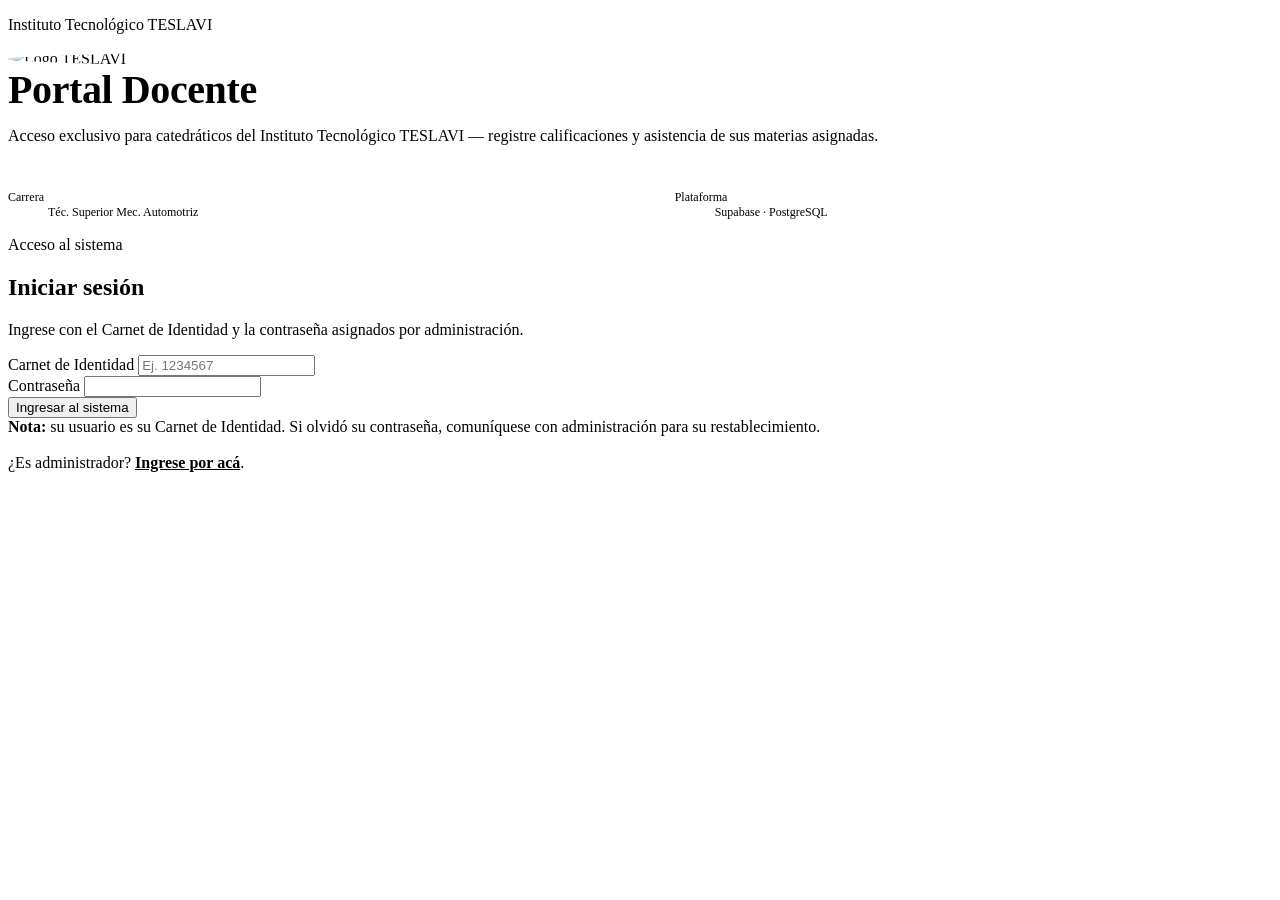
==== docente.html @ 72f9b279 "Add files via upload" ====
<!DOCTYPE html>
<html lang="es">

<head>
  <meta charset="UTF-8">
  <meta name="viewport" content="width=device-width, initial-scale=1.0">
  <title>TESLAVI · Portal Docente</title>
  <meta name="description" content="Portal del Docente — Instituto Tecnológico TESLAVI">

  <link rel="preconnect" href="https://fonts.googleapis.com">
  <link rel="preconnect" href="https://fonts.gstatic.com" crossorigin>
  <link
    href="https://fonts.googleapis.com/css2?family=Sora:wght@500;600;700;800&family=Plus+Jakarta+Sans:wght@400;500;600;700&family=Poppins:wght@400;500;600;700&family=Turret+Road:wght@700;800&display=swap"
    rel="stylesheet">

  <script src="https://cdn.jsdelivr.net/npm/@supabase/supabase-js@2"></script>
  <!-- Librería ExcelJS para exportar planillas de notas/asistencia con diseño -->
  <script src="https://cdnjs.cloudflare.com/ajax/libs/exceljs/4.3.0/exceljs.min.js"></script>
  <!-- Librería jsPDF para generación de PDFs -->
  <script src="https://cdnjs.cloudflare.com/ajax/libs/jspdf/2.5.1/jspdf.umd.min.js"></script>
  <script src="https://cdnjs.cloudflare.com/ajax/libs/jspdf-autotable/3.5.28/jspdf.plugin.autotable.min.js"></script>

  <!-- Fase 0 (Corte): tokens/base/componentes compartidos con index.html -->
  <link rel="stylesheet" href="assets/css/01-tokens.css">
  <!-- Fase 1: aplicar el tema ANTES del primer render (ver index.html).
       No sigue prefers-color-scheme todavía: el modo oscuro se termina
       de auditar en Fase 2/3, solo se activa si el usuario lo eligió. -->
  <script>
    (function () {
      try {
        var guardado = localStorage.getItem('teslavi-tema');
        document.documentElement.setAttribute('data-tema', guardado === 'oscuro' ? 'oscuro' : 'claro');
      } catch (e) { /* localStorage bloqueado: se queda en modo claro */ }
    })();
  </script>
  <link rel="stylesheet" href="assets/css/02-base.css">
  <link rel="stylesheet" href="assets/css/03-componentes.css">
  <script src="assets/js/01-ui.js"></script>

  <style>
    /* ---------------- Panel institucional (izquierda) ---------------- */

    .marca-titulo {
      font-family: var(--f-display);
      font-weight: 700;
      font-size: clamp(28px, 3.2vw, 40px);
      line-height: 1.08;
      margin: 0 0 14px;
      letter-spacing: -0.01em;
    }

    .marca-pie {
      position: relative;
      z-index: 1;
      display: grid;
      grid-template-columns: repeat(2, auto);
      gap: 32px;
      padding-top: 28px;
      border-top: 1px solid rgba(234, 243, 238, .15);
      font-family: var(--f-datos);
      font-size: 12px;
      color: var(--turquesa-claro);
    }

    /* ---------------- Panel de acceso (derecha) ---------------- */

    .campo input:focus { border-color: var(--verde-950); background: var(--superficie); }

    a:focus-visible, button:focus-visible, input:focus-visible, select:focus-visible,
    textarea:focus-visible, [tabindex]:focus-visible {
      outline: 2px solid var(--verde-vivo-texto);
      outline-offset: 2px;
      border-radius: var(--radio);
    }

    /* ---------------- Dashboard Layout (SPA) ---------------- */
    /* .menu-item:hover/.activa vive en assets/css/03-componentes.css */

    .topbar > * { position: relative; z-index: 1; }

    .card { background: #fff; border: 1px solid var(--borde); box-shadow: var(--sombra-1); }

    /* Cabeceras de Calificar/Asistencia/Historial: título+desc a la izquierda,
       acciones (exportar/volver) a la derecha. flex-wrap va sin media query
       porque el desborde no depende solo del ancho de pantalla sino también
       de cuántos botones entran — así nunca se corta la página completa. */
    .cabecera-seccion { display: flex; justify-content: space-between; align-items: flex-start; gap: 12px; flex-wrap: wrap; }
    .fila-acciones-cabecera { display: flex; gap: 8px; flex-wrap: wrap; }
    .grupo-nav-dia { display: flex; align-items: center; gap: 4px; margin-left: auto; }

    /* CSS para la vista de calificaciones (Estilo Ledger) */
    #seccion-calificar .materia-table th,
    #seccion-calificar .materia-table td {
      padding: 6px 12px;
      font-size: 13.5px;
      vertical-align: middle;
    }
    #seccion-calificar .materia-table th { padding-top: 10px; padding-bottom: 10px; }
    #seccion-calificar .card { border-radius: var(--radio); }

    /* ============================================================
       RESPONSIVE — Sistema adaptativo para celular y computadora
       ============================================================ */

    @media (max-width: 1024px) {
      .btn-hamburguesa { display: flex; align-items: center; justify-content: center; }
      .dashboard-layout { position: relative; overflow: hidden; }
      .sidebar {
        position: fixed;
        top: 0; bottom: 0; left: 0;
        transform: translateX(-100%);
        z-index: 100;
        transition: transform 0.3s cubic-bezier(.4,0,.2,1);
        height: 100%;
      }
      .sidebar.abierto { transform: translateX(0); box-shadow: var(--sombra-2); }
      .topbar { padding: 0 var(--e-4); }
      .content-area { padding: var(--e-6); }
    }

    @media (max-width: 768px) {
      .header-title { font-size: 22px; }
      .header-desc { font-size: 13px; margin-bottom: 20px; }
      #contenedorMisMaterias .semestre-card > div:last-child { flex-direction: column !important; }
      #contenedorMisMaterias button { width: 100% !important; }
      .materia-table { display: block; overflow-x: auto; white-space: nowrap; }
      .topbar { height: 56px; }
      /* Botones de exportar/volver y de navegación de día: en desktop su
         padding compacto anda bien con mouse, pero en móvil quedan por
         debajo del objetivo táctil mínimo de 44px. */
      .fila-acciones-cabecera button { min-height: 44px; }
      .grupo-nav-dia button { min-height: 44px; min-width: 44px; }
    }

    @media (max-width: 480px) {
      .content-area { padding: 16px 12px; }
      .header-title { font-size: 19px; }
      .form-titulo { font-size: 22px; }
      .campo input, .select-css { font-size: 16px; }
      .topbar { padding: 0 12px; }
      /* minmax(320px,1fr) puede desbordar la página en pantallas <344px
         (320 de mínimo + padding del content-area); una sola columna
         evita el scroll horizontal accidental en esos equipos. */
      #contenedorMisMaterias { grid-template-columns: 1fr; }
    }
  </style>
</head>

<body>

  <!-- ================= LOGIN DOCENTE ================= -->
  <div class="layout" id="vistaLogin">
    <aside class="panel-marca">
      <div class="grid-tecnica" aria-hidden="true"></div>
      <div class="marca-cabecera">
        <p class="marca-eyebrow">Instituto Tecnológico TESLAVI</p>
        <div class="sello">
          <img src="assets/img/teslavi.jpg" alt="Logo TESLAVI" style="width: 100%; height: 100%; border-radius: 50%; object-fit: cover; display: block;">
        </div>
        <h1 class="marca-titulo">Portal Docente</h1>
        <p class="marca-subtitulo">
          Acceso exclusivo para catedráticos del Instituto Tecnológico TESLAVI —
          registre calificaciones y asistencia de sus materias asignadas.
        </p>
      </div>
      <dl class="marca-pie">
        <div>
          <dt>Carrera</dt>
          <dd>Téc. Superior Mec. Automotriz</dd>
        </div>
        <div>
          <dt>Plataforma</dt>
          <dd>Supabase · PostgreSQL</dd>
        </div>
      </dl>
    </aside>

    <main class="panel-acceso">
      <div class="form-wrap">
        <p class="form-eyebrow">Acceso al sistema</p>
        <h2 class="form-titulo">Iniciar sesión</h2>
        <p class="form-desc">Ingrese con el Carnet de Identidad y la contraseña asignados por administración.</p>

        <form id="formLoginDocente" novalidate>
          <div class="campo">
            <label for="ci">Carnet de Identidad</label>
            <input type="text" id="ci" name="ci" inputmode="numeric" autocomplete="username" maxlength="10" required placeholder="Ej. 1234567">
          </div>
          <div class="campo">
            <label for="contrasena">Contraseña</label>
            <input type="password" id="contrasena" name="contrasena" autocomplete="current-password" required>
          </div>

          <button type="submit" class="btn-ingresar" id="btnIngresar">
            <span class="spinner"></span>
            <span id="btnTexto">Ingresar al sistema</span>
          </button>

          <div class="mensaje error" id="mensajeError" role="alert"></div>
        </form>

        <div class="form-pie">
          <strong>Nota:</strong> su usuario es su Carnet de Identidad. Si olvidó su
          contraseña, comuníquese con administración para su restablecimiento.<br><br>
          ¿Es administrador? <a href="index.html" style="color: var(--verde-vivo-texto); font-weight: 600;">Ingrese por acá</a>.
        </div>
      </div>
    </main>
  </div>

  <!-- ================= PANEL DEL DOCENTE (SPA) ================= -->
  <div id="vistaSistema" style="display: none;">
    <div class="dashboard-layout">
      <div class="sidebar-overlay" id="sidebarOverlay" onclick="cerrarSidebar()"></div>
      <aside class="sidebar" id="sidebarPrincipal">
        <div class="sidebar-header">
          <h2 style="margin: 0; font-family: var(--f-display); font-size: 20px;">TESLAVI</h2>
          <span style="font-size: 12px; color: var(--turquesa-claro); font-family: var(--f-datos);">Portal Docente</span>
        </div>

        <div class="sidebar-menu">
          <div class="menu-item activa" onclick="window.volverMenuDocente()">
            <svg class="ui-icon" width="18" height="18" viewBox="0 0 24 24" fill="none" stroke="currentColor"
              stroke-width="1.5" stroke-linecap="round" stroke-linejoin="round">
              <path d="M4 19.5v-15A2.5 2.5 0 0 1 6.5 2H20v20H6.5a2.5 2.5 0 0 1 0-5H20" />
            </svg>
            <span style="font-family: var(--f-datos); color: var(--verde-600); opacity: 0.7; margin-right: 8px; font-size: 13px;">01</span>
            Mis Materias
          </div>
        </div>

        <div class="sidebar-identity"
          style="flex-shrink: 0; display: flex; flex-direction: column; justify-content: center; align-items: center; padding: var(--e-6); opacity: 0.8;">
          <div class="sello" style="width: 32px; height: 32px; margin-bottom: 12px;">
            <img src="assets/img/teslavi.jpg" alt="Logo TESLAVI" style="width: 100%; height: 100%; border-radius: 50%; object-fit: cover; display: block;">
          </div>
          <div style="font-family: var(--f-datos); font-size: 11px; color: var(--turquesa-claro); text-align: center; text-transform: uppercase; letter-spacing: 0.05em; line-height: 1.6;">
            Carrera:<br>Téc. Superior<br>Mec. Automotriz</div>
        </div>

        <div class="sidebar-footer" style="padding: var(--e-6); border-top: 1px solid rgba(255,255,255,0.08);">
          <button id="btnSalir"
            style="width: 100%; background: rgba(255,255,255,0.1); color: white; border: none; padding: 10px; border-radius: var(--radio); cursor: pointer; font-weight: 500; transition: background 0.2s;">
            Cerrar sesión
          </button>
        </div>
      </aside>

      <div class="main-content">
        <header class="topbar">
          <button class="btn-hamburguesa" id="btnHamburguesa" onclick="toggleSidebar()" aria-label="Abrir menú">
            <svg width="22" height="22" viewBox="0 0 24 24" fill="none" stroke="currentColor" stroke-width="2" stroke-linecap="round" stroke-linejoin="round">
              <line x1="3" y1="6" x2="21" y2="6"/>
              <line x1="3" y1="12" x2="21" y2="12"/>
              <line x1="3" y1="18" x2="21" y2="18"/>
            </svg>
          </button>
          <div id="topbarRuta" style="font-weight: 600; color: var(--tinta-700); flex: 1; margin-left: 8px;">Mis Materias</div>
          <div style="display: flex; align-items: center; gap: 12px;">
            <div style="width: 32px; height: 32px; background: var(--verde-vivo); border-radius: 50%; display: flex; align-items: center; justify-content: center; color: var(--verde-950); font-weight: bold;">D</div>
            <div>
              <div id="labelNombreDocente" style="font-size: 13px; font-weight: 600;">Docente</div>
              <div id="labelRol" style="font-size: 11px; color: var(--tinta-500); text-transform: uppercase;">Docente</div>
            </div>
          </div>
        </header>

        <!-- Banda de calibre (§3.3 del brief): indicador de contexto en vivo
             del módulo activo. En Calificar: alumnos con Nota Final cargada
             sobre el total, mientras el docente escribe. -->
        <div class="banda-calibre" id="bandaCalibre" role="progressbar" aria-valuemin="0" aria-valuemax="100"
             aria-valuenow="0" aria-label="Progreso de carga de notas" title="0 de 0 alumnos con nota cargada">
          <div class="banda-calibre__ticks" aria-hidden="true"></div>
          <div class="banda-calibre__relleno"></div>
        </div>

        <main class="content-area">

          <!-- ================= MODULO DOCENTE ================= -->
          <div id="seccion-mis-materias" class="seccion activa">
            <h1 class="header-title">Mis Materias Asignadas</h1>
            <p class="header-desc">Seleccione una materia para calificar o registrar asistencia de sus estudiantes.</p>
            <div id="contenedorMisMaterias" style="display:grid; grid-template-columns: repeat(auto-fit, minmax(320px, 1fr)); gap: var(--e-6);"></div>
          </div>

          <div id="seccion-calificar" class="seccion">
            <div class="cabecera-seccion">
                <div>
                   <h1 class="header-title" id="tituloMateriaCalificar">Materia</h1>
                   <p class="header-desc" id="subtituloMateriaCalificar">Semestre - Turno</p>
                </div>
                <div class="fila-acciones-cabecera">
                   <button onclick="window.exportarExcelNotas()" class="btn-ingresar" style="width: auto; padding: 8px 12px; margin: 0; background: #1B8557;" title="Exportar a Excel"><svg class="ui-icon" width="16" height="16" viewBox="0 0 24 24" fill="none" stroke="currentColor" stroke-width="2" stroke-linecap="round" stroke-linejoin="round"><path d="M14 2H6a2 2 0 0 0-2 2v16a2 2 0 0 0 2 2h12a2 2 0 0 0 2-2V8z"/><polyline points="14 2 14 8 20 8"/><path d="M8 13h2"/><path d="M8 17h2"/><path d="M14 13h2"/><path d="M14 17h2"/></svg> Excel</button>
                   <button onclick="window.exportarPDFNotas()" class="btn-ingresar" style="width: auto; padding: 8px 12px; margin: 0; background: #D32F2F;" title="Exportar a PDF"><svg class="ui-icon" width="16" height="16" viewBox="0 0 24 24" fill="none" stroke="currentColor" stroke-width="2" stroke-linecap="round" stroke-linejoin="round"><path d="M14 2H6a2 2 0 0 0-2 2v16a2 2 0 0 0 2 2h12a2 2 0 0 0 2-2V8z"/><polyline points="14 2 14 8 20 8"/><path d="M10 13v4"/><path d="M10 13h2.5c.83 0 1.5.67 1.5 1.5s-.67 1.5-1.5 1.5H10"/></svg> PDF</button>
                   <button onclick="window.exportarWordNotas()" class="btn-ingresar" style="width: auto; padding: 8px 12px; margin: 0; background: #1976D2;" title="Exportar a Word"><svg class="ui-icon" width="16" height="16" viewBox="0 0 24 24" fill="none" stroke="currentColor" stroke-width="2" stroke-linecap="round" stroke-linejoin="round"><path d="M14 2H6a2 2 0 0 0-2 2v16a2 2 0 0 0 2 2h12a2 2 0 0 0 2-2V8z"/><polyline points="14 2 14 8 20 8"/><path d="M10 13l1 4 1.5-3 1.5 3 1-4"/></svg> Word</button>
                   <button onclick="window.volverMenuDocente()" class="btn-secundario" style="padding:8px 16px; margin-left: 8px;">Volver</button>
                </div>
            </div>
            <div class="tabs-container" style="margin-top:24px;">
               <button class="tab-btn active" id="tabBtnCalificarT1" onclick="window.cambiarTabCalificar('tab-calificar-t1', this)">Trimestre 1</button>
               <button class="tab-btn" onclick="window.cambiarTabCalificar('tab-calificar-t2', this)">Trimestre 2</button>
               <button class="tab-btn" onclick="window.cambiarTabCalificar('tab-calificar-resumen', this)">Resumen y Recuperatorio</button>
            </div>

            <div id="tab-calificar-t1" class="vista-tab activa">
              <div class="card list-panel" style="padding:0;">
                <div class="tabla-scroll-wrap">
                <table class="materia-table" style="min-width:940px;">
                   <thead>
                      <tr>
                         <th style="width:4%">#</th>
                         <th style="width:16%">Estudiante</th>
                         <th style="width:12%">Asistencia (20)</th>
                         <th style="width:14%">Destreza (20)</th>
                         <th style="width:14%">Investig. (20)</th>
                         <th style="width:14%">Prácticas (10)</th>
                         <th style="width:14%">Examen (30)</th>
                         <th style="width:12%">Subtotal T1</th>
                      </tr>
                   </thead>
                   <tbody id="tablaT1Body"></tbody>
                </table>
                </div>
              </div>
            </div>

            <div id="tab-calificar-t2" class="vista-tab">
              <div class="card list-panel" style="padding:0;">
                <div class="tabla-scroll-wrap">
                <table class="materia-table" style="min-width:940px;">
                   <thead>
                      <tr>
                         <th style="width:4%">#</th>
                         <th style="width:16%">Estudiante</th>
                         <th style="width:12%">Asistencia (20)</th>
                         <th style="width:14%">Destreza (20)</th>
                         <th style="width:14%">Investig. (20)</th>
                         <th style="width:14%">Prácticas (10)</th>
                         <th style="width:14%">Examen (30)</th>
                         <th style="width:12%">Subtotal T2</th>
                      </tr>
                   </thead>
                   <tbody id="tablaT2Body"></tbody>
                </table>
                </div>
              </div>
            </div>

            <div id="tab-calificar-resumen" class="vista-tab">
              <div class="card list-panel" style="padding:0;">
                <div class="tabla-scroll-wrap">
                <table class="materia-table" style="min-width:760px;">
                   <thead>
                      <tr>
                         <th style="width:4%">#</th>
                         <th style="width:22%">Estudiante</th>
                         <th style="width:11%">Nota T1</th>
                         <th style="width:11%">Nota T2</th>
                         <th style="width:14%">Nota Semestral</th>
                         <th style="width:14%">Recuperatorio</th>
                         <th style="width:12%">Nota Final</th>
                         <th style="width:12%">Estado</th>
                      </tr>
                   </thead>
                   <tbody id="tablaResumenBody"></tbody>
                </table>
                </div>
              </div>
            </div>

            <div style="padding: var(--e-6) 0; text-align:right;">
               <button onclick="guardarCalificacionesMasivas()" class="btn-ingresar" style="width:auto; padding: var(--e-3) var(--e-6); margin:0;" id="btnGuardarNotas">Guardar Notas</button>
            </div>
          </div>

          <div id="seccion-asistencia" class="seccion">
            <div class="cabecera-seccion">
                <div>
                   <h1 class="header-title" id="tituloMateriaAsistencia">Materia</h1>
                   <p class="header-desc" id="subtituloMateriaAsistencia">Semestre - Turno</p>
                </div>
                <div class="fila-acciones-cabecera">
                   <input type="date" id="fechaAsistencia" class="select-css" aria-label="Fecha de asistencia" style="width: auto; height: 38px; padding: 4px 12px; margin: 0;" onchange="window.renderizarTablaAsistencia()">
                   <button onclick="window.exportarExcelAsistenciaDia()" class="btn-ingresar" style="width: auto; padding: 8px 12px; margin: 0; background: #1B8557;" title="Exportar a Excel"><svg class="ui-icon" width="16" height="16" viewBox="0 0 24 24" fill="none" stroke="currentColor" stroke-width="2" stroke-linecap="round" stroke-linejoin="round"><path d="M14 2H6a2 2 0 0 0-2 2v16a2 2 0 0 0 2 2h12a2 2 0 0 0 2-2V8z"/><polyline points="14 2 14 8 20 8"/><path d="M8 13h2"/><path d="M8 17h2"/><path d="M14 13h2"/><path d="M14 17h2"/></svg> Excel</button>
                   <button onclick="window.exportarPDFAsistenciaDia()" class="btn-ingresar" style="width: auto; padding: 8px 12px; margin: 0; background: #D32F2F;" title="Exportar a PDF"><svg class="ui-icon" width="16" height="16" viewBox="0 0 24 24" fill="none" stroke="currentColor" stroke-width="2" stroke-linecap="round" stroke-linejoin="round"><path d="M14 2H6a2 2 0 0 0-2 2v16a2 2 0 0 0 2 2h12a2 2 0 0 0 2-2V8z"/><polyline points="14 2 14 8 20 8"/><path d="M10 13v4"/><path d="M10 13h2.5c.83 0 1.5.67 1.5 1.5s-.67 1.5-1.5 1.5H10"/></svg> PDF</button>
                   <button onclick="window.exportarWordAsistenciaDia()" class="btn-ingresar" style="width: auto; padding: 8px 12px; margin: 0; background: #1976D2;" title="Exportar a Word"><svg class="ui-icon" width="16" height="16" viewBox="0 0 24 24" fill="none" stroke="currentColor" stroke-width="2" stroke-linecap="round" stroke-linejoin="round"><path d="M14 2H6a2 2 0 0 0-2 2v16a2 2 0 0 0 2 2h12a2 2 0 0 0 2-2V8z"/><polyline points="14 2 14 8 20 8"/><path d="M10 13l1 4 1.5-3 1.5 3 1-4"/></svg> Word</button>
                   <button onclick="window.volverMenuDocente()" class="btn-secundario" style="padding:8px 16px; margin-left: 8px;">Volver</button>
                </div>
            </div>

            <!-- Acciones rápidas — §6.7 del brief: marcar todos presentes es
                 el caso más común y ahorra tocar fila por fila. -->
            <div style="display:flex; gap:8px; margin-top:16px; align-items:center; flex-wrap:wrap;">
                <button type="button" class="btn-secundario" onclick="window.marcarTodosPresentes()">Marcar todos presentes</button>
                <button type="button" class="btn-secundario" onclick="window.limpiarAsistenciaDia()">Limpiar</button>
                <div class="grupo-nav-dia">
                  <button type="button" class="btn-secundario" style="padding:6px 10px;" onclick="window.cambiarDiaAsistencia(-1)" aria-label="Día anterior">‹</button>
                  <button type="button" class="btn-secundario" style="padding:6px 12px; font-size:13px;" onclick="window.irAHoyAsistencia()">Hoy</button>
                  <button type="button" class="btn-secundario" style="padding:6px 10px;" onclick="window.cambiarDiaAsistencia(1)" aria-label="Día siguiente">›</button>
                </div>
            </div>

            <div class="card list-panel" style="padding:0; margin-top:16px;">
                <table class="materia-table">
                   <thead>
                      <tr>
                         <th style="width:4%">#</th>
                         <th style="width:24%">Estudiante</th>
                         <th style="width:16%">Asistencia</th>
                         <th style="width:14%">Estado</th>
                         <th style="width:26%">Motivo (si es Falta Justificada)</th>
                         <th style="width:10%">Hora</th>
                      </tr>
                   </thead>
                   <tbody id="tablaAsistenciaBody"></tbody>
                </table>
                <div style="padding: var(--e-6); text-align:right; border-top: 1px solid var(--borde);">
                   <button onclick="guardarAsistenciaMasiva()" class="btn-ingresar" style="width:auto; padding: var(--e-3) var(--e-6); margin:0;" id="btnGuardarAsistencia">Guardar Asistencia</button>
                </div>
            </div>
          </div>

          <div id="seccion-historial-asistencia" class="seccion">
            <div class="cabecera-seccion">
                <div>
                   <h1 class="header-title" id="tituloMateriaHistorial">Materia</h1>
                   <p class="header-desc" id="subtituloMateriaHistorial">Semestre - Turno</p>
                </div>
                <div class="fila-acciones-cabecera">
                   <button onclick="window.abrirModalCorregirDia()" class="btn-ingresar" style="width: auto; padding: 8px 12px; margin: 0; background: #FF9800; border: none; color: #fff; display: flex; align-items: center; gap: 6px;" title="Corregir Fecha / Editar Lista">
                     <svg width="16" height="16" viewBox="0 0 24 24" fill="none" stroke="currentColor" stroke-width="2" stroke-linecap="round" stroke-linejoin="round"><path d="M11 4H4a2 2 0 0 0-2 2v14a2 2 0 0 0 2 2h14a2 2 0 0 0 2-2v-7"/><path d="M18.5 2.5a2.121 2.121 0 0 1 3 3L12 15l-4 1 1-4z"/></svg> Corregir Día
                   </button>
                   <button onclick="window.exportarExcelHistorial()" class="btn-ingresar" style="width: auto; padding: 8px 12px; margin: 0; background: #1B8557;" title="Exportar Historial a Excel"><svg class="ui-icon" width="16" height="16" viewBox="0 0 24 24" fill="none" stroke="currentColor" stroke-width="2" stroke-linecap="round" stroke-linejoin="round"><path d="M14 2H6a2 2 0 0 0-2 2v16a2 2 0 0 0 2 2h12a2 2 0 0 0 2-2V8z"/><polyline points="14 2 14 8 20 8"/><path d="M8 13h2"/><path d="M8 17h2"/><path d="M14 13h2"/><path d="M14 17h2"/></svg> Excel</button>
                   <button onclick="window.exportarPDFHistorial()" class="btn-ingresar" style="width: auto; padding: 8px 12px; margin: 0; background: #D32F2F;" title="Exportar Historial a PDF"><svg class="ui-icon" width="16" height="16" viewBox="0 0 24 24" fill="none" stroke="currentColor" stroke-width="2" stroke-linecap="round" stroke-linejoin="round"><path d="M14 2H6a2 2 0 0 0-2 2v16a2 2 0 0 0 2 2h12a2 2 0 0 0 2-2V8z"/><polyline points="14 2 14 8 20 8"/><path d="M10 13v4"/><path d="M10 13h2.5c.83 0 1.5.67 1.5 1.5s-.67 1.5-1.5 1.5H10"/></svg> PDF</button>
                   <button onclick="window.volverMenuDocente()" class="btn-secundario" style="padding:8px 16px; margin-left: 8px;">Volver</button>
                </div>
            </div>
            <div class="card list-panel" style="padding:0; margin-top:24px; overflow-x: auto;">
                <table class="materia-table" style="min-width: 880px;">
                   <thead>
                      <tr id="tablaHistorialHead"></tr>
                   </thead>
                   <tbody id="tablaHistorialBody"></tbody>
                </table>
            </div>
          </div>

        </main>
      </div>
    </div>
  </div>

  <!-- MODAL: CORREGIR DÍA ASISTENCIA -->
  <div id="modalCorregirDia" class="modal" style="position:fixed; top:0; left:0; width:100vw; height:100vh; background:rgba(0,0,0,0.5); z-index:9999; display:none; align-items:center; justify-content:center; padding:16px;">
    <div style="background:white; border-radius:12px; max-width:450px; width:100%; padding:24px; box-shadow:0 10px 25px rgba(0,0,0,0.2);">
      <h3 style="margin-bottom:12px; color:var(--verde-950); font-family:var(--f-display); font-size:18px;">Corregir o Eliminar Día de Asistencia</h3>
      <p style="font-size:14px; color:var(--texto-suave); margin-bottom:20px; line-height:1.4;">
        Escribe la fecha que se guardó mal (Ej. 123-07-2026). Puedes cambiarla a una fecha correcta y editar la lista, o eliminarla por completo.
      </p>
      <div class="campo">
        <label for="inputFechaOriginal" style="font-weight:600; font-size:13px; color:var(--texto);">Fecha Original (la que está mal)</label>
        <input type="text" id="inputFechaOriginal" class="select-css" placeholder="Ej. 123-07-2026">
      </div>
      <div class="campo" style="margin-top:16px;">
        <label for="inputFechaNueva" style="font-weight:600; font-size:13px; color:var(--texto);">Nueva Fecha Correcta (Opcional)</label>
        <input type="date" id="inputFechaNueva" class="select-css" aria-label="Nueva Fecha">
      </div>
      <div class="form-actions" style="margin-top:24px; gap:12px; display:flex; flex-wrap:wrap; justify-content:flex-end;">
        <button type="button" class="btn-secundario" onclick="document.getElementById('modalCorregirDia').style.display='none'" style="margin:0; padding:8px 16px;">Cancelar</button>
        <button type="button" class="btn-ingresar" onclick="window.eliminarDiaCompleto()" style="margin:0; padding:8px 16px; background:#D32F2F; border:none;">Eliminar Día</button>
        <button type="button" class="btn-ingresar" onclick="window.corregirYEditarLista()" style="margin:0; padding:8px 16px;" id="btnCorregirLista">Mover y Editar</button>
      </div>
    </div>
  </div>

  <script>

    /* Fase 0 (Corte, §12.1 del brief): antes esto pintaba una barra roja
       con el stack trace tapando la pantalla del docente en producción.
       El toast genérico de error llega en la Fase 2. */
    window.onerror = function (message, source, lineno, colno, error) {
      console.error('Error global:', message, 'en', source + ':' + lineno + ':' + colno, error);
    };

    /* ============================================================
       CONFIGURACIÓN DE SUPABASE
       Misma clave pública (anon key) que usa index.html y
       estudiante.html — es seguro tenerla visible en el navegador,
       el acceso real lo controlan las políticas RLS en Supabase.
       ============================================================ */
    const SUPABASE_URL = "https://uiehqupijamcjptasqfl.supabase.co";
    const SUPABASE_ANON_KEY = "sb_publishable_aG68lfRUBKhEsYIHKf2t1w_zS8VgyzP";
    const supabaseClient = window.supabase.createClient(SUPABASE_URL, SUPABASE_ANON_KEY);

    const vistaLogin = document.getElementById("vistaLogin");
    const vistaSistema = document.getElementById("vistaSistema");
    const formLoginDocente = document.getElementById("formLoginDocente");
    const btnIngresar = document.getElementById("btnIngresar");
    const btnTexto = document.getElementById("btnTexto");
    const mensajeError = document.getElementById("mensajeError");

    function mostrarError(texto) {
      mensajeError.textContent = texto;
      mensajeError.classList.add("visible");
    }
    function ocultarError() {
      mensajeError.classList.remove("visible");
    }
    function ponerCargando(activo) {
      btnIngresar.disabled = activo;
      btnIngresar.classList.toggle("cargando", activo);
      btnTexto.textContent = activo ? "Verificando…" : "Ingresar al sistema";
    }

    function getDeviceInfo() {
      const ua = navigator.userAgent;
      let browser = "Desconocido";
      if (ua.includes("Firefox")) browser = "Firefox";
      else if (ua.includes("Edg")) browser = "Edge";
      else if (ua.includes("Chrome")) browser = "Chrome";
      else if (ua.includes("Safari") && !ua.includes("Chrome")) browser = "Safari";

      let os = "Desconocido";
      if (ua.includes("Win")) os = "Windows";
      else if (ua.includes("Mac")) os = "Mac";
      else if (ua.includes("Linux")) os = "Linux";
      else if (ua.includes("Android")) os = "Android";
      else if (ua.includes("like Mac")) os = "iOS";

      return `${os} - ${browser}`;
    }

    /* El login docente NO usa Supabase Auth (valida CI + password_temporal
       directo contra la tabla "docentes"), así que no hay auth.uid() para
       la FK de auditoria.usuario_id. Se registra con usuario_id null y el
       nombre/CI del docente dentro del texto de la acción. Ver nota SQL. */
    window.registrarAuditoria = async function (accion, modulo) {
      try {
        if (!window.usuarioLogueado) return;
        const doc = window.usuarioLogueado;
        const accionConDispositivo = `${accion} [Docente: ${doc.nombre_completo} - CI: ${doc.ci}] [Dispositivo: ${getDeviceInfo()}]`;
        await supabaseClient.from("auditoria").insert({
          usuario_id: null,
          accion: accionConDispositivo,
          tabla_afectada: modulo,
          registro_id: null
        });
      } catch (e) {
        console.warn("No se pudo registrar la auditoría", e);
      }
    };

    formLoginDocente.addEventListener("submit", async function (evento) {
      evento.preventDefault();
      ocultarError();

      const ci = document.getElementById("ci").value.trim();
      const contrasena = document.getElementById("contrasena").value;

      if (!ci || !contrasena) {
        mostrarError("Ingrese su Carnet de Identidad y contraseña.");
        return;
      }

      ponerCargando(true);
      try {
        const { data, error } = await supabaseClient.from("docentes").select("*").eq("ci", ci).single();
        if (error || !data) {
          mostrarError("Carnet de Identidad incorrecto o docente no registrado.");
          return;
        }
        if (data.password_temporal !== contrasena) {
          mostrarError("Contraseña incorrecta.");
          return;
        }
        window.usuarioLogueado = data;
        mostrarPanelDocente();
      } catch (err) {
        mostrarError(err.message || "Error al verificar docente.");
      } finally {
        ponerCargando(false);
      }
    });

    /* El ítem del sidebar es un <div onclick>, no <button> — sin esto
       queda fuera del orden de Tab (§Accesibilidad crítica). */
    document.addEventListener('DOMContentLoaded', function () {
      document.querySelectorAll('.menu-item[onclick]').forEach(function (item) {
        item.setAttribute('tabindex', '0');
        item.setAttribute('role', 'button');
        item.addEventListener('keydown', function (e) {
          if (e.key === 'Enter' || e.key === ' ') {
            e.preventDefault();
            item.click();
          }
        });
      });
    });

    function mostrarPanelDocente() {
      vistaLogin.style.display = "none";
      vistaSistema.style.display = "block";
      document.getElementById("labelNombreDocente").textContent = window.usuarioLogueado.nombre_completo;
      document.getElementById("labelRol").textContent = "Docente";
      window.cargarMisMaterias();
      window.cargarConfigTrimestres();
      window.registrarAuditoria("Inició sesión en el portal docente", "Autenticación");
    }

    /* Fechas de Trimestre 1 / Trimestre 2 (config global, la define Admin).
       Se usan para calcular sola la asistencia de cada materia. */
    window.cargarConfigTrimestres = async function () {
      const { data } = await supabaseClient.from('config_trimestres').select('*').eq('id', 1).maybeSingle();
      window.cfgTrimestres = data || { t1_inicio: null, t1_fin: null, t2_inicio: null, t2_fin: null };
    };

    document.getElementById("btnSalir").addEventListener("click", function () {
      window.usuarioLogueado = null;
      vistaSistema.style.display = "none";
      vistaLogin.style.display = "grid";
      formLoginDocente.reset();
    });

    // =====================================================
    // RESPONSIVE: Toggle del Sidebar en móvil/tablet
    // =====================================================
    function toggleSidebar() {
      const sidebar = document.getElementById('sidebarPrincipal');
      const overlay = document.getElementById('sidebarOverlay');
      if (!sidebar) return;
      const abierto = sidebar.classList.toggle('abierto');
      if (overlay) overlay.classList.toggle('visible', abierto);
    }
    function cerrarSidebar() {
      const sidebar = document.getElementById('sidebarPrincipal');
      const overlay = document.getElementById('sidebarOverlay');
      if (sidebar) sidebar.classList.remove('abierto');
      if (overlay) overlay.classList.remove('visible');
    }

    // --- Plan de Estudios (duplicado a propósito — ver nota en estudiante.html) ---
    const planEstudios = [
      { semestre: "Primer Semestre (30 Hrs/Semana)", materias: [
        { codigo: "MOG 100", nombre: "Motores a Gasolina I", horas: 6 },
        { codigo: "MAA 100", nombre: "Matemática Automotriz", horas: 4 },
        { codigo: "ELA 100", nombre: "Electricidad Automotriz I", horas: 6 },
        { codigo: "SOM 100", nombre: "Seguridad Ocupacional y Medio Ambiente", horas: 4 },
        { codigo: "MEA 100", nombre: "Metrología Automotriz", horas: 4 },
        { codigo: "DTA 100", nombre: "Dibujo Técnico Automotriz I", horas: 2 },
        { codigo: "QUA 100", nombre: "Química Automotriz", horas: 4 }
      ]},
      { semestre: "Segundo Semestre (30 Hrs/Semana)", materias: [
        { codigo: "INT 200", nombre: "Inglés Técnico", horas: 4 },
        { codigo: "CHS 200", nombre: "Chapería y Soldadura", horas: 6 },
        { codigo: "ELA 200", nombre: "Electricidad Automotriz II", horas: 6 },
        { codigo: "MOG 200", nombre: "Motores a Gasolina II", horas: 6 },
        { codigo: "DTA 200", nombre: "Dibujo Técnico Automotriz II", horas: 4 },
        { codigo: "FIS 200", nombre: "Física Automotriz", horas: 4 }
      ]},
      { semestre: "Tercer Semestre (30 Hrs/Semana)", materias: [
        { codigo: "TRA 300", nombre: "Transmisiones I", horas: 8 },
        { codigo: "MOD 300", nombre: "Motores Diesel I", horas: 4 },
        { codigo: "ELA 300", nombre: "Electricidad Automotriz III", horas: 4 },
        { codigo: "MOG 300", nombre: "Motores a Gasolina III", horas: 6 },
        { codigo: "TER 300", nombre: "Termodinámica", horas: 2 },
        { codigo: "ETA 300", nombre: "Electrónica Automotriz I", horas: 6 }
      ]},
      { semestre: "Cuarto Semestre (30 Hrs/Semana)", materias: [
        { codigo: "MOD 400", nombre: "Motores Diesel II", horas: 4 },
        { codigo: "TRA 400", nombre: "Transmisiones II", horas: 4 },
        { codigo: "MOG 400", nombre: "Motores a Gasolina IV", horas: 6 },
        { codigo: "ETA 400", nombre: "Electrónica Automotriz II", horas: 6 },
        { codigo: "EMP 400", nombre: "Emprendimiento Productivo", horas: 4 },
        { codigo: "IAG 400", nombre: "Inyección a Gasolina I", horas: 6 }
      ]},
      { semestre: "Quinto Semestre (30 Hrs/Semana)", materias: [
        { codigo: "IAG 500", nombre: "Inyección a Gasolina II", horas: 6 },
        { codigo: "TRA 500", nombre: "Transmisiones III", horas: 4 },
        { codigo: "TMG 500", nombre: "Taller de Modalidad de Graduación I", horas: 4 },
        { codigo: "LAD 500", nombre: "Laboratorio Diesel I", horas: 4 },
        { codigo: "ETA 500", nombre: "Electrónica Automotriz III", horas: 6 },
        { codigo: "IED 500", nombre: "Inyección Electrónica Diesel I", horas: 4 },
        { codigo: "NEU 500", nombre: "Neumática", horas: 2 }
      ]},
      { semestre: "Sexto Semestre (30 Hrs/Semana)", materias: [
        { codigo: "HID 600", nombre: "Hidráulica", horas: 2 },
        { codigo: "DAU 600", nombre: "Diagnóstico del Automóvil", horas: 4 },
        { codigo: "IED 600", nombre: "Inyección Electrónica Diesel II", horas: 4 },
        { codigo: "TRA 600", nombre: "Transmisiones IV", horas: 4 },
        { codigo: "TMG 600", nombre: "Taller de Modalidad de Graduación II", horas: 4 },
        { codigo: "LAD 600", nombre: "Laboratorio Diesel II", horas: 4 },
        { codigo: "IAG 600", nombre: "Inyección a Gasolina III", horas: 4 },
        { codigo: "MAP 600", nombre: "Maquinaria Agrícola y Pesada", horas: 4 }
      ]}
    ];

    /* ============================================================
       MOTOR DE CALIFICACIÓN — Trimestres + Recuperatorio
       (duplicado a propósito en docente.html / index.html / estudiante.html,
       mismo criterio que planEstudios: no hay build ni módulos compartidos)
       ============================================================ */
    function obtenerNotaObj(est, codigo) {
      let calObj = {};
      try { if (est.calificaciones) calObj = typeof est.calificaciones === 'string' ? JSON.parse(est.calificaciones) : est.calificaciones; } catch (e) { }
      const n = calObj[codigo] || {};
      const crudaOrVacio = v => (v === undefined || v === null || v === '') ? '' : Number(v);
      return {
        t1: {
          destreza: Number(n.t1?.destreza) || 0, destreza_cruda: crudaOrVacio(n.t1?.destreza_cruda),
          investigacion: Number(n.t1?.investigacion) || 0, investigacion_cruda: crudaOrVacio(n.t1?.investigacion_cruda),
          practicas: Number(n.t1?.practicas) || 0, practicas_cruda: crudaOrVacio(n.t1?.practicas_cruda),
          examen: Number(n.t1?.examen) || 0, examen_cruda: crudaOrVacio(n.t1?.examen_cruda)
        },
        t2: {
          destreza: Number(n.t2?.destreza) || 0, destreza_cruda: crudaOrVacio(n.t2?.destreza_cruda),
          investigacion: Number(n.t2?.investigacion) || 0, investigacion_cruda: crudaOrVacio(n.t2?.investigacion_cruda),
          practicas: Number(n.t2?.practicas) || 0, practicas_cruda: crudaOrVacio(n.t2?.practicas_cruda),
          examen: Number(n.t2?.examen) || 0, examen_cruda: crudaOrVacio(n.t2?.examen_cruda)
        },
        recuperatorio: (n.recuperatorio === undefined) ? null : n.recuperatorio
      };
    }
    function obtenerAsistObjMateria(est, codigo) {
      let asistObj = {};
      try { if (est.asistencias) asistObj = typeof est.asistencias === 'string' ? JSON.parse(est.asistencias) : est.asistencias; } catch (e) { }
      return asistObj[codigo] || {};
    }
    function ptsAsistenciaTrimestre(asistObjMateria, fechaInicio, fechaFin) {
      if (!fechaInicio || !fechaFin) return { pts: 0, presentes: 0, total: 0 };
      let total = 0, presentes = 0;
      Object.keys(asistObjMateria || {}).forEach(fecha => {
        if (fecha >= fechaInicio && fecha <= fechaFin) {
          total++;
          const estadoDia = asistObjMateria[fecha].estado;
          if (estadoDia === 'Presente' || estadoDia === 'Atrasado' || estadoDia === 'Falta Justificada') presentes++; // Atrasado y Falta Justificada valen igual que Presente Falta y Falta Justificada NO suman
        }
      });
      return { pts: total > 0 ? Math.round((presentes / total) * 20) : 0, presentes, total };
    }
    function subtotalTrimestre(t, ptsAsistencia) {
      return ptsAsistencia + (Number(t?.destreza) || 0) + (Number(t?.investigacion) || 0) + (Number(t?.practicas) || 0) + (Number(t?.examen) || 0);
    }
    function calcularNotaMateria(est, codigo, cfgTrimestres) {
      const n = obtenerNotaObj(est, codigo);
      const asistObjMateria = obtenerAsistObjMateria(est, codigo);
      const cfg = cfgTrimestres || {};
      const a1 = ptsAsistenciaTrimestre(asistObjMateria, cfg.t1_inicio, cfg.t1_fin);
      const a2 = ptsAsistenciaTrimestre(asistObjMateria, cfg.t2_inicio, cfg.t2_fin);
      const t1total = subtotalTrimestre(n.t1, a1.pts);
      const t2total = subtotalTrimestre(n.t2, a2.pts);
      const semestral = (t1total * 0.70) + (t2total * 0.30);
      const habilitaRecuperatorio = semestral >= 42 && semestral < 61;
      const rec = n.recuperatorio;
      const notaFinal = (rec === null || rec === undefined || rec === '') ? semestral : (Number(rec) >= 61 ? 61 : Number(rec));
      const sinEvaluar = t1total === 0 && t2total === 0;
      return { n, a1, a2, t1total, t2total, semestral, habilitaRecuperatorio, notaFinal, aprobado: notaFinal >= 61, sinEvaluar };
    }
    function fmtNum(n) { return Number.isInteger(n) ? String(n) : n.toFixed(1); }
    function estadoBadgeHtml(sinEvaluar, aprobado) {
      if (sinEvaluar) return `<span style="color:var(--texto-suave); font-size:13px;">Sin evaluar</span>`;
      return aprobado
        ? `<span class="materia-badge" style="background: rgba(20,108,70,0.1); color: var(--verde-900);">Aprobado</span>`
        : `<span class="materia-badge" style="background: rgba(211,47,47,0.1); color: #D32F2F;">Reprobado</span>`;
    }

    /* Logo institucional para PDF/Excel/Word — mismo helper que index.html
       (cacheado en base64, ver ese archivo para el detalle). Si el archivo
       no está, los documentos se siguen generando igual, solo sin el logo. */
    window._logoTeslaviBase64 = null;
    window.obtenerLogoTeslavi = async function () {
      if (window._logoTeslaviBase64) return window._logoTeslaviBase64;
      try {
        const resp = await fetch('assets/img/teslavi.jpg');
        if (!resp.ok) throw new Error('No se encontró assets/img/teslavi.jpg');
        const blob = await resp.blob();
        window._logoTeslaviBase64 = await new Promise((resolve, reject) => {
          const reader = new FileReader();
          reader.onload = () => resolve(reader.result);
          reader.onerror = reject;
          reader.readAsDataURL(blob);
        });
        return window._logoTeslaviBase64;
      } catch (e) {
        console.warn('No se pudo cargar el logo institucional:', e);
        return null;
      }
    };

    window.cambiarTabCalificar = function (idVista, btnActivo) {
      document.querySelectorAll('#seccion-calificar .vista-tab').forEach(v => v.classList.remove('activa'));
      document.getElementById(idVista).classList.add('activa');
      const botones = btnActivo.parentElement.querySelectorAll('.tab-btn');
      botones.forEach(b => b.classList.remove('active'));
      btnActivo.classList.add('active');
    };

    window.volverMenuDocente = function() {
      document.querySelectorAll('.seccion').forEach(s => s.classList.remove('activa'));
      document.getElementById('seccion-mis-materias').classList.add('activa');
      document.getElementById('topbarRuta').textContent = 'Mis Materias';
      if (window.innerWidth <= 1024) cerrarSidebar();
    };

    window.cargarMisMaterias = function () {
      const contenedor = document.getElementById('contenedorMisMaterias');
      if (!contenedor) return;
      let asignadas = [];
      try {
        let matAsig = window.usuarioLogueado?.materias_asignadas;
        if (typeof matAsig === 'string') {
          asignadas = JSON.parse(matAsig);
        } else if (Array.isArray(matAsig)) {
          asignadas = matAsig;
        } else if (matAsig && Object.keys(matAsig).length > 0) {
          asignadas = [matAsig];
        }
      } catch (e) {
        console.error("Error parseando materias_asignadas", e);
      }

      asignadas = asignadas.filter(a => a && a.codigo);

      if (asignadas.length === 0) {
        contenedor.innerHTML = '<div style="padding: 20px; color:var(--texto-suave);">No tienes materias asignadas este semestre.</div>';
        return;
      }

      try {
        let html = "";
        asignadas.forEach(a => {
          let horasMat = 0;
          let nombreMat = a.codigo;
          let idSemestre = "0";
          planEstudios.forEach((sem, index) => {
            const m = sem.materias.find(mat => mat.codigo === a.codigo);
            if (m) { horasMat = m.horas; nombreMat = m.nombre; idSemestre = String(index + 1); }
          });
          html += `
            <div class="semestre-card" style="margin-bottom:0; border-left: 4px solid var(--verde-vivo-texto);">
               <div class="semestre-header" style="background:var(--superficie); color:var(--verde-950); padding: 16px;">
                  <div style="font-size:14px; font-weight:600;">${nombreMat}</div>
                  <div style="font-size:12px; font-family:var(--f-datos); color:var(--texto-suave); margin-top:4px;"><span class="codigo-materia">${a.codigo}</span> · ${horasMat} hrs · Turno ${a.turno}</div>
               </div>
               <div style="padding:16px; background:white; display:flex; gap:8px;">
                  <button onclick="window.abrirCalificaciones('${a.codigo}', '${nombreMat}', '${a.turno}', '${idSemestre}')" class="btn-ingresar" style="margin:0; flex:1; padding:8px 4px; font-size:12px;"><svg class="ui-icon" width="18" height="18" viewBox="0 0 24 24" fill="none" stroke="currentColor" stroke-width="1.5" stroke-linecap="round" stroke-linejoin="round"><path d="M11 4H4a2 2 0 0 0-2 2v14a2 2 0 0 0 2 2h14a2 2 0 0 0 2-2v-7"/><path d="M18.5 2.5a2.121 2.121 0 0 1 3 3L12 15l-4 1 1-4 9.5-9.5z"/></svg> Calificaciones</button>
                  <button onclick="window.abrirAsistencia('${a.codigo}', '${nombreMat}', '${a.turno}', '${idSemestre}')" class="btn-secundario" style="margin:0; flex:1; padding:8px 4px; font-size:12px; border-color:var(--verde-vivo-texto); color:var(--verde-vivo-texto);"><svg class="ui-icon" width="16" height="16" viewBox="0 0 24 24" fill="none" stroke="currentColor" stroke-width="1.5" stroke-linecap="round" stroke-linejoin="round"><rect x="3" y="4" width="18" height="18" rx="2" ry="2"/><line x1="16" y1="2" x2="16" y2="6"/><line x1="8" y1="2" x2="8" y2="6"/><line x1="3" y1="10" x2="21" y2="10"/></svg> Llamar Lista</button>
                  <button onclick="window.abrirHistorialAsistencia('${a.codigo}', '${nombreMat}', '${a.turno}', '${idSemestre}')" class="btn-secundario" style="margin:0; flex:1; padding:8px 4px; font-size:12px; background:#F0F5F2; border:none; color:var(--verde-900);"><svg class="ui-icon" width="16" height="16" viewBox="0 0 24 24" fill="none" stroke="currentColor" stroke-width="1.5" stroke-linecap="round" stroke-linejoin="round"><line x1="18" y1="20" x2="18" y2="10"/><line x1="12" y1="20" x2="12" y2="4"/><line x1="6" y1="20" x2="6" y2="14"/></svg> Historial</button>
               </div>
            </div>
            `;
        });
        contenedor.innerHTML = html || "<div style='padding:20px; color:var(--texto-suave);'>No tienes materias asignadas este semestre.</div>";
      } catch (err) {
        contenedor.innerHTML = '<div style="padding:20px; color:red;">ERROR: ' + err.message + '</div>';
      }
    };

    // ==========================================================
    // CALIFICACIONES — Trimestre 1 + Trimestre 2 + Recuperatorio
    // ==========================================================
    window.estudiantesCalificacionCache = [];
    window.materiaCalificacionActual = null;

    window.abrirCalificaciones = async function (codigo, nombre, turno, semestreId) {
      document.querySelectorAll('.seccion').forEach(s => s.classList.remove('activa'));
      document.getElementById('seccion-calificar').classList.add('activa');
      document.getElementById('topbarRuta').textContent = `Mis Materias / Calificar / ${nombre}`;
      document.getElementById('tituloMateriaCalificar').textContent = nombre;
      document.getElementById('subtituloMateriaCalificar').textContent = `Cód: ${codigo} · Semestre ${semestreId} · Turno ${turno}`;

      window.materiaCalificacionActual = codigo;

      document.querySelectorAll('#seccion-calificar .vista-tab').forEach(v => v.classList.remove('activa'));
      document.getElementById('tab-calificar-t1').classList.add('activa');
      document.querySelectorAll('#seccion-calificar .tab-btn').forEach(b => b.classList.remove('active'));
      document.getElementById('tabBtnCalificarT1').classList.add('active');

      const cargando = '<tr><td colspan="8" style="text-align: center; color: var(--texto-suave); padding: 32px 0;">Cargando estudiantes...</td></tr>';
      ['tablaT1Body', 'tablaT2Body', 'tablaResumenBody'].forEach(id => document.getElementById(id).innerHTML = cargando);

      if (!window.cfgTrimestres) await window.cargarConfigTrimestres();

      const { data, error } = await supabaseClient.from("estudiantes").select("*").or(`and(semestre.eq.${semestreId},turno.eq.${turno}),materias_arrastre.ilike.%|${codigo}@${turno}|%`).order("apellidos", { ascending: true });

      if (error) {
        const err = '<tr><td colspan="8" style="text-align: center; color: var(--error-texto); padding: 32px 0;">Error al cargar estudiantes.</td></tr>';
        ['tablaT1Body', 'tablaT2Body', 'tablaResumenBody'].forEach(id => document.getElementById(id).innerHTML = err);
        return;
      }
      if (!data || data.length === 0) {
        const vacio = '<tr><td colspan="8" style="text-align: center; color: var(--texto-suave); padding: 32px 0;">No hay estudiantes registrados en este curso.</td></tr>';
        ['tablaT1Body', 'tablaT2Body', 'tablaResumenBody'].forEach(id => document.getElementById(id).innerHTML = vacio);
        return;
      }

      window.estudiantesCalificacionCache = data;
      window.renderizarTablaCalificaciones();
    };

    window.renderizarTablaCalificaciones = function () {
      const codigo = window.materiaCalificacionActual;
      let htmlT1 = "", htmlT2 = "", htmlResumen = "";
      let index = 1;

      window.estudiantesCalificacionCache.forEach(est => {
        const r = calcularNotaMateria(est, codigo, window.cfgTrimestres);
        const nombreCorto = `${est.apellidos} <span style="font-weight:400;">${est.nombres}</span>`;

        const campoPonderado = (tipoPrefijo, campo, max, crudaVal, ponderadoVal) => `
          <div style="display:inline-flex; align-items:center; gap:2px;" title="Nota sobre 100 → se pondera automáticamente sobre ${max}">
             <input type="number" min="0" max="100" class="select-css nota-cruda-input" style="width:42px; text-align:right; padding:4px 3px; font-size:12px;" data-tipo-cruda="${tipoPrefijo}_${campo}" data-max="${max}" value="${crudaVal}" placeholder="0-100" onchange="window.recalcularNotaPonderada(this)" onkeydown="window.manejarTeclaNota(event,this)">
             <span style="font-size:10px; color:var(--texto-suave);">&rarr;</span>
             <input type="number" min="0" max="${max}" class="select-css nota-input" style="width:34px; text-align:right; padding:4px 3px; font-size:12px; background:var(--fondo); color:var(--texto-suave);" data-tipo="${tipoPrefijo}_${campo}" value="${ponderadoVal}" readonly tabindex="-1">
             <span style="font-size:10px; color:var(--texto-suave);">/${max}</span>
          </div>`;

        const filaTrimestre = (n, a, tipoPrefijo, subtotal) => `
          <tr data-id="${est.id}">
             <td style="color:var(--texto-suave);">${index}</td>
             <td style="font-weight:600; color:var(--verde-950); font-size:13.5px;">${nombreCorto}</td>
             <td style="text-align:center; font-size:12.5px; color:var(--texto-suave);" title="${a.presentes} presente(s) de ${a.total} registrado(s) en el rango del trimestre">${a.pts} pts <span style="opacity:.7;">(${a.presentes}/${a.total})</span></td>
             <td>${campoPonderado(tipoPrefijo, 'destreza', 20, n.destreza_cruda, n.destreza)}</td>
             <td>${campoPonderado(tipoPrefijo, 'investigacion', 20, n.investigacion_cruda, n.investigacion)}</td>
             <td>${campoPonderado(tipoPrefijo, 'practicas', 10, n.practicas_cruda, n.practicas)}</td>
             <td>${campoPonderado(tipoPrefijo, 'examen', 30, n.examen_cruda, n.examen)}</td>
             <td class="subtotal-text" style="font-weight:bold;">${fmtNum(subtotal)}</td>
          </tr>`;

        htmlT1 += filaTrimestre(r.n.t1, r.a1, 't1', r.t1total);
        htmlT2 += filaTrimestre(r.n.t2, r.a2, 't2', r.t2total);

        htmlResumen += `
          <tr data-id="${est.id}">
             <td style="color:var(--texto-suave);">${index}</td>
             <td style="font-weight:600; color:var(--verde-950); font-size:13.5px;">${nombreCorto}</td>
             <td class="resumen-t1-text" style="text-align:center;">${fmtNum(r.t1total)}</td>
             <td class="resumen-t2-text" style="text-align:center;">${fmtNum(r.t2total)}</td>
             <td class="resumen-semestral-text" style="text-align:center; font-weight:600;">${fmtNum(r.semestral)}</td>
             <td style="text-align:center;">
                <input type="number" min="0" max="100" class="select-css rec-input" style="width:70px; text-align:right; padding:4px 6px;" ${r.habilitaRecuperatorio ? '' : 'disabled'} value="${r.habilitaRecuperatorio && r.n.recuperatorio !== null ? r.n.recuperatorio : ''}" placeholder="${r.habilitaRecuperatorio ? '0-100' : '—'}" onchange="window.recalcularEstudiantePorId('${est.id}')" onkeydown="window.manejarTeclaNota(event,this)">
             </td>
             <td class="resumen-final-text" style="text-align:center; font-weight:bold; color: ${r.aprobado ? 'var(--verde-950)' : '#D32F2F'};">${fmtNum(r.notaFinal)}</td>
             <td class="resumen-estado-text">${estadoBadgeHtml(r.sinEvaluar, r.aprobado)}</td>
          </tr>`;
        index++;
      });

      document.getElementById('tablaT1Body').innerHTML = htmlT1;
      document.getElementById('tablaT2Body').innerHTML = htmlT2;
      document.getElementById('tablaResumenBody').innerHTML = htmlResumen;
      window.actualizarBandaCalibre();
    };

    /* Banda de calibre (§3.3): alumnos con Nota Final cargada / total,
       recalculada cada vez que se renderiza o se edita una celda. */
    window.actualizarBandaCalibre = function () {
      const banda = document.getElementById('bandaCalibre');
      if (!banda) return;
      const filas = document.querySelectorAll('#tablaResumenBody tr[data-id]');
      const total = filas.length;
      let completados = 0;
      filas.forEach(tr => {
        const estadoTxt = tr.querySelector('.resumen-estado-text');
        if (estadoTxt && !estadoTxt.textContent.includes('Sin evaluar')) completados++;
      });
      const avance = total > 0 ? completados / total : 0;
      banda.style.setProperty('--avance', avance);
      banda.setAttribute('aria-valuenow', String(Math.round(avance * 100)));
      banda.title = `${completados} de ${total} alumnos con nota cargada`;
    };

    /* Navegación por teclado en las tablas de Calificar — §6.6 del brief:
       Enter/flechas arriba-abajo saltan a la misma columna en la fila
       siguiente/anterior (como una planilla), Esc quita el foco. */
    window.manejarTeclaNota = function (event, inputEl) {
      if (event.key === 'Escape') {
        inputEl.blur();
        return;
      }
      if (event.key !== 'Enter' && event.key !== 'ArrowDown' && event.key !== 'ArrowUp') return;

      const tr = inputEl.closest('tr');
      const tbody = tr ? tr.closest('tbody') : null;
      if (!tbody) return;

      const filas = Array.from(tbody.querySelectorAll('tr[data-id]'));
      const inputsFila = Array.from(tr.querySelectorAll('.nota-cruda-input, .rec-input'));
      const colIndex = inputsFila.indexOf(inputEl);
      const filaIndex = filas.indexOf(tr);
      if (colIndex === -1 || filaIndex === -1) return;

      event.preventDefault();
      const delta = event.key === 'ArrowUp' ? -1 : 1;
      const filaDestino = filas[filaIndex + delta];
      if (!filaDestino) return;
      const destino = Array.from(filaDestino.querySelectorAll('.nota-cruda-input, .rec-input'))[colIndex];
      if (destino) { destino.focus(); destino.select(); }
    };

    window.recalcularFila = function (input) {
      let val = Number(input.value) || 0;
      const max = Number(input.getAttribute('max')) || 0;
      if (val > max) { val = max; input.value = max; }
      if (val < 0) { val = 0; input.value = 0; }
      window.recalcularEstudiantePorId(input.closest('tr').getAttribute('data-id'));
    };

    /* Nota cruda (sobre 100) -> ponderación automática sobre el máximo del campo
       (Destreza/Investig. 20, Prácticas 10, Examen 30). Ej: 100/100 -> 20/20, 50/100 -> 10/20. */
    window.recalcularNotaPonderada = function (inputCruda) {
      let val = inputCruda.value === '' ? '' : Number(inputCruda.value) || 0;
      if (val !== '') {
        if (val > 100) val = 100;
        if (val < 0) val = 0;
        inputCruda.value = val;
      }
      const max = Number(inputCruda.getAttribute('data-max')) || 0;
      const tipoCruda = inputCruda.getAttribute('data-tipo-cruda');
      const tr = inputCruda.closest('tr');
      const ponderadoInput = tr.querySelector(`[data-tipo="${tipoCruda}"]`);
      if (!ponderadoInput) return;
      const ponderado = val === '' ? 0 : Math.round((val / 100) * max * 10) / 10;
      ponderadoInput.value = ponderado;
      window.recalcularFila(ponderadoInput);
    };

    window.recalcularEstudiantePorId = function (estId) {
      const trT1 = document.querySelector(`#tablaT1Body tr[data-id="${estId}"]`);
      const trT2 = document.querySelector(`#tablaT2Body tr[data-id="${estId}"]`);
      const trResumen = document.querySelector(`#tablaResumenBody tr[data-id="${estId}"]`);
      if (!trT1 || !trT2 || !trResumen) return;

      const est = window.estudiantesCalificacionCache.find(e => String(e.id) === String(estId));
      const asistObjMateria = obtenerAsistObjMateria(est, window.materiaCalificacionActual);
      const cfg = window.cfgTrimestres || {};
      const a1 = ptsAsistenciaTrimestre(asistObjMateria, cfg.t1_inicio, cfg.t1_fin);
      const a2 = ptsAsistenciaTrimestre(asistObjMateria, cfg.t2_inicio, cfg.t2_fin);

      const getVal = (tr, tipo) => Number(tr.querySelector(`[data-tipo="${tipo}"]`)?.value) || 0;
      const t1 = { destreza: getVal(trT1, 't1_destreza'), investigacion: getVal(trT1, 't1_investigacion'), practicas: getVal(trT1, 't1_practicas'), examen: getVal(trT1, 't1_examen') };
      const t2 = { destreza: getVal(trT2, 't2_destreza'), investigacion: getVal(trT2, 't2_investigacion'), practicas: getVal(trT2, 't2_practicas'), examen: getVal(trT2, 't2_examen') };

      const t1total = subtotalTrimestre(t1, a1.pts);
      const t2total = subtotalTrimestre(t2, a2.pts);
      const semestral = (t1total * 0.70) + (t2total * 0.30);
      const habilita = semestral >= 42 && semestral < 61;

      trT1.querySelector('.subtotal-text').textContent = fmtNum(t1total);
      trT2.querySelector('.subtotal-text').textContent = fmtNum(t2total);
      trResumen.querySelector('.resumen-t1-text').textContent = fmtNum(t1total);
      trResumen.querySelector('.resumen-t2-text').textContent = fmtNum(t2total);
      trResumen.querySelector('.resumen-semestral-text').textContent = fmtNum(semestral);

      const recInput = trResumen.querySelector('.rec-input');
      recInput.disabled = !habilita;
      if (!habilita) {
        recInput.value = '';
      } else if (recInput.value !== '') {
        let v = Number(recInput.value) || 0;
        if (v > 100) { v = 100; recInput.value = 100; }
        if (v < 0) { v = 0; recInput.value = 0; }
      }
      const recVal = (habilita && recInput.value !== '') ? Number(recInput.value) : null;
      const notaFinal = (recVal === null) ? semestral : (recVal >= 61 ? 61 : recVal);
      const aprobado = notaFinal >= 61;
      const sinEvaluar = t1total === 0 && t2total === 0;

      const finalText = trResumen.querySelector('.resumen-final-text');
      finalText.textContent = fmtNum(notaFinal);
      finalText.style.color = aprobado ? 'var(--verde-950)' : '#D32F2F';
      trResumen.querySelector('.resumen-estado-text').innerHTML = estadoBadgeHtml(sinEvaluar, aprobado);
      window.actualizarBandaCalibre();
    };

    window.guardarCalificacionesMasivas = async function () {
      const btn = document.getElementById('btnGuardarNotas');
      btn.textContent = "Guardando...";
      btn.disabled = true;

      const codigo = window.materiaCalificacionActual;
      const updates = [];

      window.estudiantesCalificacionCache.forEach(est => {
        const trT1 = document.querySelector(`#tablaT1Body tr[data-id="${est.id}"]`);
        const trT2 = document.querySelector(`#tablaT2Body tr[data-id="${est.id}"]`);
        const trResumen = document.querySelector(`#tablaResumenBody tr[data-id="${est.id}"]`);
        if (!trT1 || !trT2 || !trResumen) return;

        const getVal = (tr, tipo) => Number(tr.querySelector(`[data-tipo="${tipo}"]`)?.value) || 0;
        const getCruda = (tr, tipo) => { const v = tr.querySelector(`[data-tipo-cruda="${tipo}"]`)?.value; return (v === '' || v === undefined) ? '' : Number(v); };
        const t1 = {
          destreza: getVal(trT1, 't1_destreza'), destreza_cruda: getCruda(trT1, 't1_destreza'),
          investigacion: getVal(trT1, 't1_investigacion'), investigacion_cruda: getCruda(trT1, 't1_investigacion'),
          practicas: getVal(trT1, 't1_practicas'), practicas_cruda: getCruda(trT1, 't1_practicas'),
          examen: getVal(trT1, 't1_examen'), examen_cruda: getCruda(trT1, 't1_examen')
        };
        const t2 = {
          destreza: getVal(trT2, 't2_destreza'), destreza_cruda: getCruda(trT2, 't2_destreza'),
          investigacion: getVal(trT2, 't2_investigacion'), investigacion_cruda: getCruda(trT2, 't2_investigacion'),
          practicas: getVal(trT2, 't2_practicas'), practicas_cruda: getCruda(trT2, 't2_practicas'),
          examen: getVal(trT2, 't2_examen'), examen_cruda: getCruda(trT2, 't2_examen')
        };
        const recInput = trResumen.querySelector('.rec-input');
        const recuperatorio = (!recInput.disabled && recInput.value !== '') ? Number(recInput.value) : null;

        let calObj = {};
        try { if (est.calificaciones) calObj = typeof est.calificaciones === 'string' ? JSON.parse(est.calificaciones) : est.calificaciones; } catch (e) { }
        calObj[codigo] = { t1, t2, recuperatorio };

        updates.push(supabaseClient.from("estudiantes").update({ calificaciones: calObj }).eq("id", est.id));
        est.calificaciones = calObj;
      });

      try {
        await Promise.all(updates);
        await window.registrarAuditoria(`Guardó/actualizó calificaciones (T1/T2/Recuperatorio)`, `Materia: ${codigo}`);
        btn.textContent = "¡Notas Guardadas!";
        btn.style.background = "var(--verde-700)";
        setTimeout(() => { btn.textContent = "Guardar Notas"; btn.style.background = ""; btn.disabled = false; }, 2000);
      } catch (err) {
        window.toast('Hubo un error al guardar las notas: ' + err.message, 'error');
        btn.textContent = "Guardar Notas";
        btn.disabled = false;
      }
    };

    const CABECERA_NOTAS = ['#', 'Estudiante', 'Asist. T1', 'Destr. T1', 'Invest. T1', 'Práct. T1', 'Exam. T1', 'Subtot. T1', 'Asist. T2', 'Destr. T2', 'Invest. T2', 'Práct. T2', 'Exam. T2', 'Subtot. T2', 'Semestral', 'Recuperat.', 'Nota Final', 'Estado'];

    function filaNotasExport(est, idx, codigo) {
      const r = calcularNotaMateria(est, codigo, window.cfgTrimestres);
      const estado = r.sinEvaluar ? 'Sin evaluar' : (r.aprobado ? 'Aprobado' : 'Reprobado');
      return [
        idx + 1, `${est.apellidos}, ${est.nombres}`,
        r.a1.pts, r.n.t1.destreza, r.n.t1.investigacion, r.n.t1.practicas, r.n.t1.examen, fmtNum(r.t1total),
        r.a2.pts, r.n.t2.destreza, r.n.t2.investigacion, r.n.t2.practicas, r.n.t2.examen, fmtNum(r.t2total),
        fmtNum(r.semestral), (r.n.recuperatorio === null || r.n.recuperatorio === undefined) ? '—' : r.n.recuperatorio,
        fmtNum(r.notaFinal), estado
      ];
    }

    window.exportarExcelNotas = async function () {
      if (!window.estudiantesCalificacionCache || window.estudiantesCalificacionCache.length === 0) return;
      const titulo = document.getElementById('tituloMateriaCalificar').textContent;
      const subtitulo = document.getElementById('subtituloMateriaCalificar').textContent;
      const docente = window.usuarioLogueado?.nombre_completo || "Docente";
      const fecha = new Date().toLocaleDateString('es-ES');
      const codigo = window.materiaCalificacionActual;
      const totalCols = CABECERA_NOTAS.length;

      const wb = new ExcelJS.Workbook();
      wb.creator = 'Instituto TESLAVI';
      const ws = wb.addWorksheet('Calificaciones');

      ws.columns = CABECERA_NOTAS.map((_, i) => ({ header: '', key: 'c' + i, width: i === 1 ? 30 : 11 }));

      ws.mergeCells(1, 1, 1, totalCols);
      const tituloCelda = ws.getCell(1, 1);
      tituloCelda.value = 'INSTITUTO TECNOLÓGICO TESLAVI - SISTEMA ACADÉMICO';
      tituloCelda.font = { name: 'Arial', size: 14, bold: true, color: { argb: 'FFFFFFFF' } };
      tituloCelda.fill = { type: 'pattern', pattern: 'solid', fgColor: { argb: 'FF06231A' } };
      tituloCelda.alignment = { vertical: 'middle', horizontal: 'center' };
      ws.getRow(1).height = 34;

      const logoNotasXls = await window.obtenerLogoTeslavi();
      if (logoNotasXls) {
        const logoNotasXlsId = wb.addImage({ base64: logoNotasXls, extension: 'jpeg' });
        ws.addImage(logoNotasXlsId, { tl: { col: 0.15, row: 0.1 }, ext: { width: 40, height: 40 } });
      }

      ws.mergeCells(2, 1, 2, totalCols);
      const subCelda = ws.getCell(2, 1);
      subCelda.value = `PLANILLA DE CALIFICACIONES POR TRIMESTRE - ${fecha}`;
      subCelda.font = { name: 'Arial', size: 11, bold: true };
      subCelda.alignment = { horizontal: 'center' };

      ws.mergeCells(3, 1, 3, totalCols);
      ws.getCell(3, 1).value = `Materia: ${titulo} | ${subtitulo} | Docente: ${docente}`;
      ws.getCell(3, 1).font = { name: 'Arial', size: 10, italic: true };

      const headerRow = ws.getRow(5);
      headerRow.values = CABECERA_NOTAS;
      headerRow.font = { bold: true, color: { argb: 'FFFFFFFF' } };
      headerRow.eachCell(cell => { cell.fill = { type: 'pattern', pattern: 'solid', fgColor: { argb: 'FF146C46' } }; });

      let rowIndex = 6;
      window.estudiantesCalificacionCache.forEach((est, idx) => {
        ws.getRow(rowIndex).values = filaNotasExport(est, idx, codigo);
        rowIndex++;
      });

      const buffer = await wb.xlsx.writeBuffer();
      const blob = new Blob([buffer], { type: 'application/vnd.openxmlformats-officedocument.spreadsheetml.sheet' });
      const link = document.createElement('a');
      link.href = URL.createObjectURL(blob);
      link.download = `Calificaciones_${codigo}.xlsx`;
      link.click();
    };

    window.exportarPDFNotas = async function () {
      if (!window.estudiantesCalificacionCache || window.estudiantesCalificacionCache.length === 0) return;
      const { jsPDF } = window.jspdf;
      const doc = new jsPDF('l', 'pt', 'a4');
      const titulo = document.getElementById('tituloMateriaCalificar').textContent;
      const subtitulo = document.getElementById('subtituloMateriaCalificar').textContent;
      const docente = window.usuarioLogueado?.nombre_completo || "Docente";
      const fecha = new Date().toLocaleDateString('es-ES');
      const codigo = window.materiaCalificacionActual;

      const logoNotasPdf = await window.obtenerLogoTeslavi();
      if (logoNotasPdf) doc.addImage(logoNotasPdf, 'JPEG', 20, 12, 40, 40);

      doc.setFontSize(14);
      doc.setFont("helvetica", "bold");
      doc.text("INSTITUTO TECNOLOGICO TESLAVI", doc.internal.pageSize.getWidth() / 2, 40, { align: "center" });

      doc.setFontSize(11);
      doc.text("PLANILLA DE CALIFICACIONES POR TRIMESTRE", doc.internal.pageSize.getWidth() / 2, 58, { align: "center" });

      doc.setFontSize(9);
      doc.setFont("helvetica", "normal");
      doc.text(`${titulo} | ${subtitulo} | Docente: ${docente} | Fecha: ${fecha}`, doc.internal.pageSize.getWidth() / 2, 74, { align: "center" });

      const dataTabla = window.estudiantesCalificacionCache.map((est, idx) => filaNotasExport(est, idx, codigo));

      doc.autoTable({
        startY: 90,
        head: [CABECERA_NOTAS],
        body: dataTabla,
        headStyles: { fillColor: [20, 108, 70], textColor: [255, 255, 255], fontSize: 7.5, halign: 'center' },
        styles: { fontSize: 7.5, cellPadding: 2, halign: 'center' },
        columnStyles: { 1: { halign: 'left', minCellWidth: 90 } },
        alternateRowStyles: { fillColor: [240, 245, 242] }
      });

      doc.save(`Calificaciones_${codigo}.pdf`);
    };

    window.exportarWordNotas = async function () {
      if (!window.estudiantesCalificacionCache || window.estudiantesCalificacionCache.length === 0) return;
      const titulo = document.getElementById('tituloMateriaCalificar').textContent;
      const subtitulo = document.getElementById('subtituloMateriaCalificar').textContent;
      const docente = window.usuarioLogueado?.nombre_completo || "Docente";
      const fecha = new Date().toLocaleDateString('es-ES');
      const codigo = window.materiaCalificacionActual;
      const logoNotasWord = await window.obtenerLogoTeslavi();
      const logoNotasWordHtml = logoNotasWord ? '<img src="' + logoNotasWord + '" style="width:60px; height:60px; border-radius:50%; display:block; margin:0 auto 8px;">' : '';

      let html = '<html xmlns:o="urn:schemas-microsoft-com:office:office" xmlns:w="urn:schemas-microsoft-com:office:word" xmlns="http://www.w3.org/TR/REC-html40">';
      html += '<head><meta charset="utf-8"><title>Calificaciones<\/title>';
      html += '<style>body { font-family: Arial, sans-serif; } table { width: 100%; border-collapse: collapse; margin-top: 15px; } th, td { border: 1px solid #146C46; padding: 5px; text-align: center; font-size: 10.5px; } td:nth-child(2) { text-align: left; } th { background-color: #146C46; color: white; } h2 { color: #06231A; text-align: center; font-size: 16px; margin:0; } h3 { color: #146C46; text-align: center; font-size: 14px; margin: 4px 0 16px 0; } p { font-size: 12px; margin: 2px 0; }<\/style>';
      html += '<\/head><body>';
      html += logoNotasWordHtml;
      html += '<h2>INSTITUTO TECNOLOGICO TESLAVI<\/h2>';
      html += '<h3>PLANILLA DE CALIFICACIONES POR TRIMESTRE<\/h3>';
      html += `<p><strong>Materia:<\/strong> ${titulo}<\/p>`;
      html += `<p><strong>Detalle:<\/strong> ${subtitulo}<\/p>`;
      html += `<p><strong>Docente:<\/strong> ${docente}<\/p>`;
      html += `<p><strong>Fecha de impresión:<\/strong> ${fecha}<\/p>`;

      html += '<table><thead><tr>' + CABECERA_NOTAS.map(h => `<th>${h}<\/th>`).join('') + '<\/tr><\/thead><tbody>';

      window.estudiantesCalificacionCache.forEach((est, idx) => {
        const fila = filaNotasExport(est, idx, codigo);
        html += '<tr>' + fila.map(v => `<td>${v}<\/td>`).join('') + '<\/tr>';
      });

      html += '<\/tbody><\/table><\/body><\/html>';

      const bom = new Uint8Array([239, 187, 191]);
      const blob = new Blob([bom, html], { type: 'application/msword' });
      const url = URL.createObjectURL(blob);
      const link = document.createElement('a');
      link.href = url;
      link.download = `Calificaciones_${codigo}.doc`;
      document.body.appendChild(link);
      link.click();
      document.body.removeChild(link);
      setTimeout(() => URL.revokeObjectURL(url), 1000);
    };

    // ==========================================================
    // ASISTENCIA
    // ==========================================================
    window.estudiantesAsistenciaCache = [];

    window.abrirAsistencia = async function (codigo, nombre, turno, semestreId) {
      document.querySelectorAll('.seccion').forEach(s => s.classList.remove('activa'));
      document.getElementById('seccion-asistencia').classList.add('activa');
      document.getElementById('topbarRuta').textContent = `Mis Materias / Asistencia / ${nombre}`;
      document.getElementById('tituloMateriaAsistencia').textContent = nombre;
      document.getElementById('subtituloMateriaAsistencia').textContent = `Cód: ${codigo} · Semestre ${semestreId} · Turno ${turno}`;

      window.materiaCalificacionActual = codigo;

      const inputFecha = document.getElementById('fechaAsistencia');
      if (!inputFecha.value) {
        const hoy = new Date();
        const yyyy = hoy.getFullYear();
        const mm = String(hoy.getMonth() + 1).padStart(2, '0');
        const dd = String(hoy.getDate()).padStart(2, '0');
        inputFecha.value = `${yyyy}-${mm}-${dd}`;
      }

      const tbody = document.getElementById('tablaAsistenciaBody');
      tbody.innerHTML = '<tr><td colspan="6" style="text-align: center; color: var(--texto-suave); padding: 32px 0;">Cargando estudiantes...</td></tr>';

      const { data, error } = await supabaseClient.from("estudiantes").select("*").or(`and(semestre.eq.${semestreId},turno.eq.${turno}),materias_arrastre.ilike.%|${codigo}@${turno}|%`).order("apellidos", { ascending: true });

      if (error) {
        tbody.innerHTML = '<tr><td colspan="6" style="text-align: center; color: var(--error-texto); padding: 32px 0;">Error al cargar estudiantes.</td></tr>';
        return;
      }

      window.estudiantesAsistenciaCache = data || [];
      window.renderizarTablaAsistencia();
    };

    window.renderizarTablaAsistencia = function () {
      const tbody = document.getElementById('tablaAsistenciaBody');
      if (window.estudiantesAsistenciaCache.length === 0) {
        tbody.innerHTML = '<tr><td colspan="6" style="text-align: center; color: var(--texto-suave); padding: 32px 0;">No hay estudiantes registrados.</td></tr>';
        return;
      }

      const fechaSelec = document.getElementById('fechaAsistencia').value;
      const codigoMat = window.materiaCalificacionActual;
      let html = "";
      let index = 1;

      window.estudiantesAsistenciaCache.forEach(est => {
        let asistObj = {};
        try { if (est.asistencias) asistObj = typeof est.asistencias === 'string' ? JSON.parse(est.asistencias) : est.asistencias; } catch (e) { }

        const historialMateria = asistObj[codigoMat] || {};

        let faltas = 0;
        let justificadas = 0;
        let atrasos = 0;

        Object.keys(historialMateria).forEach(f => {
          const estDate = historialMateria[f];
          if (estDate.estado === 'Falta') faltas++;
          if (estDate.estado === 'Falta Justificada') justificadas++;
          if (estDate.estado === 'Atrasado') atrasos++;
        });

        const reprobadoFaltas = (faltas >= 8);
        const limiteJustificadas = (justificadas >= 5);

        const pctFaltas = Math.min(100, Math.round((faltas / 8) * 100));
        let colorBarra = 'var(--verde-vivo-texto)';
        if (reprobadoFaltas) colorBarra = 'var(--error-texto)';
        else if (faltas >= 5) colorBarra = 'var(--alerta-texto)';

        let textoEstado = `
          <div style="font-size:11px; color:var(--texto-suave); margin-bottom:4px; white-space:nowrap;">Faltas ${faltas}/8 · Justif. ${justificadas}/5${atrasos > 0 ? ` · <span style="color:#1976D2; font-weight:600;">Atrasos ${atrasos}</span>` : ''}</div>
          <div style="height:4px; width:64px; background:var(--superficie-2); border-radius:999px; overflow:hidden;">
            <div style="height:100%; width:${pctFaltas}%; background:${colorBarra}; border-radius:999px; transition:width var(--dur-base) var(--ease-estandar);"></div>
          </div>`;
        if (reprobadoFaltas) {
          textoEstado += `<span style="display:inline-flex; align-items:center; gap:4px; margin-top:5px; font-size:11px; font-weight:600; color:var(--error-texto); background:var(--error-bg); padding:2px 8px; border-radius:999px;"><svg class="ui-icon" width="12" height="12" viewBox="0 0 24 24" fill="none" stroke="currentColor" stroke-width="2" stroke-linecap="round" stroke-linejoin="round"><line x1="18" y1="6" x2="6" y2="18"/><line x1="6" y1="6" x2="18" y2="18"/></svg>Fuera del Instituto</span>`;
        }

        const registroHoy = historialMateria[fechaSelec] || { estado: 'Presente', motivo: '', hora: '' };

        html += `
          <tr data-id="${est.id}"${reprobadoFaltas ? ' style="background:var(--error-bg);"' : ''}>
             <td style="color:var(--texto-suave);">${index}</td>
             <td style="font-weight:600; color:var(--verde-950); font-size:14px;">${est.apellidos}, <span style="font-weight:400;">${est.nombres}</span></td>
             <td>${textoEstado}</td>
             <td>
                <div class="segmentado" role="group" aria-label="Estado de asistencia">
                   <button type="button" class="seg-btn ${registroHoy.estado === 'Presente' ? 'activo' : ''}" data-valor="Presente" onclick="window.marcarEstadoAsistencia(this,'Presente')">P</button>
                   <button type="button" class="seg-btn ${registroHoy.estado === 'Atrasado' ? 'activo' : ''}" data-valor="Atrasado" title="Atrasado (vale igual que Presente)" onclick="window.marcarEstadoAsistencia(this,'Atrasado')" style="${registroHoy.estado === 'Atrasado' ? 'background:#1976D2; color:#fff; border-color:#1976D2;' : ''}">T</button>
                   <button type="button" class="seg-btn ${registroHoy.estado === 'Falta' ? 'activo' : ''}" data-valor="Falta" onclick="window.marcarEstadoAsistencia(this,'Falta')">F</button>
                   <button type="button" class="seg-btn ${registroHoy.estado === 'Falta Justificada' ? 'activo' : ''}" data-valor="Falta Justificada" ${limiteJustificadas && registroHoy.estado !== 'Falta Justificada' ? 'disabled' : ''} onclick="window.marcarEstadoAsistencia(this,'Falta Justificada')">FJ</button>
                </div>
                <select class="asi-estado" style="display:none;">
                   <option value="Presente" ${registroHoy.estado === 'Presente' ? 'selected' : ''}>Presente</option>
                   <option value="Atrasado" ${registroHoy.estado === 'Atrasado' ? 'selected' : ''}>Atrasado</option>
                   <option value="Falta" ${registroHoy.estado === 'Falta' ? 'selected' : ''}>Falta</option>
                   <option value="Falta Justificada" ${registroHoy.estado === 'Falta Justificada' ? 'selected' : ''}>Falta Justificada</option>
                </select>
             </td>
             <td>
                <input type="text" class="select-css asi-motivo" placeholder="Motivo (obligatorio)" style="padding: 6px; font-size: 13px; display: ${registroHoy.estado === 'Falta Justificada' ? 'block' : 'none'};" value="${registroHoy.motivo || ''}">
             </td>
             <td class="asi-hora" style="font-size:12px; color:var(--verde-800); font-weight:500;">
                ${registroHoy.hora || ''}
             </td>
          </tr>
          `;
        index++;
      });
      tbody.innerHTML = html;
    };

    function _sincronizarSegmentado(tr, valor) {
      tr.querySelectorAll('.seg-btn').forEach(b => {
        b.classList.toggle('activo', b.getAttribute('data-valor') === valor);
      });
    }

    window.marcarEstadoAsistencia = function (btnElem, valor) {
      if (btnElem.disabled) return;
      const tr = btnElem.closest('tr');
      const select = tr.querySelector('.asi-estado');
      select.value = valor;
      window.cambiarAsistencia(select);
    };

    window.cambiarAsistencia = function (selectElem) {
      const tr = selectElem.closest('tr');
      const motivoInput = tr.querySelector('.asi-motivo');
      const horaTd = tr.querySelector('.asi-hora');

      _sincronizarSegmentado(tr, selectElem.value);

      if (selectElem.value === 'Falta Justificada') {
        motivoInput.style.display = 'block';
        motivoInput.focus();
      } else {
        motivoInput.style.display = 'none';
        motivoInput.value = '';
      }

      const hoy = new Date();
      const horaFormat = hoy.getHours().toString().padStart(2, '0') + ':' + hoy.getMinutes().toString().padStart(2, '0');
      horaTd.textContent = horaFormat;
    };

    /* Acciones rápidas de Asistencia — §6.7 del brief. */
    window.marcarTodosPresentes = function () {
      document.querySelectorAll('#tablaAsistenciaBody .asi-estado').forEach(sel => {
        if (sel.disabled) return;
        sel.value = 'Presente';
        window.cambiarAsistencia(sel);
      });
      window.toast('Se marcó "Presente" para todos los estudiantes. Revisá las excepciones antes de guardar.', 'info');
    };

    window.limpiarAsistenciaDia = function () {
      document.querySelectorAll('#tablaAsistenciaBody tr[data-id]').forEach(tr => {
        const sel = tr.querySelector('.asi-estado');
        if (sel.disabled) return;
        sel.value = 'Presente';
        _sincronizarSegmentado(tr, 'Presente');
        tr.querySelector('.asi-motivo').style.display = 'none';
        tr.querySelector('.asi-motivo').value = '';
        tr.querySelector('.asi-hora').textContent = '';
      });
    };

    function _formatearFechaInput(fecha) {
      const yyyy = fecha.getFullYear();
      const mm = String(fecha.getMonth() + 1).padStart(2, '0');
      const dd = String(fecha.getDate()).padStart(2, '0');
      return `${yyyy}-${mm}-${dd}`;
    }

    window.cambiarDiaAsistencia = function (delta) {
      const input = document.getElementById('fechaAsistencia');
      const fecha = new Date((input.value || _formatearFechaInput(new Date())) + 'T00:00:00');
      fecha.setDate(fecha.getDate() + delta);
      input.value = _formatearFechaInput(fecha);
      window.renderizarTablaAsistencia();
    };

    window.irAHoyAsistencia = function () {
      document.getElementById('fechaAsistencia').value = _formatearFechaInput(new Date());
      window.renderizarTablaAsistencia();
    };

    window.guardarAsistenciaMasiva = async function () {
      const btn = document.getElementById('btnGuardarAsistencia');
      const fechaSelec = document.getElementById('fechaAsistencia').value;
      const codigoMat = window.materiaCalificacionActual;

      if (!fechaSelec) { window.toast('Selecciona una fecha válida.', 'info'); return; }

      btn.textContent = "Guardando...";
      btn.disabled = true;

      const trs = document.querySelectorAll('#tablaAsistenciaBody tr[data-id]');
      const valores = {};
      let errorValidacion = false;

      trs.forEach(tr => {
        const id = tr.getAttribute('data-id');
        const estado = tr.querySelector('.asi-estado').value;
        const motivo = tr.querySelector('.asi-motivo').value;
        const hora = tr.querySelector('.asi-hora').textContent.trim();
        const disabledSelect = tr.querySelector('.asi-estado').disabled;

        if (estado === 'Falta Justificada' && motivo.trim() === '' && !disabledSelect) {
          errorValidacion = true;
          tr.querySelector('.asi-motivo').style.border = '1px solid var(--error-texto)';
        } else {
          if (tr.querySelector('.asi-motivo')) tr.querySelector('.asi-motivo').style.border = '1px solid var(--borde)';
        }

        if (!disabledSelect) {
          valores[id] = { estado, motivo, hora };
        }
      });

      if (errorValidacion) {
        window.toast('Debe escribir un motivo para todas las Faltas Justificadas.', 'info');
        btn.textContent = "Guardar Asistencia de Hoy";
        btn.disabled = false;
        return;
      }

      const updates = [];
      window.estudiantesAsistenciaCache.forEach(est => {
        if (valores[est.id]) {
          let asistObj = {};
          try { if (est.asistencias) asistObj = typeof est.asistencias === 'string' ? JSON.parse(est.asistencias) : est.asistencias; } catch (e) { }

          if (!asistObj[codigoMat]) asistObj[codigoMat] = {};
          asistObj[codigoMat][fechaSelec] = valores[est.id];

          updates.push(supabaseClient.from("estudiantes").update({ asistencias: asistObj }).eq("id", est.id));
          est.asistencias = asistObj;
        }
      });

      try {
        await Promise.all(updates);
        await window.registrarAuditoria(`Guardó asistencia masiva`, `Asistencia (Materia: ${window.materiaCalificacionActual})`);
        btn.textContent = "¡Asistencia Guardada!";
        btn.style.background = "var(--verde-700)";

        window.renderizarTablaAsistencia();

        setTimeout(() => { btn.textContent = "Guardar Asistencia de Hoy"; btn.style.background = ""; btn.disabled = false; }, 2000);
      } catch (err) {
        window.toast('Hubo un error al guardar asistencia: ' + err.message, 'error');
        btn.textContent = "Guardar Asistencia de Hoy";
        btn.disabled = false;
      }
    };

    window.exportarExcelAsistenciaDia = async function () {
      if (!window.estudiantesAsistenciaCache || window.estudiantesAsistenciaCache.length === 0) return;
      const titulo = document.getElementById('tituloMateriaAsistencia').textContent;
      const subtitulo = document.getElementById('subtituloMateriaAsistencia').textContent;
      const docente = window.usuarioLogueado?.nombre_completo || "Docente";
      const fechaSelec = document.getElementById('fechaAsistencia').value;
      const fechaHoy = new Date().toLocaleDateString('es-ES');
      const codigoMat = window.materiaCalificacionActual;

      const wb = new ExcelJS.Workbook();
      wb.creator = 'Instituto TESLAVI';
      const ws = wb.addWorksheet('Asistencia del Dia');

      ws.columns = [
        { header: '', key: 'n', width: 5 },
        { header: '', key: 'estudiante', width: 35 },
        { header: '', key: 'estado', width: 20 },
        { header: '', key: 'motivo', width: 35 },
        { header: '', key: 'hora', width: 12 }
      ];

      ws.mergeCells('A1:E1');
      const tituloCelda = ws.getCell('A1');
      tituloCelda.value = 'INSTITUTO TECNOLÓGICO TESLAVI - SISTEMA ACADÉMICO';
      tituloCelda.font = { name: 'Arial', size: 14, bold: true, color: { argb: 'FFFFFFFF' } };
      tituloCelda.fill = { type: 'pattern', pattern: 'solid', fgColor: { argb: 'FF06231A' } };
      tituloCelda.alignment = { vertical: 'middle', horizontal: 'center' };
      ws.getRow(1).height = 34;

      const logoAsistXls = await window.obtenerLogoTeslavi();
      if (logoAsistXls) {
        const logoAsistXlsId = wb.addImage({ base64: logoAsistXls, extension: 'jpeg' });
        ws.addImage(logoAsistXlsId, { tl: { col: 0.15, row: 0.1 }, ext: { width: 40, height: 40 } });
      }

      ws.mergeCells('A2:E2');
      const subCelda = ws.getCell('A2');
      subCelda.value = `ASISTENCIA DEL DÍA: ${fechaSelec} - Fecha Impresión: ${fechaHoy}`;
      subCelda.font = { name: 'Arial', size: 11, bold: true };
      subCelda.alignment = { horizontal: 'center' };

      ws.mergeCells('A3:E3');
      ws.getCell('A3').value = `Materia: ${titulo} | ${subtitulo} | Docente: ${docente}`;
      ws.getCell('A3').font = { name: 'Arial', size: 10, italic: true };

      const headerRow = ws.getRow(5);
      headerRow.values = ['#', 'Estudiante', 'Estado', 'Motivo', 'Hora'];
      headerRow.font = { bold: true, color: { argb: 'FFFFFFFF' } };
      headerRow.eachCell(cell => {
        cell.fill = { type: 'pattern', pattern: 'solid', fgColor: { argb: 'FF146C46' } };
      });

      let rowIndex = 6;
      window.estudiantesAsistenciaCache.forEach((est, idx) => {
        let asistObj = {};
        try { if (est.asistencias) asistObj = typeof est.asistencias === 'string' ? JSON.parse(est.asistencias) : est.asistencias; } catch (e) { }
        const historialMateria = asistObj[codigoMat] || {};
        const reg = historialMateria[fechaSelec] || { estado: 'Presente', motivo: '', hora: '' };

        const row = ws.getRow(rowIndex++);
        row.values = {
          n: idx + 1,
          estudiante: `${est.apellidos}, ${est.nombres}`,
          estado: reg.estado,
          motivo: reg.motivo || '',
          hora: reg.hora || ''
        };
      });

      const buffer = await wb.xlsx.writeBuffer();
      const blob = new Blob([buffer], { type: 'application/vnd.openxmlformats-officedocument.spreadsheetml.sheet' });
      const url = URL.createObjectURL(blob);
      const link = document.createElement('a');
      link.href = url;
      link.download = `AsistenciaDia_${fechaSelec}_${window.materiaCalificacionActual}.xlsx`;
      document.body.appendChild(link);
      link.click();
      document.body.removeChild(link);
      URL.revokeObjectURL(url);
    };

    window.exportarPDFAsistenciaDia = async function () {
      if (!window.estudiantesAsistenciaCache || window.estudiantesAsistenciaCache.length === 0) return;
      const { jsPDF } = window.jspdf;
      const doc = new jsPDF();
      const titulo = document.getElementById('tituloMateriaAsistencia').textContent;
      const subtitulo = document.getElementById('subtituloMateriaAsistencia').textContent;
      const docente = window.usuarioLogueado?.nombre_completo || "Docente";
      const fechaSelec = document.getElementById('fechaAsistencia').value;
      const fechaHoy = new Date().toLocaleDateString('es-ES');
      const codigoMat = window.materiaCalificacionActual;

      doc.setFillColor(6, 35, 26);
      doc.rect(0, 0, 210, 20, 'F');
      doc.setTextColor(255, 255, 255);
      doc.setFontSize(14);
      doc.setFont("helvetica", "bold");
      doc.text("INSTITUTO TECNOLOGICO TESLAVI", 105, 12, { align: "center" });
      const logoAsistPdf = await window.obtenerLogoTeslavi();
      if (logoAsistPdf) doc.addImage(logoAsistPdf, 'JPEG', 8, 3, 14, 14);

      doc.setTextColor(11, 59, 42);
      doc.setFontSize(12);
      doc.text(`ASISTENCIA DEL DÍA: ${fechaSelec}`, 105, 30, { align: "center" });

      doc.setFontSize(10);
      doc.setFont("helvetica", "normal");
      doc.text(`Materia: ${titulo}`, 14, 40);
      doc.text(subtitulo, 14, 45);
      doc.text(`Docente: ${docente}`, 14, 50);
      doc.text(`Fecha impresión: ${fechaHoy}`, 150, 40);

      const tableData = window.estudiantesAsistenciaCache.map((est, idx) => {
        let asistObj = {};
        try { if (est.asistencias) asistObj = typeof est.asistencias === 'string' ? JSON.parse(est.asistencias) : est.asistencias; } catch (e) { }
        const historialMateria = asistObj[codigoMat] || {};
        const reg = historialMateria[fechaSelec] || { estado: 'Presente', motivo: '', hora: '' };
        return [
          idx + 1,
          `${est.apellidos}, ${est.nombres}`,
          reg.estado,
          reg.motivo || '',
          reg.hora || ''
        ];
      });

      doc.autoTable({
        startY: 55,
        head: [['#', 'Estudiante', 'Estado', 'Motivo', 'Hora']],
        body: tableData,
        headStyles: { fillColor: [20, 108, 70] },
        styles: { fontSize: 9, cellPadding: 2 }
      });

      doc.save(`AsistenciaDia_${fechaSelec}_${window.materiaCalificacionActual}.pdf`);
    };

    window.exportarWordAsistenciaDia = async function () {
      if (!window.estudiantesAsistenciaCache || window.estudiantesAsistenciaCache.length === 0) return;
      const titulo = document.getElementById('tituloMateriaAsistencia').textContent;
      const subtitulo = document.getElementById('subtituloMateriaAsistencia').textContent;
      const docente = window.usuarioLogueado?.nombre_completo || "Docente";
      const fechaSelec = document.getElementById('fechaAsistencia').value;
      const fechaHoy = new Date().toLocaleDateString('es-ES');
      const codigoMat = window.materiaCalificacionActual;
      const logoAsistWord = await window.obtenerLogoTeslavi();
      const logoAsistWordHtml = logoAsistWord ? '<img src="' + logoAsistWord + '" style="width:60px; height:60px; border-radius:50%; display:block; margin:0 auto 8px;">' : '';

      let html = '<html xmlns:o="urn:schemas-microsoft-com:office:office" xmlns:w="urn:schemas-microsoft-com:office:word" xmlns="http://www.w3.org/TR/REC-html40">';
      html += '<head><meta charset="utf-8"><title>Asistencia Dia<\/title>';
      html += '<style>body { font-family: Arial, sans-serif; } table { width: 100%; border-collapse: collapse; margin-top: 15px; } th, td { border: 1px solid #146C46; padding: 6px; text-align: left; font-size: 12px; } th { background-color: #146C46; color: white; } h2 { color: #06231A; text-align: center; font-size: 16px; margin:0; } h3 { color: #146C46; text-align: center; font-size: 14px; margin: 4px 0 16px 0; } p { font-size: 12px; margin: 2px 0; }<\/style>';
      html += '<\/head><body>';
      html += logoAsistWordHtml;
      html += '<h2>INSTITUTO TECNOLOGICO TESLAVI<\/h2>';
      html += `<h3>ASISTENCIA DEL DÍA: ${fechaSelec}<\/h3>`;
      html += `<p><strong>Materia:<\/strong> ${titulo}<\/p>`;
      html += `<p><strong>Detalle:<\/strong> ${subtitulo}<\/p>`;
      html += `<p><strong>Docente:<\/strong> ${docente}<\/p>`;
      html += `<p><strong>Fecha de impresión:<\/strong> ${fechaHoy}<\/p>`;

      html += '<table><thead><tr><th>#<\/th><th>Estudiante<\/th><th>Estado<\/th><th>Motivo<\/th><th>Hora<\/th><\/tr><\/thead><tbody>';

      window.estudiantesAsistenciaCache.forEach((est, idx) => {
        let asistObj = {};
        try { if (est.asistencias) asistObj = typeof est.asistencias === 'string' ? JSON.parse(est.asistencias) : est.asistencias; } catch (e) { }
        const historialMateria = asistObj[codigoMat] || {};
        const reg = historialMateria[fechaSelec] || { estado: 'Presente', motivo: '', hora: '' };
        html += `<tr><td>${idx + 1}<\/td><td>${est.apellidos}, ${est.nombres}<\/td><td>${reg.estado}<\/td><td>${reg.motivo || ''}<\/td><td>${reg.hora || ''}<\/td><\/tr>`;
      });

      html += '<\/tbody><\/table><\/body><\/html>';

      const bom = new Uint8Array([239, 187, 191]);
      const blob = new Blob([bom, html], { type: 'application/msword' });
      const url = URL.createObjectURL(blob);
      const link = document.createElement('a');
      link.href = url;
      link.download = `AsistenciaDia_${fechaSelec}_${window.materiaCalificacionActual}.doc`;
      document.body.appendChild(link);
      link.click();
      document.body.removeChild(link);
      setTimeout(() => URL.revokeObjectURL(url), 1000);
    };

    // ==========================================================
    // HISTORIAL DE ASISTENCIA (matriz por fecha)
    // ==========================================================
    window.estudiantesHistorialCache = [];

    window.abrirHistorialAsistencia = async function (codigo, nombre, turno, semestreId) {
      document.querySelectorAll('.seccion').forEach(s => s.classList.remove('activa'));
      document.getElementById('seccion-historial-asistencia').classList.add('activa');
      document.getElementById('topbarRuta').textContent = `Mis Materias / Historial / ${nombre}`;
      document.getElementById('tituloMateriaHistorial').textContent = 'Historial: ' + nombre;
      document.getElementById('subtituloMateriaHistorial').textContent = `Cód: ${codigo} · Semestre ${semestreId} · Turno ${turno}`;

      window.materiaCalificacionActual = codigo;

      const tbody = document.getElementById('tablaHistorialBody');
      const thead = document.getElementById('tablaHistorialHead');
      thead.innerHTML = '';
      tbody.innerHTML = '<tr><td style="text-align: center; color: var(--texto-suave); padding: 32px 0;">Cargando historial matricial...</td></tr>';

      const { data, error } = await supabaseClient.from("estudiantes").select("*").or(`and(semestre.eq.${semestreId},turno.eq.${turno}),materias_arrastre.ilike.%|${codigo}@${turno}|%`).order("apellidos", { ascending: true });

      if (error || !data || data.length === 0) {
        tbody.innerHTML = '<tr><td style="text-align: center; color: var(--error-texto); padding: 32px 0;">No se encontraron estudiantes registrados.</td></tr>';
        return;
      }

      window.estudiantesHistorialCache = data;
      window.renderizarTablaHistorialAsistencia();
    };

    window.renderizarTablaHistorialAsistencia = function () {
      const thead = document.getElementById('tablaHistorialHead');
      const tbody = document.getElementById('tablaHistorialBody');
      const codigoMat = window.materiaCalificacionActual;

      let todasLasFechas = new Set();
      window.estudiantesHistorialCache.forEach(est => {
        let asistObj = {};
        try { if (est.asistencias) asistObj = typeof est.asistencias === 'string' ? JSON.parse(est.asistencias) : est.asistencias; } catch (e) { }
        const historialMateria = asistObj[codigoMat] || {};
        Object.keys(historialMateria).forEach(f => todasLasFechas.add(f));
      });

      let fechasArray = Array.from(todasLasFechas).sort();

      if (fechasArray.length === 0) {
        thead.innerHTML = '<tr><th>#</th><th>Estudiante</th><th>Info</th></tr>';
        tbody.innerHTML = '<tr><td colspan="3" style="text-align: center; color: var(--texto-suave); padding: 32px 0;">No has tomado asistencia en ninguna fecha todavía.</td></tr>';
        return;
      }

      let htmlHead = '<tr><th style="min-width:40px; position:sticky; left:0; background:var(--verde-950); color:#ffffff; z-index:2; text-align:center;">#</th><th style="min-width:200px; position:sticky; left:40px; background:var(--verde-950); color:#ffffff; z-index:2;">Estudiante</th>';
      fechasArray.forEach(f => {
        const partes = f.split('-');
        const formato = partes[2] + '-' + partes[1] + '-' + partes[0];
        htmlHead += `<th style="text-align:center; min-width:80px; font-size:12px; background:var(--verde-950); color:#ffffff;">${formato}</th>`;
      });
      htmlHead += '<th style="text-align:center; min-width:80px; background:#146C46; color:#ffffff; font-size:11px;">Total Asist.</th>';
      htmlHead += '<th style="text-align:center; min-width:80px; background:#1B8557; color:#ffffff; font-size:11px;">% Asist.</th>';
      htmlHead += '<th style="text-align:center; min-width:80px; background:#B71C1C; color:#ffffff; font-size:11px;">Faltas</th>';
      htmlHead += '<th style="text-align:center; min-width:80px; background:#E65100; color:#ffffff; font-size:11px;">Faltas Justif.</th>';
      htmlHead += '<th style="text-align:center; min-width:80px; background:#1976D2; color:#ffffff; font-size:11px;">Atrasos</th></tr>';
      thead.innerHTML = htmlHead;

      let htmlBody = "";
      window.estudiantesHistorialCache.forEach((est, idx) => {
        let asistObj = {};
        try { if (est.asistencias) asistObj = typeof est.asistencias === 'string' ? JSON.parse(est.asistencias) : est.asistencias; } catch (e) { }
        const historialMateria = asistObj[codigoMat] || {};

        let colorFila = (idx % 2 === 0) ? '#ffffff' : '#f9fbf9';
        htmlBody += `<tr><td style="position:sticky; left:0; background:${colorFila}; color:var(--texto-suave); border-right:1px solid var(--borde); font-size:13px; text-align:center; z-index:1;">${idx + 1}</td><td style="position:sticky; left:40px; background:${colorFila}; font-weight:600; color:var(--verde-950); border-right:1px solid var(--borde); font-size:13px; z-index:1;">${est.apellidos} <span style="font-weight:400">${est.nombres}</span></td>`;

        let p = 0, f = 0, fj = 0, at = 0;
        let diasTotalesTomados = fechasArray.length;

        fechasArray.forEach(fecha => {
          const reg = historialMateria[fecha];
          if (!reg) {
            htmlBody += `<td style="text-align:center; color:var(--texto-suave);">-</td>`;
          } else if (reg.estado === 'Presente') {
            p++;
            htmlBody += `<td style="text-align:center; font-weight:bold; color:var(--verde-700);">1<br><span style="font-size:10px; font-weight:normal; color:var(--texto-suave);">${reg.hora || ''}</span></td>`;
          } else if (reg.estado === 'Atrasado') {
            p++; at++;
            htmlBody += `<td style="text-align:center; font-weight:bold; color:#1976D2;" title="Atrasado (cuenta como Presente)">T<br><span style="font-size:10px; font-weight:normal; color:var(--texto-suave);">${reg.hora || ''}</span></td>`;
          } else if (reg.estado === 'Falta') {
            f++;
            htmlBody += `<td style="text-align:center; font-weight:bold; color:#D32F2F;">0<br><span style="font-size:10px; font-weight:normal; color:var(--texto-suave);">${reg.hora || ''}</span></td>`;
          } else if (reg.estado === 'Falta Justificada') {
            fj++; p++; // Falta Justificada cuenta como presente
            let m = reg.motivo || '';
            if (m.length > 10) m = m.substring(0, 10) + '...';
            htmlBody += `<td style="text-align:center; font-weight:bold; color:#1B8557;" title="FJ - cuenta como Presente. Motivo: ${reg.motivo || ''}">FJ<br><span style="font-size:9px; font-weight:normal; color:#E65100; white-space:nowrap; overflow:hidden; text-overflow:ellipsis; max-width:60px; display:inline-block;" title="${reg.motivo || ''}">${m}</span></td>`;
          } else {
            htmlBody += `<td style="text-align:center;">?</td>`;
          }
        });

        let porcentaje = Math.round((p / diasTotalesTomados) * 100) || 0;
        let colorPorcentaje = porcentaje < 60 ? '#D32F2F' : (porcentaje < 80 ? '#F57C00' : 'var(--verde-700)');

        let estiloFaltas = 'style="font-weight:bold;"';
        if (f >= 8) {
          estiloFaltas = 'style="font-weight:bold; color:#B71C1C; background:#FFCDD2;"';
        } else if (f >= 5) {
          estiloFaltas = 'style="font-weight:bold; color:#E65100; background:#FFE0B2;"';
        } else if (f >= 3) {
          estiloFaltas = 'style="font-weight:bold; color:#F57F17; background:#FFF9C4;"';
        }

        htmlBody += `<td style="text-align:center; font-weight:bold; color:var(--verde-800);">${p}</td>`;
        htmlBody += `<td style="text-align:center; font-weight:bold; color:${colorPorcentaje};">${porcentaje}%</td>`;
        htmlBody += `<td style="text-align:center;" ${estiloFaltas}>${f}</td>`;
        htmlBody += `<td style="text-align:center; font-weight:bold; color:#F57C00;">${fj}</td>`;
        htmlBody += `<td style="text-align:center; font-weight:bold; color:#1976D2;">${at}</td></tr>`;
      });
      tbody.innerHTML = htmlBody;
    };

    window.abrirModalCorregirDia = function() {
      document.getElementById('inputFechaOriginal').value = '';
      document.getElementById('inputFechaNueva').value = '';
      document.getElementById('modalCorregirDia').style.display = 'flex';
    };

    window.corregirYEditarLista = async function() {
      const fechaOrgRaw = document.getElementById('inputFechaOriginal').value.trim();
      let fechaNueva = document.getElementById('inputFechaNueva').value;
      if(!fechaOrgRaw) { window.toast('Ingresa la fecha original', 'error'); return; }
      
      let fechaOrgDB = fechaOrgRaw;
      const partes = fechaOrgRaw.split('-');
      if (partes.length === 3) {
        // Convierte de DD-MM-YYYY a YYYY-MM-DD
        fechaOrgDB = partes[2] + '-' + partes[1] + '-' + partes[0];
      }

      const btn = document.getElementById('btnCorregirLista');
      btn.textContent = "Procesando..."; btn.disabled = true;

      const codigoMat = window.materiaCalificacionActual;
      const updates = [];
      let encontrados = 0;
      let fechaRealEncontrada = null;

      window.estudiantesHistorialCache.forEach(est => {
        let asistObj = {};
        try { if(est.asistencias) asistObj = typeof est.asistencias === 'string' ? JSON.parse(est.asistencias) : est.asistencias; } catch(e){}
        
        let fechaMatch = null;
        if (asistObj[codigoMat] && asistObj[codigoMat][fechaOrgDB]) fechaMatch = fechaOrgDB;
        else if (asistObj[codigoMat] && asistObj[codigoMat][fechaOrgRaw]) fechaMatch = fechaOrgRaw;

        if(fechaMatch) {
          encontrados++;
          fechaRealEncontrada = fechaMatch;
          const reg = asistObj[codigoMat][fechaMatch];
          if(fechaNueva && fechaNueva !== fechaMatch) {
            delete asistObj[codigoMat][fechaMatch];
            asistObj[codigoMat][fechaNueva] = reg;
            est.asistencias = asistObj;
            updates.push(supabaseClient.from('estudiantes').update({ asistencias: asistObj }).eq('id', est.id));
          }
        }
      });

      if(encontrados === 0) {
        window.toast('No se encontraron registros con esa fecha en esta materia', 'error');
        btn.textContent = "Mover y Editar"; btn.disabled = false;
        return;
      }

      if(!fechaNueva) fechaNueva = fechaRealEncontrada;

      if(updates.length > 0) {
        try {
          await Promise.all(updates);
        } catch(err) {
          window.toast('Error al actualizar fecha en Supabase', 'error');
          btn.textContent = "Mover y Editar"; btn.disabled = false;
          return;
        }
      }

      document.getElementById('modalCorregirDia').style.display = 'none';
      btn.textContent = "Mover y Editar"; btn.disabled = false;
      window.toast('Día preparado. Edita la lista y guárdala de nuevo.', 'exito');

      // Ir a la pestaña Llamar Lista
      document.getElementById('fechaAsistencia').value = fechaNueva;
      const tabLlamar = document.querySelector('.tabs-container button[onclick*="vista-registro-asistencia"]');
      if(tabLlamar) tabLlamar.click();
      window.renderizarTablaAsistencia();
    };

    window.eliminarDiaCompleto = async function() {
      const fechaOrgRaw = document.getElementById('inputFechaOriginal').value.trim();
      if(!fechaOrgRaw) { window.toast('Ingresa la fecha original para eliminar', 'error'); return; }
      
      let fechaOrgDB = fechaOrgRaw;
      const partes = fechaOrgRaw.split('-');
      if (partes.length === 3) {
        fechaOrgDB = partes[2] + '-' + partes[1] + '-' + partes[0];
      }

      if(!confirm(`¿Seguro que deseas eliminar TODA la asistencia del día ${fechaOrgRaw}?`)) return;

      const btn = document.querySelector('#modalCorregirDia .btn-secundario').nextElementSibling;
      btn.textContent = "Eliminando..."; btn.disabled = true;

      const codigoMat = window.materiaCalificacionActual;
      const updates = [];
      let encontrados = 0;

      window.estudiantesHistorialCache.forEach(est => {
        let asistObj = {};
        try { if(est.asistencias) asistObj = typeof est.asistencias === 'string' ? JSON.parse(est.asistencias) : est.asistencias; } catch(e){}
        
        let fechaMatch = null;
        if (asistObj[codigoMat] && asistObj[codigoMat][fechaOrgDB]) fechaMatch = fechaOrgDB;
        else if (asistObj[codigoMat] && asistObj[codigoMat][fechaOrgRaw]) fechaMatch = fechaOrgRaw;

        if(fechaMatch) {
          encontrados++;
          delete asistObj[codigoMat][fechaMatch];
          est.asistencias = asistObj;
          updates.push(supabaseClient.from('estudiantes').update({ asistencias: asistObj }).eq('id', est.id));
        }
      });

      if(encontrados === 0) {
        window.toast('No se encontraron registros con esa fecha', 'error');
        btn.textContent = "Eliminar Día"; btn.disabled = false;
        return;
      }

      try {
        await Promise.all(updates);
        window.toast('Día eliminado correctamente', 'exito');
        document.getElementById('modalCorregirDia').style.display = 'none';
        window.renderizarTablaHistorialAsistencia(); // Recargar la tabla actual
      } catch(err) {
        window.toast('Error al eliminar: ' + err.message, 'error');
      }
      btn.textContent = "Eliminar Día"; btn.disabled = false;
    };

    window.exportarExcelHistorial = async function () {
      if (!window.estudiantesHistorialCache || window.estudiantesHistorialCache.length === 0) return;
      const thead = document.getElementById('tablaHistorialHead');
      if (!thead.innerHTML || thead.innerHTML.includes('No has tomado asistencia')) return;

      const titulo = document.getElementById('tituloMateriaHistorial').textContent;
      const subtitulo = document.getElementById('subtituloMateriaHistorial').textContent;
      const docente = window.usuarioLogueado?.nombre_completo || "Docente";
      const fechaHoy = new Date().toLocaleDateString('es-ES');

      const codigoMat = window.materiaCalificacionActual;
      let todasLasFechas = new Set();
      window.estudiantesHistorialCache.forEach(est => {
        let asistObj = {};
        try { if (est.asistencias) asistObj = typeof est.asistencias === 'string' ? JSON.parse(est.asistencias) : est.asistencias; } catch (e) { }
        Object.keys(asistObj[codigoMat] || {}).forEach(f => todasLasFechas.add(f));
      });
      let fechasArray = Array.from(todasLasFechas).sort();

      const wb = new ExcelJS.Workbook();
      const ws = wb.addWorksheet('Historial Asistencia');

      let cols = [{ header: '', key: 'index', width: 5 }, { header: '', key: 'estudiante', width: 35 }];
      fechasArray.forEach(f => cols.push({ header: '', key: 'f_' + f, width: 12 }));
      cols.push({ header: '', key: 'total_p', width: 12 });
      cols.push({ header: '', key: 'porcentaje_p', width: 12 });
      cols.push({ header: '', key: 'total_f', width: 12 });
      cols.push({ header: '', key: 'total_fj', width: 14 });
      cols.push({ header: '', key: 'total_at', width: 12 });
      ws.columns = cols;

      ws.mergeCells(1, 1, 1, cols.length);
      ws.getCell('A1').value = 'INSTITUTO TECNOLÓGICO TESLAVI';
      ws.getCell('A1').font = { bold: true, color: { argb: 'FFFFFFFF' } };
      ws.getCell('A1').fill = { type: 'pattern', pattern: 'solid', fgColor: { argb: 'FF06231A' } };
      ws.getCell('A1').alignment = { horizontal: 'center' };
      ws.getRow(1).height = 34;

      const logoHistXls = await window.obtenerLogoTeslavi();
      if (logoHistXls) {
        const logoHistXlsId = wb.addImage({ base64: logoHistXls, extension: 'jpeg' });
        ws.addImage(logoHistXlsId, { tl: { col: 0.15, row: 0.1 }, ext: { width: 40, height: 40 } });
      }

      ws.mergeCells(2, 1, 2, cols.length);
      ws.getCell('A2').value = `HISTORIAL DE ASISTENCIA - ${fechaHoy}`;
      ws.getCell('A2').font = { bold: true };
      ws.getCell('A2').alignment = { horizontal: 'center' };

      ws.mergeCells(3, 1, 3, cols.length);
      ws.getCell('A3').value = `${titulo} | ${subtitulo} | Docente: ${docente}`;

      const headerRow = ws.getRow(5);
      let headerVals = ['#', 'Estudiante'];
      fechasArray.forEach(f => {
        const partes = f.split('-');
        headerVals.push(partes[2] + '-' + partes[1] + '-' + partes[0]);
      });
      headerVals.push('Total Asist.', '% Asist.', 'Faltas', 'Faltas Justif.', 'Atrasos');
      headerRow.values = headerVals;
      headerRow.font = { bold: true, color: { argb: 'FFFFFFFF' } };
      headerRow.eachCell(cell => cell.fill = { type: 'pattern', pattern: 'solid', fgColor: { argb: 'FF146C46' } });

      let rowIndex = 6;
      let diasTotalesTomados = fechasArray.length;

      window.estudiantesHistorialCache.forEach((est, idx) => {
        let asistObj = {};
        try { if (est.asistencias) asistObj = typeof est.asistencias === 'string' ? JSON.parse(est.asistencias) : est.asistencias; } catch (e) { }
        const historialMateria = asistObj[codigoMat] || {};

        let rowVals = [idx + 1, `${est.apellidos} ${est.nombres}`];
        let p = 0, f = 0, fj = 0, at = 0;

        fechasArray.forEach(fecha => {
          const reg = historialMateria[fecha];
          if (!reg) { rowVals.push('-'); }
          else if (reg.estado === 'Presente') { p++; rowVals.push('1'); }
          else if (reg.estado === 'Atrasado') { p++; at++; rowVals.push('T'); }
          else if (reg.estado === 'Falta') { f++; rowVals.push('0'); }
          else if (reg.estado === 'Falta Justificada') { fj++; rowVals.push(`FJ (${reg.motivo || ''})`); }
          else { rowVals.push('?'); }
        });

        let porcentaje = Math.round((p / diasTotalesTomados) * 100) || 0;
        rowVals.push(p, porcentaje + '%', f, fj, at);

        ws.getRow(rowIndex).values = rowVals;
        rowIndex++;
      });

      const buffer = await wb.xlsx.writeBuffer();
      const blob = new Blob([buffer], { type: 'application/vnd.openxmlformats-officedocument.spreadsheetml.sheet' });
      const link = document.createElement('a');
      link.href = URL.createObjectURL(blob);
      link.download = `HistorialAsistencia_${window.materiaCalificacionActual}.xlsx`;
      link.click();
    };

    window.exportarPDFHistorial = async function () {
      if (!window.estudiantesHistorialCache || window.estudiantesHistorialCache.length === 0) return;
      const thead = document.getElementById('tablaHistorialHead');
      if (!thead.innerHTML || thead.innerHTML.includes('No has tomado asistencia')) return;

      const { jsPDF } = window.jspdf;
      const doc = new jsPDF('l', 'pt', 'a4');

      const titulo = document.getElementById('tituloMateriaHistorial').textContent;
      const subtitulo = document.getElementById('subtituloMateriaHistorial').textContent;
      const docente = window.usuarioLogueado?.nombre_completo || "Docente";
      const fechaHoy = new Date().toLocaleDateString('es-ES');

      const codigoMat = window.materiaCalificacionActual;
      let todasLasFechas = new Set();
      window.estudiantesHistorialCache.forEach(est => {
        let asistObj = {};
        try { if (est.asistencias) asistObj = typeof est.asistencias === 'string' ? JSON.parse(est.asistencias) : est.asistencias; } catch (e) { }
        Object.keys(asistObj[codigoMat] || {}).forEach(f => todasLasFechas.add(f));
      });
      let fechasArray = Array.from(todasLasFechas).sort();

      const logoHistPdf = await window.obtenerLogoTeslavi();
      if (logoHistPdf) doc.addImage(logoHistPdf, 'JPEG', 20, 12, 40, 40);

      doc.setFontSize(14);
      doc.setFont("helvetica", "bold");
      doc.text("INSTITUTO TECNOLÓGICO TESLAVI", doc.internal.pageSize.getWidth() / 2, 40, { align: "center" });

      doc.setFontSize(12);
      doc.text(`HISTORIAL DE ASISTENCIA - ${fechaHoy}`, doc.internal.pageSize.getWidth() / 2, 60, { align: "center" });

      doc.setFontSize(10);
      doc.setFont("helvetica", "normal");
      doc.text(`${titulo} | ${subtitulo} | Docente: ${docente}`, doc.internal.pageSize.getWidth() / 2, 80, { align: "center" });

      let head = [['#', 'Estudiante']];
      fechasArray.forEach(f => {
        const partes = f.split('-');
        head[0].push(partes[2] + '-' + partes[1] + '-' + partes[0]);
      });
      head[0].push('T.Asist', '%', 'Faltas', 'FJ', 'Atr.');

      let body = [];
      let diasTotalesTomados = fechasArray.length;

      window.estudiantesHistorialCache.forEach((est, idx) => {
        let asistObj = {};
        try { if (est.asistencias) asistObj = typeof est.asistencias === 'string' ? JSON.parse(est.asistencias) : est.asistencias; } catch (e) { }
        const historialMateria = asistObj[codigoMat] || {};

        let row = [idx + 1, `${est.apellidos} ${est.nombres}`];
        let p = 0, f = 0, fj = 0, at = 0;

        fechasArray.forEach(fecha => {
          const reg = historialMateria[fecha];
          if (!reg) { row.push('-'); }
          else if (reg.estado === 'Presente') { p++; row.push('1'); }
          else if (reg.estado === 'Atrasado') { p++; at++; row.push('T'); }
          else if (reg.estado === 'Falta') { f++; row.push('0'); }
          else if (reg.estado === 'Falta Justificada') { fj++; row.push(`FJ`); }
          else { row.push('?'); }
        });

        let porcentaje = Math.round((p / diasTotalesTomados) * 100) || 0;
        row.push(p, porcentaje + '%', f, fj, at);
        body.push(row);
      });

      doc.autoTable({
        startY: 100,
        head: head,
        body: body,
        theme: 'grid',
        headStyles: { fillColor: [20, 108, 70], halign: 'center', fontSize: 8 },
        bodyStyles: { fontSize: 8, halign: 'center' },
        columnStyles: {
          0: { halign: 'center', minCellWidth: 15 },
          1: { halign: 'left', minCellWidth: 100 }
        },
        styles: { cellPadding: 2 }
      });

      doc.save(`HistorialAsistencia_${window.materiaCalificacionActual}.pdf`);
    };

  </script>

</body>

</html>
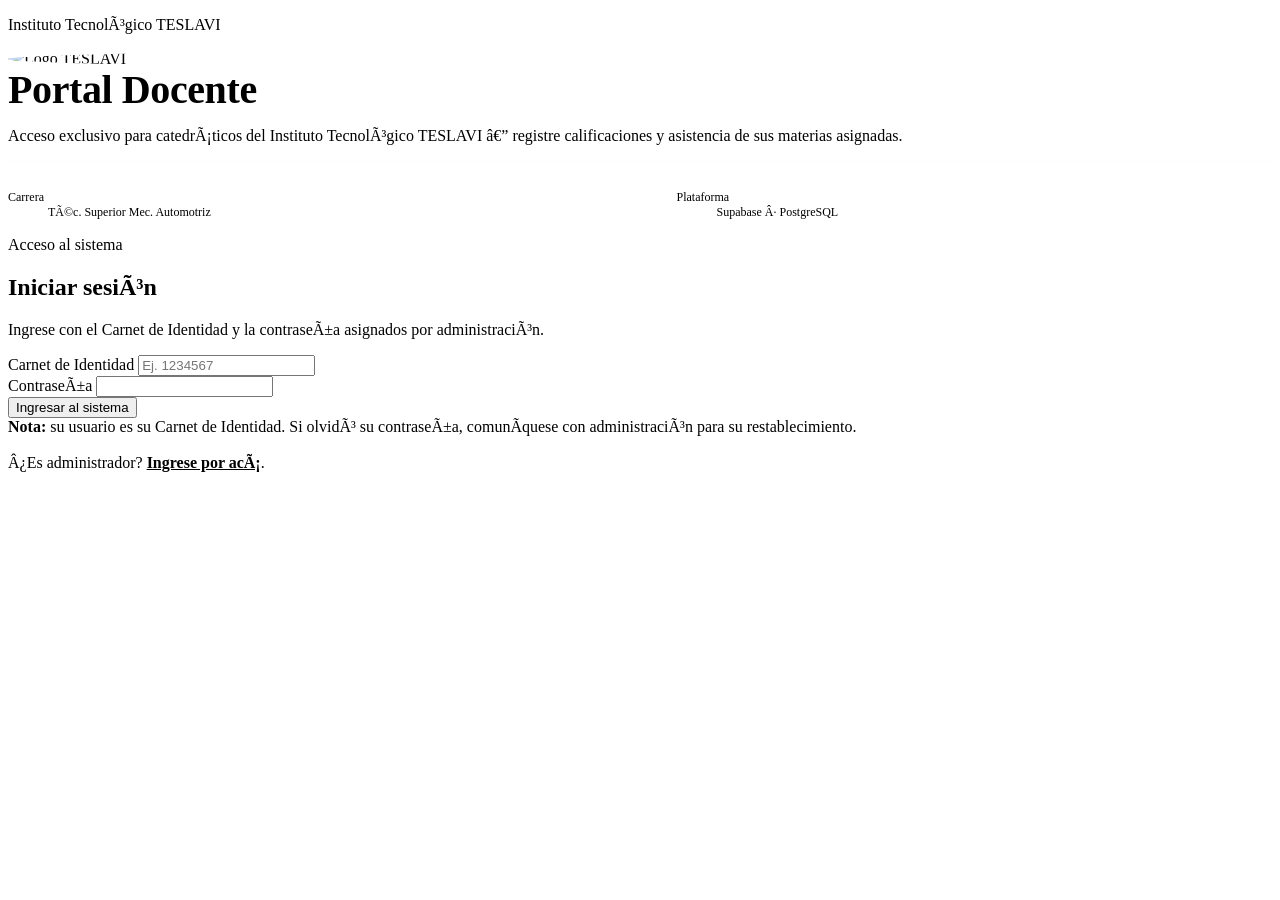
==== commit a223e0f9: "Add files via upload" ====
--- a/docente.html
+++ b/docente.html
@@ -4,8 +4,8 @@
 <head>
   <meta charset="UTF-8">
   <meta name="viewport" content="width=device-width, initial-scale=1.0">
-  <title>TESLAVI · Portal Docente</title>
-  <meta name="description" content="Portal del Docente — Instituto Tecnológico TESLAVI">
+  <title>TESLAVI Â· Portal Docente</title>
+  <meta name="description" content="Portal del Docente â€” Instituto TecnolÃ³gico TESLAVI">
 
   <link rel="preconnect" href="https://fonts.googleapis.com">
   <link rel="preconnect" href="https://fonts.gstatic.com" crossorigin>
@@ -14,17 +14,17 @@
     rel="stylesheet">
 
   <script src="https://cdn.jsdelivr.net/npm/@supabase/supabase-js@2"></script>
-  <!-- Librería ExcelJS para exportar planillas de notas/asistencia con diseño -->
+  <!-- LibrerÃ­a ExcelJS para exportar planillas de notas/asistencia con diseÃ±o -->
   <script src="https://cdnjs.cloudflare.com/ajax/libs/exceljs/4.3.0/exceljs.min.js"></script>
-  <!-- Librería jsPDF para generación de PDFs -->
+  <!-- LibrerÃ­a jsPDF para generaciÃ³n de PDFs -->
   <script src="https://cdnjs.cloudflare.com/ajax/libs/jspdf/2.5.1/jspdf.umd.min.js"></script>
   <script src="https://cdnjs.cloudflare.com/ajax/libs/jspdf-autotable/3.5.28/jspdf.plugin.autotable.min.js"></script>
 
   <!-- Fase 0 (Corte): tokens/base/componentes compartidos con index.html -->
   <link rel="stylesheet" href="assets/css/01-tokens.css">
   <!-- Fase 1: aplicar el tema ANTES del primer render (ver index.html).
-       No sigue prefers-color-scheme todavía: el modo oscuro se termina
-       de auditar en Fase 2/3, solo se activa si el usuario lo eligió. -->
+       No sigue prefers-color-scheme todavÃ­a: el modo oscuro se termina
+       de auditar en Fase 2/3, solo se activa si el usuario lo eligiÃ³. -->
   <script>
     (function () {
       try {
@@ -80,10 +80,10 @@
 
     .card { background: #fff; border: 1px solid var(--borde); box-shadow: var(--sombra-1); }
 
-    /* Cabeceras de Calificar/Asistencia/Historial: título+desc a la izquierda,
+    /* Cabeceras de Calificar/Asistencia/Historial: tÃ­tulo+desc a la izquierda,
        acciones (exportar/volver) a la derecha. flex-wrap va sin media query
-       porque el desborde no depende solo del ancho de pantalla sino también
-       de cuántos botones entran — así nunca se corta la página completa. */
+       porque el desborde no depende solo del ancho de pantalla sino tambiÃ©n
+       de cuÃ¡ntos botones entran â€” asÃ­ nunca se corta la pÃ¡gina completa. */
     .cabecera-seccion { display: flex; justify-content: space-between; align-items: flex-start; gap: 12px; flex-wrap: wrap; }
     .fila-acciones-cabecera { display: flex; gap: 8px; flex-wrap: wrap; }
     .grupo-nav-dia { display: flex; align-items: center; gap: 4px; margin-left: auto; }
@@ -99,7 +99,7 @@
     #seccion-calificar .card { border-radius: var(--radio); }
 
     /* ============================================================
-       RESPONSIVE — Sistema adaptativo para celular y computadora
+       RESPONSIVE â€” Sistema adaptativo para celular y computadora
        ============================================================ */
 
     @media (max-width: 1024px) {
@@ -125,9 +125,9 @@
       #contenedorMisMaterias button { width: 100% !important; }
       .materia-table { display: block; overflow-x: auto; white-space: nowrap; }
       .topbar { height: 56px; }
-      /* Botones de exportar/volver y de navegación de día: en desktop su
-         padding compacto anda bien con mouse, pero en móvil quedan por
-         debajo del objetivo táctil mínimo de 44px. */
+      /* Botones de exportar/volver y de navegaciÃ³n de dÃ­a: en desktop su
+         padding compacto anda bien con mouse, pero en mÃ³vil quedan por
+         debajo del objetivo tÃ¡ctil mÃ­nimo de 44px. */
       .fila-acciones-cabecera button { min-height: 44px; }
       .grupo-nav-dia button { min-height: 44px; min-width: 44px; }
     }
@@ -138,8 +138,8 @@
       .form-titulo { font-size: 22px; }
       .campo input, .select-css { font-size: 16px; }
       .topbar { padding: 0 12px; }
-      /* minmax(320px,1fr) puede desbordar la página en pantallas <344px
-         (320 de mínimo + padding del content-area); una sola columna
+      /* minmax(320px,1fr) puede desbordar la pÃ¡gina en pantallas <344px
+         (320 de mÃ­nimo + padding del content-area); una sola columna
          evita el scroll horizontal accidental en esos equipos. */
       #contenedorMisMaterias { grid-template-columns: 1fr; }
     }
@@ -153,24 +153,24 @@
     <aside class="panel-marca">
       <div class="grid-tecnica" aria-hidden="true"></div>
       <div class="marca-cabecera">
-        <p class="marca-eyebrow">Instituto Tecnológico TESLAVI</p>
+        <p class="marca-eyebrow">Instituto TecnolÃ³gico TESLAVI</p>
         <div class="sello">
           <img src="assets/img/teslavi.jpg" alt="Logo TESLAVI" style="width: 100%; height: 100%; border-radius: 50%; object-fit: cover; display: block;">
         </div>
         <h1 class="marca-titulo">Portal Docente</h1>
         <p class="marca-subtitulo">
-          Acceso exclusivo para catedráticos del Instituto Tecnológico TESLAVI —
+          Acceso exclusivo para catedrÃ¡ticos del Instituto TecnolÃ³gico TESLAVI â€”
           registre calificaciones y asistencia de sus materias asignadas.
         </p>
       </div>
       <dl class="marca-pie">
         <div>
           <dt>Carrera</dt>
-          <dd>Téc. Superior Mec. Automotriz</dd>
+          <dd>TÃ©c. Superior Mec. Automotriz</dd>
         </div>
         <div>
           <dt>Plataforma</dt>
-          <dd>Supabase · PostgreSQL</dd>
+          <dd>Supabase Â· PostgreSQL</dd>
         </div>
       </dl>
     </aside>
@@ -178,8 +178,8 @@
     <main class="panel-acceso">
       <div class="form-wrap">
         <p class="form-eyebrow">Acceso al sistema</p>
-        <h2 class="form-titulo">Iniciar sesión</h2>
-        <p class="form-desc">Ingrese con el Carnet de Identidad y la contraseña asignados por administración.</p>
+        <h2 class="form-titulo">Iniciar sesiÃ³n</h2>
+        <p class="form-desc">Ingrese con el Carnet de Identidad y la contraseÃ±a asignados por administraciÃ³n.</p>
 
         <form id="formLoginDocente" novalidate>
           <div class="campo">
@@ -187,7 +187,7 @@
             <input type="text" id="ci" name="ci" inputmode="numeric" autocomplete="username" maxlength="10" required placeholder="Ej. 1234567">
           </div>
           <div class="campo">
-            <label for="contrasena">Contraseña</label>
+            <label for="contrasena">ContraseÃ±a</label>
             <input type="password" id="contrasena" name="contrasena" autocomplete="current-password" required>
           </div>
 
@@ -200,9 +200,9 @@
         </form>
 
         <div class="form-pie">
-          <strong>Nota:</strong> su usuario es su Carnet de Identidad. Si olvidó su
-          contraseña, comuníquese con administración para su restablecimiento.<br><br>
-          ¿Es administrador? <a href="index.html" style="color: var(--verde-vivo-texto); font-weight: 600;">Ingrese por acá</a>.
+          <strong>Nota:</strong> su usuario es su Carnet de Identidad. Si olvidÃ³ su
+          contraseÃ±a, comunÃ­quese con administraciÃ³n para su restablecimiento.<br><br>
+          Â¿Es administrador? <a href="index.html" style="color: var(--verde-vivo-texto); font-weight: 600;">Ingrese por acÃ¡</a>.
         </div>
       </div>
     </main>
@@ -235,20 +235,20 @@
             <img src="assets/img/teslavi.jpg" alt="Logo TESLAVI" style="width: 100%; height: 100%; border-radius: 50%; object-fit: cover; display: block;">
           </div>
           <div style="font-family: var(--f-datos); font-size: 11px; color: var(--turquesa-claro); text-align: center; text-transform: uppercase; letter-spacing: 0.05em; line-height: 1.6;">
-            Carrera:<br>Téc. Superior<br>Mec. Automotriz</div>
+            Carrera:<br>TÃ©c. Superior<br>Mec. Automotriz</div>
         </div>
 
         <div class="sidebar-footer" style="padding: var(--e-6); border-top: 1px solid rgba(255,255,255,0.08);">
           <button id="btnSalir"
             style="width: 100%; background: rgba(255,255,255,0.1); color: white; border: none; padding: 10px; border-radius: var(--radio); cursor: pointer; font-weight: 500; transition: background 0.2s;">
-            Cerrar sesión
+            Cerrar sesiÃ³n
           </button>
         </div>
       </aside>
 
       <div class="main-content">
         <header class="topbar">
-          <button class="btn-hamburguesa" id="btnHamburguesa" onclick="toggleSidebar()" aria-label="Abrir menú">
+          <button class="btn-hamburguesa" id="btnHamburguesa" onclick="toggleSidebar()" aria-label="Abrir menÃº">
             <svg width="22" height="22" viewBox="0 0 24 24" fill="none" stroke="currentColor" stroke-width="2" stroke-linecap="round" stroke-linejoin="round">
               <line x1="3" y1="6" x2="21" y2="6"/>
               <line x1="3" y1="12" x2="21" y2="12"/>
@@ -265,8 +265,8 @@
           </div>
         </header>
 
-        <!-- Banda de calibre (§3.3 del brief): indicador de contexto en vivo
-             del módulo activo. En Calificar: alumnos con Nota Final cargada
+        <!-- Banda de calibre (Â§3.3 del brief): indicador de contexto en vivo
+             del mÃ³dulo activo. En Calificar: alumnos con Nota Final cargada
              sobre el total, mientras el docente escribe. -->
         <div class="banda-calibre" id="bandaCalibre" role="progressbar" aria-valuemin="0" aria-valuemax="100"
              aria-valuenow="0" aria-label="Progreso de carga de notas" title="0 de 0 alumnos con nota cargada">
@@ -313,7 +313,7 @@
                          <th style="width:12%">Asistencia (20)</th>
                          <th style="width:14%">Destreza (20)</th>
                          <th style="width:14%">Investig. (20)</th>
-                         <th style="width:14%">Prácticas (10)</th>
+                         <th style="width:14%">PrÃ¡cticas (10)</th>
                          <th style="width:14%">Examen (30)</th>
                          <th style="width:12%">Subtotal T1</th>
                       </tr>
@@ -335,7 +335,7 @@
                          <th style="width:12%">Asistencia (20)</th>
                          <th style="width:14%">Destreza (20)</th>
                          <th style="width:14%">Investig. (20)</th>
-                         <th style="width:14%">Prácticas (10)</th>
+                         <th style="width:14%">PrÃ¡cticas (10)</th>
                          <th style="width:14%">Examen (30)</th>
                          <th style="width:12%">Subtotal T2</th>
                       </tr>
@@ -388,15 +388,15 @@
                 </div>
             </div>
 
-            <!-- Acciones rápidas — §6.7 del brief: marcar todos presentes es
-                 el caso más común y ahorra tocar fila por fila. -->
+            <!-- Acciones rÃ¡pidas â€” Â§6.7 del brief: marcar todos presentes es
+                 el caso mÃ¡s comÃºn y ahorra tocar fila por fila. -->
             <div style="display:flex; gap:8px; margin-top:16px; align-items:center; flex-wrap:wrap;">
                 <button type="button" class="btn-secundario" onclick="window.marcarTodosPresentes()">Marcar todos presentes</button>
                 <button type="button" class="btn-secundario" onclick="window.limpiarAsistenciaDia()">Limpiar</button>
                 <div class="grupo-nav-dia">
-                  <button type="button" class="btn-secundario" style="padding:6px 10px;" onclick="window.cambiarDiaAsistencia(-1)" aria-label="Día anterior">‹</button>
+                  <button type="button" class="btn-secundario" style="padding:6px 10px;" onclick="window.cambiarDiaAsistencia(-1)" aria-label="DÃ­a anterior">â€¹</button>
                   <button type="button" class="btn-secundario" style="padding:6px 12px; font-size:13px;" onclick="window.irAHoyAsistencia()">Hoy</button>
-                  <button type="button" class="btn-secundario" style="padding:6px 10px;" onclick="window.cambiarDiaAsistencia(1)" aria-label="Día siguiente">›</button>
+                  <button type="button" class="btn-secundario" style="padding:6px 10px;" onclick="window.cambiarDiaAsistencia(1)" aria-label="DÃ­a siguiente">â€º</button>
                 </div>
             </div>
 
@@ -428,7 +428,7 @@
                 </div>
                 <div class="fila-acciones-cabecera">
                    <button onclick="window.abrirModalCorregirDia()" class="btn-ingresar" style="width: auto; padding: 8px 12px; margin: 0; background: #FF9800; border: none; color: #fff; display: flex; align-items: center; gap: 6px;" title="Corregir Fecha / Editar Lista">
-                     <svg width="16" height="16" viewBox="0 0 24 24" fill="none" stroke="currentColor" stroke-width="2" stroke-linecap="round" stroke-linejoin="round"><path d="M11 4H4a2 2 0 0 0-2 2v14a2 2 0 0 0 2 2h14a2 2 0 0 0 2-2v-7"/><path d="M18.5 2.5a2.121 2.121 0 0 1 3 3L12 15l-4 1 1-4z"/></svg> Corregir Día
+                     <svg width="16" height="16" viewBox="0 0 24 24" fill="none" stroke="currentColor" stroke-width="2" stroke-linecap="round" stroke-linejoin="round"><path d="M11 4H4a2 2 0 0 0-2 2v14a2 2 0 0 0 2 2h14a2 2 0 0 0 2-2v-7"/><path d="M18.5 2.5a2.121 2.121 0 0 1 3 3L12 15l-4 1 1-4z"/></svg> Corregir DÃ­a
                    </button>
                    <button onclick="window.exportarExcelHistorial()" class="btn-ingresar" style="width: auto; padding: 8px 12px; margin: 0; background: #1B8557;" title="Exportar Historial a Excel"><svg class="ui-icon" width="16" height="16" viewBox="0 0 24 24" fill="none" stroke="currentColor" stroke-width="2" stroke-linecap="round" stroke-linejoin="round"><path d="M14 2H6a2 2 0 0 0-2 2v16a2 2 0 0 0 2 2h12a2 2 0 0 0 2-2V8z"/><polyline points="14 2 14 8 20 8"/><path d="M8 13h2"/><path d="M8 17h2"/><path d="M14 13h2"/><path d="M14 17h2"/></svg> Excel</button>
                    <button onclick="window.exportarPDFHistorial()" class="btn-ingresar" style="width: auto; padding: 8px 12px; margin: 0; background: #D32F2F;" title="Exportar Historial a PDF"><svg class="ui-icon" width="16" height="16" viewBox="0 0 24 24" fill="none" stroke="currentColor" stroke-width="2" stroke-linecap="round" stroke-linejoin="round"><path d="M14 2H6a2 2 0 0 0-2 2v16a2 2 0 0 0 2 2h12a2 2 0 0 0 2-2V8z"/><polyline points="14 2 14 8 20 8"/><path d="M10 13v4"/><path d="M10 13h2.5c.83 0 1.5.67 1.5 1.5s-.67 1.5-1.5 1.5H10"/></svg> PDF</button>
@@ -450,15 +450,15 @@
     </div>
   </div>
 
-  <!-- MODAL: CORREGIR DÍA ASISTENCIA -->
+  <!-- MODAL: CORREGIR DÃA ASISTENCIA -->
   <div id="modalCorregirDia" class="modal" style="position:fixed; top:0; left:0; width:100vw; height:100vh; background:rgba(0,0,0,0.5); z-index:9999; display:none; align-items:center; justify-content:center; padding:16px;">
     <div style="background:white; border-radius:12px; max-width:450px; width:100%; padding:24px; box-shadow:0 10px 25px rgba(0,0,0,0.2);">
-      <h3 style="margin-bottom:12px; color:var(--verde-950); font-family:var(--f-display); font-size:18px;">Corregir o Eliminar Día de Asistencia</h3>
+      <h3 style="margin-bottom:12px; color:var(--verde-950); font-family:var(--f-display); font-size:18px;">Corregir o Eliminar DÃ­a de Asistencia</h3>
       <p style="font-size:14px; color:var(--texto-suave); margin-bottom:20px; line-height:1.4;">
-        Escribe la fecha que se guardó mal (Ej. 123-07-2026). Puedes cambiarla a una fecha correcta y editar la lista, o eliminarla por completo.
+        Escribe la fecha que se guardÃ³ mal (Ej. 123-07-2026). Puedes cambiarla a una fecha correcta y editar la lista, o eliminarla por completo.
       </p>
       <div class="campo">
-        <label for="inputFechaOriginal" style="font-weight:600; font-size:13px; color:var(--texto);">Fecha Original (la que está mal)</label>
+        <label for="inputFechaOriginal" style="font-weight:600; font-size:13px; color:var(--texto);">Fecha Original (la que estÃ¡ mal)</label>
         <input type="text" id="inputFechaOriginal" class="select-css" placeholder="Ej. 123-07-2026">
       </div>
       <div class="campo" style="margin-top:16px;">
@@ -467,7 +467,7 @@
       </div>
       <div class="form-actions" style="margin-top:24px; gap:12px; display:flex; flex-wrap:wrap; justify-content:flex-end;">
         <button type="button" class="btn-secundario" onclick="document.getElementById('modalCorregirDia').style.display='none'" style="margin:0; padding:8px 16px;">Cancelar</button>
-        <button type="button" class="btn-ingresar" onclick="window.eliminarDiaCompleto()" style="margin:0; padding:8px 16px; background:#D32F2F; border:none;">Eliminar Día</button>
+        <button type="button" class="btn-ingresar" onclick="window.eliminarDiaCompleto()" style="margin:0; padding:8px 16px; background:#D32F2F; border:none;">Eliminar DÃ­a</button>
         <button type="button" class="btn-ingresar" onclick="window.corregirYEditarLista()" style="margin:0; padding:8px 16px;" id="btnCorregirLista">Mover y Editar</button>
       </div>
     </div>
@@ -475,18 +475,18 @@
 
   <script>
 
-    /* Fase 0 (Corte, §12.1 del brief): antes esto pintaba una barra roja
-       con el stack trace tapando la pantalla del docente en producción.
-       El toast genérico de error llega en la Fase 2. */
+    /* Fase 0 (Corte, Â§12.1 del brief): antes esto pintaba una barra roja
+       con el stack trace tapando la pantalla del docente en producciÃ³n.
+       El toast genÃ©rico de error llega en la Fase 2. */
     window.onerror = function (message, source, lineno, colno, error) {
       console.error('Error global:', message, 'en', source + ':' + lineno + ':' + colno, error);
     };
 
     /* ============================================================
-       CONFIGURACIÓN DE SUPABASE
-       Misma clave pública (anon key) que usa index.html y
-       estudiante.html — es seguro tenerla visible en el navegador,
-       el acceso real lo controlan las políticas RLS en Supabase.
+       CONFIGURACIÃ“N DE SUPABASE
+       Misma clave pÃºblica (anon key) que usa index.html y
+       estudiante.html â€” es seguro tenerla visible en el navegador,
+       el acceso real lo controlan las polÃ­ticas RLS en Supabase.
        ============================================================ */
     const SUPABASE_URL = "https://uiehqupijamcjptasqfl.supabase.co";
     const SUPABASE_ANON_KEY = "sb_publishable_aG68lfRUBKhEsYIHKf2t1w_zS8VgyzP";
@@ -509,7 +509,7 @@
     function ponerCargando(activo) {
       btnIngresar.disabled = activo;
       btnIngresar.classList.toggle("cargando", activo);
-      btnTexto.textContent = activo ? "Verificando…" : "Ingresar al sistema";
+      btnTexto.textContent = activo ? "Verificandoâ€¦" : "Ingresar al sistema";
     }
 
     function getDeviceInfo() {
@@ -531,9 +531,9 @@
     }
 
     /* El login docente NO usa Supabase Auth (valida CI + password_temporal
-       directo contra la tabla "docentes"), así que no hay auth.uid() para
+       directo contra la tabla "docentes"), asÃ­ que no hay auth.uid() para
        la FK de auditoria.usuario_id. Se registra con usuario_id null y el
-       nombre/CI del docente dentro del texto de la acción. Ver nota SQL. */
+       nombre/CI del docente dentro del texto de la acciÃ³n. Ver nota SQL. */
     window.registrarAuditoria = async function (accion, modulo) {
       try {
         if (!window.usuarioLogueado) return;
@@ -546,7 +546,7 @@
           registro_id: null
         });
       } catch (e) {
-        console.warn("No se pudo registrar la auditoría", e);
+        console.warn("No se pudo registrar la auditorÃ­a", e);
       }
     };
 
@@ -558,7 +558,7 @@
       const contrasena = document.getElementById("contrasena").value;
 
       if (!ci || !contrasena) {
-        mostrarError("Ingrese su Carnet de Identidad y contraseña.");
+        mostrarError("Ingrese su Carnet de Identidad y contraseÃ±a.");
         return;
       }
 
@@ -570,7 +570,7 @@
           return;
         }
         if (data.password_temporal !== contrasena) {
-          mostrarError("Contraseña incorrecta.");
+          mostrarError("ContraseÃ±a incorrecta.");
           return;
         }
         window.usuarioLogueado = data;
@@ -582,8 +582,8 @@
       }
     });
 
-    /* El ítem del sidebar es un <div onclick>, no <button> — sin esto
-       queda fuera del orden de Tab (§Accesibilidad crítica). */
+    /* El Ã­tem del sidebar es un <div onclick>, no <button> â€” sin esto
+       queda fuera del orden de Tab (Â§Accesibilidad crÃ­tica). */
     document.addEventListener('DOMContentLoaded', function () {
       document.querySelectorAll('.menu-item[onclick]').forEach(function (item) {
         item.setAttribute('tabindex', '0');
@@ -604,7 +604,7 @@
       document.getElementById("labelRol").textContent = "Docente";
       window.cargarMisMaterias();
       window.cargarConfigTrimestres();
-      window.registrarAuditoria("Inició sesión en el portal docente", "Autenticación");
+      window.registrarAuditoria("IniciÃ³ sesiÃ³n en el portal docente", "AutenticaciÃ³n");
     }
 
     /* Fechas de Trimestre 1 / Trimestre 2 (config global, la define Admin).
@@ -622,7 +622,7 @@
     });
 
     // =====================================================
-    // RESPONSIVE: Toggle del Sidebar en móvil/tablet
+    // RESPONSIVE: Toggle del Sidebar en mÃ³vil/tablet
     // =====================================================
     function toggleSidebar() {
       const sidebar = document.getElementById('sidebarPrincipal');
@@ -638,66 +638,66 @@
       if (overlay) overlay.classList.remove('visible');
     }
 
-    // --- Plan de Estudios (duplicado a propósito — ver nota en estudiante.html) ---
+    // --- Plan de Estudios (duplicado a propÃ³sito â€” ver nota en estudiante.html) ---
     const planEstudios = [
       { semestre: "Primer Semestre (30 Hrs/Semana)", materias: [
         { codigo: "MOG 100", nombre: "Motores a Gasolina I", horas: 6 },
-        { codigo: "MAA 100", nombre: "Matemática Automotriz", horas: 4 },
+        { codigo: "MAA 100", nombre: "MatemÃ¡tica Automotriz", horas: 4 },
         { codigo: "ELA 100", nombre: "Electricidad Automotriz I", horas: 6 },
         { codigo: "SOM 100", nombre: "Seguridad Ocupacional y Medio Ambiente", horas: 4 },
-        { codigo: "MEA 100", nombre: "Metrología Automotriz", horas: 4 },
-        { codigo: "DTA 100", nombre: "Dibujo Técnico Automotriz I", horas: 2 },
-        { codigo: "QUA 100", nombre: "Química Automotriz", horas: 4 }
+        { codigo: "MEA 100", nombre: "MetrologÃ­a Automotriz", horas: 4 },
+        { codigo: "DTA 100", nombre: "Dibujo TÃ©cnico Automotriz I", horas: 2 },
+        { codigo: "QUA 100", nombre: "QuÃ­mica Automotriz", horas: 4 }
       ]},
       { semestre: "Segundo Semestre (30 Hrs/Semana)", materias: [
-        { codigo: "INT 200", nombre: "Inglés Técnico", horas: 4 },
-        { codigo: "CHS 200", nombre: "Chapería y Soldadura", horas: 6 },
+        { codigo: "INT 200", nombre: "InglÃ©s TÃ©cnico", horas: 4 },
+        { codigo: "CHS 200", nombre: "ChaperÃ­a y Soldadura", horas: 6 },
         { codigo: "ELA 200", nombre: "Electricidad Automotriz II", horas: 6 },
         { codigo: "MOG 200", nombre: "Motores a Gasolina II", horas: 6 },
-        { codigo: "DTA 200", nombre: "Dibujo Técnico Automotriz II", horas: 4 },
-        { codigo: "FIS 200", nombre: "Física Automotriz", horas: 4 }
+        { codigo: "DTA 200", nombre: "Dibujo TÃ©cnico Automotriz II", horas: 4 },
+        { codigo: "FIS 200", nombre: "FÃ­sica Automotriz", horas: 4 }
       ]},
       { semestre: "Tercer Semestre (30 Hrs/Semana)", materias: [
         { codigo: "TRA 300", nombre: "Transmisiones I", horas: 8 },
         { codigo: "MOD 300", nombre: "Motores Diesel I", horas: 4 },
         { codigo: "ELA 300", nombre: "Electricidad Automotriz III", horas: 4 },
         { codigo: "MOG 300", nombre: "Motores a Gasolina III", horas: 6 },
-        { codigo: "TER 300", nombre: "Termodinámica", horas: 2 },
-        { codigo: "ETA 300", nombre: "Electrónica Automotriz I", horas: 6 }
+        { codigo: "TER 300", nombre: "TermodinÃ¡mica", horas: 2 },
+        { codigo: "ETA 300", nombre: "ElectrÃ³nica Automotriz I", horas: 6 }
       ]},
       { semestre: "Cuarto Semestre (30 Hrs/Semana)", materias: [
         { codigo: "MOD 400", nombre: "Motores Diesel II", horas: 4 },
         { codigo: "TRA 400", nombre: "Transmisiones II", horas: 4 },
         { codigo: "MOG 400", nombre: "Motores a Gasolina IV", horas: 6 },
-        { codigo: "ETA 400", nombre: "Electrónica Automotriz II", horas: 6 },
+        { codigo: "ETA 400", nombre: "ElectrÃ³nica Automotriz II", horas: 6 },
         { codigo: "EMP 400", nombre: "Emprendimiento Productivo", horas: 4 },
-        { codigo: "IAG 400", nombre: "Inyección a Gasolina I", horas: 6 }
+        { codigo: "IAG 400", nombre: "InyecciÃ³n a Gasolina I", horas: 6 }
       ]},
       { semestre: "Quinto Semestre (30 Hrs/Semana)", materias: [
-        { codigo: "IAG 500", nombre: "Inyección a Gasolina II", horas: 6 },
+        { codigo: "IAG 500", nombre: "InyecciÃ³n a Gasolina II", horas: 6 },
         { codigo: "TRA 500", nombre: "Transmisiones III", horas: 4 },
-        { codigo: "TMG 500", nombre: "Taller de Modalidad de Graduación I", horas: 4 },
+        { codigo: "TMG 500", nombre: "Taller de Modalidad de GraduaciÃ³n I", horas: 4 },
         { codigo: "LAD 500", nombre: "Laboratorio Diesel I", horas: 4 },
-        { codigo: "ETA 500", nombre: "Electrónica Automotriz III", horas: 6 },
-        { codigo: "IED 500", nombre: "Inyección Electrónica Diesel I", horas: 4 },
-        { codigo: "NEU 500", nombre: "Neumática", horas: 2 }
+        { codigo: "ETA 500", nombre: "ElectrÃ³nica Automotriz III", horas: 6 },
+        { codigo: "IED 500", nombre: "InyecciÃ³n ElectrÃ³nica Diesel I", horas: 4 },
+        { codigo: "NEU 500", nombre: "NeumÃ¡tica", horas: 2 }
       ]},
       { semestre: "Sexto Semestre (30 Hrs/Semana)", materias: [
-        { codigo: "HID 600", nombre: "Hidráulica", horas: 2 },
-        { codigo: "DAU 600", nombre: "Diagnóstico del Automóvil", horas: 4 },
-        { codigo: "IED 600", nombre: "Inyección Electrónica Diesel II", horas: 4 },
+        { codigo: "HID 600", nombre: "HidrÃ¡ulica", horas: 2 },
+        { codigo: "DAU 600", nombre: "DiagnÃ³stico del AutomÃ³vil", horas: 4 },
+        { codigo: "IED 600", nombre: "InyecciÃ³n ElectrÃ³nica Diesel II", horas: 4 },
         { codigo: "TRA 600", nombre: "Transmisiones IV", horas: 4 },
-        { codigo: "TMG 600", nombre: "Taller de Modalidad de Graduación II", horas: 4 },
+        { codigo: "TMG 600", nombre: "Taller de Modalidad de GraduaciÃ³n II", horas: 4 },
         { codigo: "LAD 600", nombre: "Laboratorio Diesel II", horas: 4 },
-        { codigo: "IAG 600", nombre: "Inyección a Gasolina III", horas: 4 },
-        { codigo: "MAP 600", nombre: "Maquinaria Agrícola y Pesada", horas: 4 }
+        { codigo: "IAG 600", nombre: "InyecciÃ³n a Gasolina III", horas: 4 },
+        { codigo: "MAP 600", nombre: "Maquinaria AgrÃ­cola y Pesada", horas: 4 }
       ]}
     ];
 
     /* ============================================================
-       MOTOR DE CALIFICACIÓN — Trimestres + Recuperatorio
-       (duplicado a propósito en docente.html / index.html / estudiante.html,
-       mismo criterio que planEstudios: no hay build ni módulos compartidos)
+       MOTOR DE CALIFICACIÃ“N â€” Trimestres + Recuperatorio
+       (duplicado a propÃ³sito en docente.html / index.html / estudiante.html,
+       mismo criterio que planEstudios: no hay build ni mÃ³dulos compartidos)
        ============================================================ */
     function obtenerNotaObj(est, codigo) {
       let calObj = {};
@@ -748,14 +748,14 @@
       const a2 = ptsAsistenciaTrimestre(asistObjMateria, cfg.t2_inicio, cfg.t2_fin);
       const t1total = subtotalTrimestre(n.t1, a1.pts);
       const t2total = subtotalTrimestre(n.t2, a2.pts);
-      const semestral = (t1total * 0.70) + (t2total * 0.30);
+      const semestral = (t1total + t2total) / 2;
       const habilitaRecuperatorio = semestral >= 42 && semestral < 61;
       const rec = n.recuperatorio;
       const notaFinal = (rec === null || rec === undefined || rec === '') ? semestral : (Number(rec) >= 61 ? 61 : Number(rec));
       const sinEvaluar = t1total === 0 && t2total === 0;
       return { n, a1, a2, t1total, t2total, semestral, habilitaRecuperatorio, notaFinal, aprobado: notaFinal >= 61, sinEvaluar };
     }
-    function fmtNum(n) { return Number.isInteger(n) ? String(n) : n.toFixed(1); }
+    function fmtNum(n) { return (Math.round(n * 100) / 100).toFixed(2); }
     function estadoBadgeHtml(sinEvaluar, aprobado) {
       if (sinEvaluar) return `<span style="color:var(--texto-suave); font-size:13px;">Sin evaluar</span>`;
       return aprobado
@@ -763,15 +763,15 @@
         : `<span class="materia-badge" style="background: rgba(211,47,47,0.1); color: #D32F2F;">Reprobado</span>`;
     }
 
-    /* Logo institucional para PDF/Excel/Word — mismo helper que index.html
+    /* Logo institucional para PDF/Excel/Word â€” mismo helper que index.html
        (cacheado en base64, ver ese archivo para el detalle). Si el archivo
-       no está, los documentos se siguen generando igual, solo sin el logo. */
+       no estÃ¡, los documentos se siguen generando igual, solo sin el logo. */
     window._logoTeslaviBase64 = null;
     window.obtenerLogoTeslavi = async function () {
       if (window._logoTeslaviBase64) return window._logoTeslaviBase64;
       try {
         const resp = await fetch('assets/img/teslavi.jpg');
-        if (!resp.ok) throw new Error('No se encontró assets/img/teslavi.jpg');
+        if (!resp.ok) throw new Error('No se encontrÃ³ assets/img/teslavi.jpg');
         const blob = await resp.blob();
         window._logoTeslaviBase64 = await new Promise((resolve, reject) => {
           const reader = new FileReader();
@@ -839,7 +839,7 @@
             <div class="semestre-card" style="margin-bottom:0; border-left: 4px solid var(--verde-vivo-texto);">
                <div class="semestre-header" style="background:var(--superficie); color:var(--verde-950); padding: 16px;">
                   <div style="font-size:14px; font-weight:600;">${nombreMat}</div>
-                  <div style="font-size:12px; font-family:var(--f-datos); color:var(--texto-suave); margin-top:4px;"><span class="codigo-materia">${a.codigo}</span> · ${horasMat} hrs · Turno ${a.turno}</div>
+                  <div style="font-size:12px; font-family:var(--f-datos); color:var(--texto-suave); margin-top:4px;"><span class="codigo-materia">${a.codigo}</span> Â· ${horasMat} hrs Â· Turno ${a.turno}</div>
                </div>
                <div style="padding:16px; background:white; display:flex; gap:8px;">
                   <button onclick="window.abrirCalificaciones('${a.codigo}', '${nombreMat}', '${a.turno}', '${idSemestre}')" class="btn-ingresar" style="margin:0; flex:1; padding:8px 4px; font-size:12px;"><svg class="ui-icon" width="18" height="18" viewBox="0 0 24 24" fill="none" stroke="currentColor" stroke-width="1.5" stroke-linecap="round" stroke-linejoin="round"><path d="M11 4H4a2 2 0 0 0-2 2v14a2 2 0 0 0 2 2h14a2 2 0 0 0 2-2v-7"/><path d="M18.5 2.5a2.121 2.121 0 0 1 3 3L12 15l-4 1 1-4 9.5-9.5z"/></svg> Calificaciones</button>
@@ -856,7 +856,7 @@
     };
 
     // ==========================================================
-    // CALIFICACIONES — Trimestre 1 + Trimestre 2 + Recuperatorio
+    // CALIFICACIONES â€” Trimestre 1 + Trimestre 2 + Recuperatorio
     // ==========================================================
     window.estudiantesCalificacionCache = [];
     window.materiaCalificacionActual = null;
@@ -866,7 +866,7 @@
       document.getElementById('seccion-calificar').classList.add('activa');
       document.getElementById('topbarRuta').textContent = `Mis Materias / Calificar / ${nombre}`;
       document.getElementById('tituloMateriaCalificar').textContent = nombre;
-      document.getElementById('subtituloMateriaCalificar').textContent = `Cód: ${codigo} · Semestre ${semestreId} · Turno ${turno}`;
+      document.getElementById('subtituloMateriaCalificar').textContent = `CÃ³d: ${codigo} Â· Semestre ${semestreId} Â· Turno ${turno}`;
 
       window.materiaCalificacionActual = codigo;
 
@@ -907,10 +907,10 @@
         const nombreCorto = `${est.apellidos} <span style="font-weight:400;">${est.nombres}</span>`;
 
         const campoPonderado = (tipoPrefijo, campo, max, crudaVal, ponderadoVal) => `
-          <div style="display:inline-flex; align-items:center; gap:2px;" title="Nota sobre 100 → se pondera automáticamente sobre ${max}">
-             <input type="number" min="0" max="100" class="select-css nota-cruda-input" style="width:42px; text-align:right; padding:4px 3px; font-size:12px;" data-tipo-cruda="${tipoPrefijo}_${campo}" data-max="${max}" value="${crudaVal}" placeholder="0-100" onchange="window.recalcularNotaPonderada(this)" onkeydown="window.manejarTeclaNota(event,this)">
+          <div style="display:inline-flex; align-items:center; gap:2px;" title="Nota sobre 100 â†’ se pondera automÃ¡ticamente sobre ${max}">
+             <input type="number" min="0" max="100" step="0.01" class="select-css nota-cruda-input" style="width:56px; text-align:right; padding:4px 3px; font-size:12px;" data-tipo-cruda="${tipoPrefijo}_${campo}" data-max="${max}" value="${crudaVal}" placeholder="0-100" onchange="window.recalcularNotaPonderada(this)" onkeydown="window.manejarTeclaNota(event,this)">
              <span style="font-size:10px; color:var(--texto-suave);">&rarr;</span>
-             <input type="number" min="0" max="${max}" class="select-css nota-input" style="width:34px; text-align:right; padding:4px 3px; font-size:12px; background:var(--fondo); color:var(--texto-suave);" data-tipo="${tipoPrefijo}_${campo}" value="${ponderadoVal}" readonly tabindex="-1">
+             <input type="number" min="0" max="${max}" step="0.01" class="select-css nota-input" style="width:48px; text-align:right; padding:4px 3px; font-size:12px; background:var(--fondo); color:var(--texto-suave);" data-tipo="${tipoPrefijo}_${campo}" value="${ponderadoVal}" readonly tabindex="-1">
              <span style="font-size:10px; color:var(--texto-suave);">/${max}</span>
           </div>`;
 
@@ -937,7 +937,7 @@
              <td class="resumen-t2-text" style="text-align:center;">${fmtNum(r.t2total)}</td>
              <td class="resumen-semestral-text" style="text-align:center; font-weight:600;">${fmtNum(r.semestral)}</td>
              <td style="text-align:center;">
-                <input type="number" min="0" max="100" class="select-css rec-input" style="width:70px; text-align:right; padding:4px 6px;" ${r.habilitaRecuperatorio ? '' : 'disabled'} value="${r.habilitaRecuperatorio && r.n.recuperatorio !== null ? r.n.recuperatorio : ''}" placeholder="${r.habilitaRecuperatorio ? '0-100' : '—'}" onchange="window.recalcularEstudiantePorId('${est.id}')" onkeydown="window.manejarTeclaNota(event,this)">
+                <input type="number" min="0" max="100" step="0.01" class="select-css rec-input" style="width:70px; text-align:right; padding:4px 6px;" ${r.habilitaRecuperatorio ? '' : 'disabled'} value="${r.habilitaRecuperatorio && r.n.recuperatorio !== null ? r.n.recuperatorio : ''}" placeholder="${r.habilitaRecuperatorio ? '0-100' : 'â€”'}" onchange="window.recalcularEstudiantePorId('${est.id}')" onkeydown="window.manejarTeclaNota(event,this)">
              </td>
              <td class="resumen-final-text" style="text-align:center; font-weight:bold; color: ${r.aprobado ? 'var(--verde-950)' : '#D32F2F'};">${fmtNum(r.notaFinal)}</td>
              <td class="resumen-estado-text">${estadoBadgeHtml(r.sinEvaluar, r.aprobado)}</td>
@@ -951,7 +951,7 @@
       window.actualizarBandaCalibre();
     };
 
-    /* Banda de calibre (§3.3): alumnos con Nota Final cargada / total,
+    /* Banda de calibre (Â§3.3): alumnos con Nota Final cargada / total,
        recalculada cada vez que se renderiza o se edita una celda. */
     window.actualizarBandaCalibre = function () {
       const banda = document.getElementById('bandaCalibre');
@@ -969,7 +969,7 @@
       banda.title = `${completados} de ${total} alumnos con nota cargada`;
     };
 
-    /* Navegación por teclado en las tablas de Calificar — §6.6 del brief:
+    /* NavegaciÃ³n por teclado en las tablas de Calificar â€” Â§6.6 del brief:
        Enter/flechas arriba-abajo saltan a la misma columna en la fila
        siguiente/anterior (como una planilla), Esc quita el foco. */
     window.manejarTeclaNota = function (event, inputEl) {
@@ -1005,8 +1005,8 @@
       window.recalcularEstudiantePorId(input.closest('tr').getAttribute('data-id'));
     };
 
-    /* Nota cruda (sobre 100) -> ponderación automática sobre el máximo del campo
-       (Destreza/Investig. 20, Prácticas 10, Examen 30). Ej: 100/100 -> 20/20, 50/100 -> 10/20. */
+    /* Nota cruda (sobre 100) -> ponderaciÃ³n automÃ¡tica sobre el mÃ¡ximo del campo
+       (Destreza/Investig. 20, PrÃ¡cticas 10, Examen 30). Ej: 100/100 -> 20/20, 50/100 -> 10/20. */
     window.recalcularNotaPonderada = function (inputCruda) {
       let val = inputCruda.value === '' ? '' : Number(inputCruda.value) || 0;
       if (val !== '') {
@@ -1019,7 +1019,7 @@
       const tr = inputCruda.closest('tr');
       const ponderadoInput = tr.querySelector(`[data-tipo="${tipoCruda}"]`);
       if (!ponderadoInput) return;
-      const ponderado = val === '' ? 0 : Math.round((val / 100) * max * 10) / 10;
+      const ponderado = val === '' ? 0 : Math.round((val / 100) * max * 100) / 100;
       ponderadoInput.value = ponderado;
       window.recalcularFila(ponderadoInput);
     };
@@ -1042,7 +1042,7 @@
 
       const t1total = subtotalTrimestre(t1, a1.pts);
       const t2total = subtotalTrimestre(t2, a2.pts);
-      const semestral = (t1total * 0.70) + (t2total * 0.30);
+      const semestral = (t1total + t2total) / 2;
       const habilita = semestral >= 42 && semestral < 61;
 
       trT1.querySelector('.subtotal-text').textContent = fmtNum(t1total);
@@ -1113,8 +1113,8 @@
 
       try {
         await Promise.all(updates);
-        await window.registrarAuditoria(`Guardó/actualizó calificaciones (T1/T2/Recuperatorio)`, `Materia: ${codigo}`);
-        btn.textContent = "¡Notas Guardadas!";
+        await window.registrarAuditoria(`GuardÃ³/actualizÃ³ calificaciones (T1/T2/Recuperatorio)`, `Materia: ${codigo}`);
+        btn.textContent = "Â¡Notas Guardadas!";
         btn.style.background = "var(--verde-700)";
         setTimeout(() => { btn.textContent = "Guardar Notas"; btn.style.background = ""; btn.disabled = false; }, 2000);
       } catch (err) {
@@ -1124,7 +1124,7 @@
       }
     };
 
-    const CABECERA_NOTAS = ['#', 'Estudiante', 'Asist. T1', 'Destr. T1', 'Invest. T1', 'Práct. T1', 'Exam. T1', 'Subtot. T1', 'Asist. T2', 'Destr. T2', 'Invest. T2', 'Práct. T2', 'Exam. T2', 'Subtot. T2', 'Semestral', 'Recuperat.', 'Nota Final', 'Estado'];
+    const CABECERA_NOTAS = ['#', 'Estudiante', 'Asist. T1', 'Destr. T1', 'Invest. T1', 'PrÃ¡ct. T1', 'Exam. T1', 'Subtot. T1', 'Asist. T2', 'Destr. T2', 'Invest. T2', 'PrÃ¡ct. T2', 'Exam. T2', 'Subtot. T2', 'Semestral', 'Recuperat.', 'Nota Final', 'Estado'];
 
     function filaNotasExport(est, idx, codigo) {
       const r = calcularNotaMateria(est, codigo, window.cfgTrimestres);
@@ -1133,7 +1133,7 @@
         idx + 1, `${est.apellidos}, ${est.nombres}`,
         r.a1.pts, r.n.t1.destreza, r.n.t1.investigacion, r.n.t1.practicas, r.n.t1.examen, fmtNum(r.t1total),
         r.a2.pts, r.n.t2.destreza, r.n.t2.investigacion, r.n.t2.practicas, r.n.t2.examen, fmtNum(r.t2total),
-        fmtNum(r.semestral), (r.n.recuperatorio === null || r.n.recuperatorio === undefined) ? '—' : r.n.recuperatorio,
+        fmtNum(r.semestral), (r.n.recuperatorio === null || r.n.recuperatorio === undefined) ? 'â€”' : r.n.recuperatorio,
         fmtNum(r.notaFinal), estado
       ];
     }
@@ -1155,7 +1155,7 @@
 
       ws.mergeCells(1, 1, 1, totalCols);
       const tituloCelda = ws.getCell(1, 1);
-      tituloCelda.value = 'INSTITUTO TECNOLÓGICO TESLAVI - SISTEMA ACADÉMICO';
+      tituloCelda.value = 'INSTITUTO TECNOLÃ“GICO TESLAVI - SISTEMA ACADÃ‰MICO';
       tituloCelda.font = { name: 'Arial', size: 14, bold: true, color: { argb: 'FFFFFFFF' } };
       tituloCelda.fill = { type: 'pattern', pattern: 'solid', fgColor: { argb: 'FF06231A' } };
       tituloCelda.alignment = { vertical: 'middle', horizontal: 'center' };
@@ -1255,7 +1255,7 @@
       html += `<p><strong>Materia:<\/strong> ${titulo}<\/p>`;
       html += `<p><strong>Detalle:<\/strong> ${subtitulo}<\/p>`;
       html += `<p><strong>Docente:<\/strong> ${docente}<\/p>`;
-      html += `<p><strong>Fecha de impresión:<\/strong> ${fecha}<\/p>`;
+      html += `<p><strong>Fecha de impresiÃ³n:<\/strong> ${fecha}<\/p>`;
 
       html += '<table><thead><tr>' + CABECERA_NOTAS.map(h => `<th>${h}<\/th>`).join('') + '<\/tr><\/thead><tbody>';
 
@@ -1288,7 +1288,7 @@
       document.getElementById('seccion-asistencia').classList.add('activa');
       document.getElementById('topbarRuta').textContent = `Mis Materias / Asistencia / ${nombre}`;
       document.getElementById('tituloMateriaAsistencia').textContent = nombre;
-      document.getElementById('subtituloMateriaAsistencia').textContent = `Cód: ${codigo} · Semestre ${semestreId} · Turno ${turno}`;
+      document.getElementById('subtituloMateriaAsistencia').textContent = `CÃ³d: ${codigo} Â· Semestre ${semestreId} Â· Turno ${turno}`;
 
       window.materiaCalificacionActual = codigo;
 
@@ -1353,7 +1353,7 @@
         else if (faltas >= 5) colorBarra = 'var(--alerta-texto)';
 
         let textoEstado = `
-          <div style="font-size:11px; color:var(--texto-suave); margin-bottom:4px; white-space:nowrap;">Faltas ${faltas}/8 · Justif. ${justificadas}/5${atrasos > 0 ? ` · <span style="color:#1976D2; font-weight:600;">Atrasos ${atrasos}</span>` : ''}</div>
+          <div style="font-size:11px; color:var(--texto-suave); margin-bottom:4px; white-space:nowrap;">Faltas ${faltas}/8 Â· Justif. ${justificadas}/5${atrasos > 0 ? ` Â· <span style="color:#1976D2; font-weight:600;">Atrasos ${atrasos}</span>` : ''}</div>
           <div style="height:4px; width:64px; background:var(--superficie-2); border-radius:999px; overflow:hidden;">
             <div style="height:100%; width:${pctFaltas}%; background:${colorBarra}; border-radius:999px; transition:width var(--dur-base) var(--ease-estandar);"></div>
           </div>`;
@@ -1429,14 +1429,14 @@
       horaTd.textContent = horaFormat;
     };
 
-    /* Acciones rápidas de Asistencia — §6.7 del brief. */
+    /* Acciones rÃ¡pidas de Asistencia â€” Â§6.7 del brief. */
     window.marcarTodosPresentes = function () {
       document.querySelectorAll('#tablaAsistenciaBody .asi-estado').forEach(sel => {
         if (sel.disabled) return;
         sel.value = 'Presente';
         window.cambiarAsistencia(sel);
       });
-      window.toast('Se marcó "Presente" para todos los estudiantes. Revisá las excepciones antes de guardar.', 'info');
+      window.toast('Se marcÃ³ "Presente" para todos los estudiantes. RevisÃ¡ las excepciones antes de guardar.', 'info');
     };
 
     window.limpiarAsistenciaDia = function () {
@@ -1476,7 +1476,7 @@
       const fechaSelec = document.getElementById('fechaAsistencia').value;
       const codigoMat = window.materiaCalificacionActual;
 
-      if (!fechaSelec) { window.toast('Selecciona una fecha válida.', 'info'); return; }
+      if (!fechaSelec) { window.toast('Selecciona una fecha vÃ¡lida.', 'info'); return; }
 
       btn.textContent = "Guardando...";
       btn.disabled = true;
@@ -1527,8 +1527,8 @@
 
       try {
         await Promise.all(updates);
-        await window.registrarAuditoria(`Guardó asistencia masiva`, `Asistencia (Materia: ${window.materiaCalificacionActual})`);
-        btn.textContent = "¡Asistencia Guardada!";
+        await window.registrarAuditoria(`GuardÃ³ asistencia masiva`, `Asistencia (Materia: ${window.materiaCalificacionActual})`);
+        btn.textContent = "Â¡Asistencia Guardada!";
         btn.style.background = "var(--verde-700)";
 
         window.renderizarTablaAsistencia();
@@ -1564,7 +1564,7 @@
 
       ws.mergeCells('A1:E1');
       const tituloCelda = ws.getCell('A1');
-      tituloCelda.value = 'INSTITUTO TECNOLÓGICO TESLAVI - SISTEMA ACADÉMICO';
+      tituloCelda.value = 'INSTITUTO TECNOLÃ“GICO TESLAVI - SISTEMA ACADÃ‰MICO';
       tituloCelda.font = { name: 'Arial', size: 14, bold: true, color: { argb: 'FFFFFFFF' } };
       tituloCelda.fill = { type: 'pattern', pattern: 'solid', fgColor: { argb: 'FF06231A' } };
       tituloCelda.alignment = { vertical: 'middle', horizontal: 'center' };
@@ -1578,7 +1578,7 @@
 
       ws.mergeCells('A2:E2');
       const subCelda = ws.getCell('A2');
-      subCelda.value = `ASISTENCIA DEL DÍA: ${fechaSelec} - Fecha Impresión: ${fechaHoy}`;
+      subCelda.value = `ASISTENCIA DEL DÃA: ${fechaSelec} - Fecha ImpresiÃ³n: ${fechaHoy}`;
       subCelda.font = { name: 'Arial', size: 11, bold: true };
       subCelda.alignment = { horizontal: 'center' };
 
@@ -1644,14 +1644,14 @@
 
       doc.setTextColor(11, 59, 42);
       doc.setFontSize(12);
-      doc.text(`ASISTENCIA DEL DÍA: ${fechaSelec}`, 105, 30, { align: "center" });
+      doc.text(`ASISTENCIA DEL DÃA: ${fechaSelec}`, 105, 30, { align: "center" });
 
       doc.setFontSize(10);
       doc.setFont("helvetica", "normal");
       doc.text(`Materia: ${titulo}`, 14, 40);
       doc.text(subtitulo, 14, 45);
       doc.text(`Docente: ${docente}`, 14, 50);
-      doc.text(`Fecha impresión: ${fechaHoy}`, 150, 40);
+      doc.text(`Fecha impresiÃ³n: ${fechaHoy}`, 150, 40);
 
       const tableData = window.estudiantesAsistenciaCache.map((est, idx) => {
         let asistObj = {};
@@ -1695,11 +1695,11 @@
       html += '<\/head><body>';
       html += logoAsistWordHtml;
       html += '<h2>INSTITUTO TECNOLOGICO TESLAVI<\/h2>';
-      html += `<h3>ASISTENCIA DEL DÍA: ${fechaSelec}<\/h3>`;
+      html += `<h3>ASISTENCIA DEL DÃA: ${fechaSelec}<\/h3>`;
       html += `<p><strong>Materia:<\/strong> ${titulo}<\/p>`;
       html += `<p><strong>Detalle:<\/strong> ${subtitulo}<\/p>`;
       html += `<p><strong>Docente:<\/strong> ${docente}<\/p>`;
-      html += `<p><strong>Fecha de impresión:<\/strong> ${fechaHoy}<\/p>`;
+      html += `<p><strong>Fecha de impresiÃ³n:<\/strong> ${fechaHoy}<\/p>`;
 
       html += '<table><thead><tr><th>#<\/th><th>Estudiante<\/th><th>Estado<\/th><th>Motivo<\/th><th>Hora<\/th><\/tr><\/thead><tbody>';
 
@@ -1735,7 +1735,7 @@
       document.getElementById('seccion-historial-asistencia').classList.add('activa');
       document.getElementById('topbarRuta').textContent = `Mis Materias / Historial / ${nombre}`;
       document.getElementById('tituloMateriaHistorial').textContent = 'Historial: ' + nombre;
-      document.getElementById('subtituloMateriaHistorial').textContent = `Cód: ${codigo} · Semestre ${semestreId} · Turno ${turno}`;
+      document.getElementById('subtituloMateriaHistorial').textContent = `CÃ³d: ${codigo} Â· Semestre ${semestreId} Â· Turno ${turno}`;
 
       window.materiaCalificacionActual = codigo;
 
@@ -1772,7 +1772,7 @@
 
       if (fechasArray.length === 0) {
         thead.innerHTML = '<tr><th>#</th><th>Estudiante</th><th>Info</th></tr>';
-        tbody.innerHTML = '<tr><td colspan="3" style="text-align: center; color: var(--texto-suave); padding: 32px 0;">No has tomado asistencia en ninguna fecha todavía.</td></tr>';
+        tbody.innerHTML = '<tr><td colspan="3" style="text-align: center; color: var(--texto-suave); padding: 32px 0;">No has tomado asistencia en ninguna fecha todavÃ­a.</td></tr>';
         return;
       }
 
@@ -1912,9 +1912,9 @@
 
       document.getElementById('modalCorregirDia').style.display = 'none';
       btn.textContent = "Mover y Editar"; btn.disabled = false;
-      window.toast('Día preparado. Edita la lista y guárdala de nuevo.', 'exito');
-
-      // Ir a la pestaña Llamar Lista
+      window.toast('DÃ­a preparado. Edita la lista y guÃ¡rdala de nuevo.', 'exito');
+
+      // Ir a la pestaÃ±a Llamar Lista
       document.getElementById('fechaAsistencia').value = fechaNueva;
       const tabLlamar = document.querySelector('.tabs-container button[onclick*="vista-registro-asistencia"]');
       if(tabLlamar) tabLlamar.click();
@@ -1931,7 +1931,7 @@
         fechaOrgDB = partes[2] + '-' + partes[1] + '-' + partes[0];
       }
 
-      if(!confirm(`¿Seguro que deseas eliminar TODA la asistencia del día ${fechaOrgRaw}?`)) return;
+      if(!confirm(`Â¿Seguro que deseas eliminar TODA la asistencia del dÃ­a ${fechaOrgRaw}?`)) return;
 
       const btn = document.querySelector('#modalCorregirDia .btn-secundario').nextElementSibling;
       btn.textContent = "Eliminando..."; btn.disabled = true;
@@ -1958,19 +1958,19 @@
 
       if(encontrados === 0) {
         window.toast('No se encontraron registros con esa fecha', 'error');
-        btn.textContent = "Eliminar Día"; btn.disabled = false;
+        btn.textContent = "Eliminar DÃ­a"; btn.disabled = false;
         return;
       }
 
       try {
         await Promise.all(updates);
-        window.toast('Día eliminado correctamente', 'exito');
+        window.toast('DÃ­a eliminado correctamente', 'exito');
         document.getElementById('modalCorregirDia').style.display = 'none';
         window.renderizarTablaHistorialAsistencia(); // Recargar la tabla actual
       } catch(err) {
         window.toast('Error al eliminar: ' + err.message, 'error');
       }
-      btn.textContent = "Eliminar Día"; btn.disabled = false;
+      btn.textContent = "Eliminar DÃ­a"; btn.disabled = false;
     };
 
     window.exportarExcelHistorial = async function () {
@@ -2005,7 +2005,7 @@
       ws.columns = cols;
 
       ws.mergeCells(1, 1, 1, cols.length);
-      ws.getCell('A1').value = 'INSTITUTO TECNOLÓGICO TESLAVI';
+      ws.getCell('A1').value = 'INSTITUTO TECNOLÃ“GICO TESLAVI';
       ws.getCell('A1').font = { bold: true, color: { argb: 'FFFFFFFF' } };
       ws.getCell('A1').fill = { type: 'pattern', pattern: 'solid', fgColor: { argb: 'FF06231A' } };
       ws.getCell('A1').alignment = { horizontal: 'center' };
@@ -2099,7 +2099,7 @@
 
       doc.setFontSize(14);
       doc.setFont("helvetica", "bold");
-      doc.text("INSTITUTO TECNOLÓGICO TESLAVI", doc.internal.pageSize.getWidth() / 2, 40, { align: "center" });
+      doc.text("INSTITUTO TECNOLÃ“GICO TESLAVI", doc.internal.pageSize.getWidth() / 2, 40, { align: "center" });
 
       doc.setFontSize(12);
       doc.text(`HISTORIAL DE ASISTENCIA - ${fechaHoy}`, doc.internal.pageSize.getWidth() / 2, 60, { align: "center" });
@@ -2163,3 +2163,4 @@
 </body>
 
 </html>
+
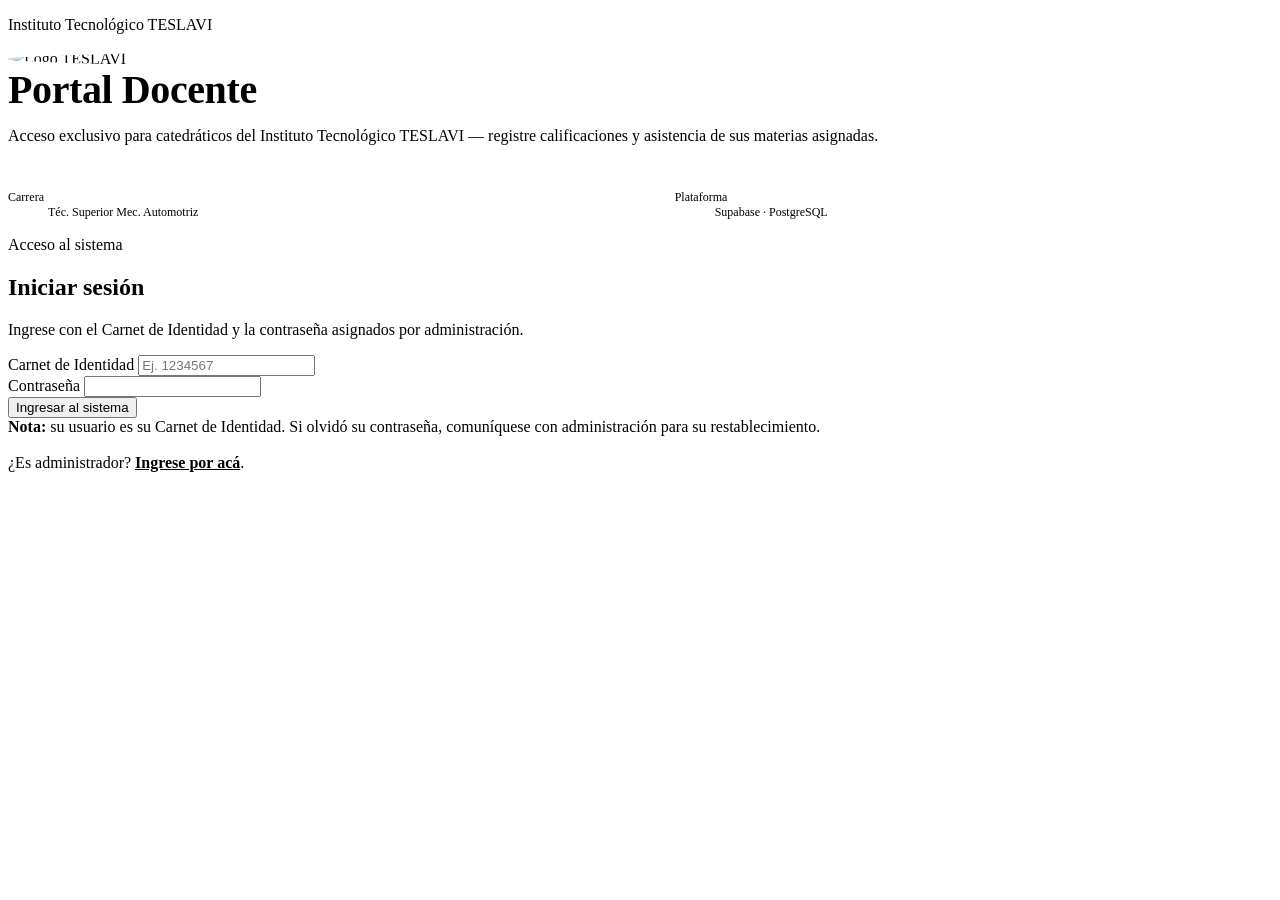
==== commit ae0e2c03: "Add files via upload" ====
--- a/docente.html
+++ b/docente.html
@@ -4,8 +4,8 @@
 <head>
   <meta charset="UTF-8">
   <meta name="viewport" content="width=device-width, initial-scale=1.0">
-  <title>TESLAVI Â· Portal Docente</title>
-  <meta name="description" content="Portal del Docente â€” Instituto TecnolÃ³gico TESLAVI">
+  <title>TESLAVI · Portal Docente</title>
+  <meta name="description" content="Portal del Docente — Instituto Tecnológico TESLAVI">
 
   <link rel="preconnect" href="https://fonts.googleapis.com">
   <link rel="preconnect" href="https://fonts.gstatic.com" crossorigin>
@@ -14,17 +14,17 @@
     rel="stylesheet">
 
   <script src="https://cdn.jsdelivr.net/npm/@supabase/supabase-js@2"></script>
-  <!-- LibrerÃ­a ExcelJS para exportar planillas de notas/asistencia con diseÃ±o -->
+  <!-- Librería ExcelJS para exportar planillas de notas/asistencia con diseño -->
   <script src="https://cdnjs.cloudflare.com/ajax/libs/exceljs/4.3.0/exceljs.min.js"></script>
-  <!-- LibrerÃ­a jsPDF para generaciÃ³n de PDFs -->
+  <!-- Librería jsPDF para generación de PDFs -->
   <script src="https://cdnjs.cloudflare.com/ajax/libs/jspdf/2.5.1/jspdf.umd.min.js"></script>
   <script src="https://cdnjs.cloudflare.com/ajax/libs/jspdf-autotable/3.5.28/jspdf.plugin.autotable.min.js"></script>
 
   <!-- Fase 0 (Corte): tokens/base/componentes compartidos con index.html -->
   <link rel="stylesheet" href="assets/css/01-tokens.css">
   <!-- Fase 1: aplicar el tema ANTES del primer render (ver index.html).
-       No sigue prefers-color-scheme todavÃ­a: el modo oscuro se termina
-       de auditar en Fase 2/3, solo se activa si el usuario lo eligiÃ³. -->
+       No sigue prefers-color-scheme todavía: el modo oscuro se termina
+       de auditar en Fase 2/3, solo se activa si el usuario lo eligió. -->
   <script>
     (function () {
       try {
@@ -80,10 +80,10 @@
 
     .card { background: #fff; border: 1px solid var(--borde); box-shadow: var(--sombra-1); }
 
-    /* Cabeceras de Calificar/Asistencia/Historial: tÃ­tulo+desc a la izquierda,
+    /* Cabeceras de Calificar/Asistencia/Historial: título+desc a la izquierda,
        acciones (exportar/volver) a la derecha. flex-wrap va sin media query
-       porque el desborde no depende solo del ancho de pantalla sino tambiÃ©n
-       de cuÃ¡ntos botones entran â€” asÃ­ nunca se corta la pÃ¡gina completa. */
+       porque el desborde no depende solo del ancho de pantalla sino también
+       de cuántos botones entran — así nunca se corta la página completa. */
     .cabecera-seccion { display: flex; justify-content: space-between; align-items: flex-start; gap: 12px; flex-wrap: wrap; }
     .fila-acciones-cabecera { display: flex; gap: 8px; flex-wrap: wrap; }
     .grupo-nav-dia { display: flex; align-items: center; gap: 4px; margin-left: auto; }
@@ -99,7 +99,7 @@
     #seccion-calificar .card { border-radius: var(--radio); }
 
     /* ============================================================
-       RESPONSIVE â€” Sistema adaptativo para celular y computadora
+       RESPONSIVE — Sistema adaptativo para celular y computadora
        ============================================================ */
 
     @media (max-width: 1024px) {
@@ -125,9 +125,9 @@
       #contenedorMisMaterias button { width: 100% !important; }
       .materia-table { display: block; overflow-x: auto; white-space: nowrap; }
       .topbar { height: 56px; }
-      /* Botones de exportar/volver y de navegaciÃ³n de dÃ­a: en desktop su
-         padding compacto anda bien con mouse, pero en mÃ³vil quedan por
-         debajo del objetivo tÃ¡ctil mÃ­nimo de 44px. */
+      /* Botones de exportar/volver y de navegación de día: en desktop su
+         padding compacto anda bien con mouse, pero en móvil quedan por
+         debajo del objetivo táctil mínimo de 44px. */
       .fila-acciones-cabecera button { min-height: 44px; }
       .grupo-nav-dia button { min-height: 44px; min-width: 44px; }
     }
@@ -138,8 +138,8 @@
       .form-titulo { font-size: 22px; }
       .campo input, .select-css { font-size: 16px; }
       .topbar { padding: 0 12px; }
-      /* minmax(320px,1fr) puede desbordar la pÃ¡gina en pantallas <344px
-         (320 de mÃ­nimo + padding del content-area); una sola columna
+      /* minmax(320px,1fr) puede desbordar la página en pantallas <344px
+         (320 de mínimo + padding del content-area); una sola columna
          evita el scroll horizontal accidental en esos equipos. */
       #contenedorMisMaterias { grid-template-columns: 1fr; }
     }
@@ -153,24 +153,24 @@
     <aside class="panel-marca">
       <div class="grid-tecnica" aria-hidden="true"></div>
       <div class="marca-cabecera">
-        <p class="marca-eyebrow">Instituto TecnolÃ³gico TESLAVI</p>
+        <p class="marca-eyebrow">Instituto Tecnológico TESLAVI</p>
         <div class="sello">
           <img src="assets/img/teslavi.jpg" alt="Logo TESLAVI" style="width: 100%; height: 100%; border-radius: 50%; object-fit: cover; display: block;">
         </div>
         <h1 class="marca-titulo">Portal Docente</h1>
         <p class="marca-subtitulo">
-          Acceso exclusivo para catedrÃ¡ticos del Instituto TecnolÃ³gico TESLAVI â€”
+          Acceso exclusivo para catedráticos del Instituto Tecnológico TESLAVI —
           registre calificaciones y asistencia de sus materias asignadas.
         </p>
       </div>
       <dl class="marca-pie">
         <div>
           <dt>Carrera</dt>
-          <dd>TÃ©c. Superior Mec. Automotriz</dd>
+          <dd>Téc. Superior Mec. Automotriz</dd>
         </div>
         <div>
           <dt>Plataforma</dt>
-          <dd>Supabase Â· PostgreSQL</dd>
+          <dd>Supabase · PostgreSQL</dd>
         </div>
       </dl>
     </aside>
@@ -178,8 +178,8 @@
     <main class="panel-acceso">
       <div class="form-wrap">
         <p class="form-eyebrow">Acceso al sistema</p>
-        <h2 class="form-titulo">Iniciar sesiÃ³n</h2>
-        <p class="form-desc">Ingrese con el Carnet de Identidad y la contraseÃ±a asignados por administraciÃ³n.</p>
+        <h2 class="form-titulo">Iniciar sesión</h2>
+        <p class="form-desc">Ingrese con el Carnet de Identidad y la contraseña asignados por administración.</p>
 
         <form id="formLoginDocente" novalidate>
           <div class="campo">
@@ -187,7 +187,7 @@
             <input type="text" id="ci" name="ci" inputmode="numeric" autocomplete="username" maxlength="10" required placeholder="Ej. 1234567">
           </div>
           <div class="campo">
-            <label for="contrasena">ContraseÃ±a</label>
+            <label for="contrasena">Contraseña</label>
             <input type="password" id="contrasena" name="contrasena" autocomplete="current-password" required>
           </div>
 
@@ -200,9 +200,9 @@
         </form>
 
         <div class="form-pie">
-          <strong>Nota:</strong> su usuario es su Carnet de Identidad. Si olvidÃ³ su
-          contraseÃ±a, comunÃ­quese con administraciÃ³n para su restablecimiento.<br><br>
-          Â¿Es administrador? <a href="index.html" style="color: var(--verde-vivo-texto); font-weight: 600;">Ingrese por acÃ¡</a>.
+          <strong>Nota:</strong> su usuario es su Carnet de Identidad. Si olvidó su
+          contraseña, comuníquese con administración para su restablecimiento.<br><br>
+          ¿Es administrador? <a href="index.html" style="color: var(--verde-vivo-texto); font-weight: 600;">Ingrese por acá</a>.
         </div>
       </div>
     </main>
@@ -235,20 +235,20 @@
             <img src="assets/img/teslavi.jpg" alt="Logo TESLAVI" style="width: 100%; height: 100%; border-radius: 50%; object-fit: cover; display: block;">
           </div>
           <div style="font-family: var(--f-datos); font-size: 11px; color: var(--turquesa-claro); text-align: center; text-transform: uppercase; letter-spacing: 0.05em; line-height: 1.6;">
-            Carrera:<br>TÃ©c. Superior<br>Mec. Automotriz</div>
+            Carrera:<br>Téc. Superior<br>Mec. Automotriz</div>
         </div>
 
         <div class="sidebar-footer" style="padding: var(--e-6); border-top: 1px solid rgba(255,255,255,0.08);">
           <button id="btnSalir"
             style="width: 100%; background: rgba(255,255,255,0.1); color: white; border: none; padding: 10px; border-radius: var(--radio); cursor: pointer; font-weight: 500; transition: background 0.2s;">
-            Cerrar sesiÃ³n
+            Cerrar sesión
           </button>
         </div>
       </aside>
 
       <div class="main-content">
         <header class="topbar">
-          <button class="btn-hamburguesa" id="btnHamburguesa" onclick="toggleSidebar()" aria-label="Abrir menÃº">
+          <button class="btn-hamburguesa" id="btnHamburguesa" onclick="toggleSidebar()" aria-label="Abrir menú">
             <svg width="22" height="22" viewBox="0 0 24 24" fill="none" stroke="currentColor" stroke-width="2" stroke-linecap="round" stroke-linejoin="round">
               <line x1="3" y1="6" x2="21" y2="6"/>
               <line x1="3" y1="12" x2="21" y2="12"/>
@@ -265,8 +265,8 @@
           </div>
         </header>
 
-        <!-- Banda de calibre (Â§3.3 del brief): indicador de contexto en vivo
-             del mÃ³dulo activo. En Calificar: alumnos con Nota Final cargada
+        <!-- Banda de calibre (§3.3 del brief): indicador de contexto en vivo
+             del módulo activo. En Calificar: alumnos con Nota Final cargada
              sobre el total, mientras el docente escribe. -->
         <div class="banda-calibre" id="bandaCalibre" role="progressbar" aria-valuemin="0" aria-valuemax="100"
              aria-valuenow="0" aria-label="Progreso de carga de notas" title="0 de 0 alumnos con nota cargada">
@@ -305,17 +305,18 @@
             <div id="tab-calificar-t1" class="vista-tab activa">
               <div class="card list-panel" style="padding:0;">
                 <div class="tabla-scroll-wrap">
-                <table class="materia-table" style="min-width:940px;">
+                <table class="materia-table" style="min-width:1080px;">
                    <thead>
                       <tr>
                          <th style="width:4%">#</th>
                          <th style="width:16%">Estudiante</th>
-                         <th style="width:12%">Asistencia (20)</th>
-                         <th style="width:14%">Destreza (20)</th>
-                         <th style="width:14%">Investig. (20)</th>
-                         <th style="width:14%">PrÃ¡cticas (10)</th>
-                         <th style="width:14%">Examen (30)</th>
-                         <th style="width:12%">Subtotal T1</th>
+                         <th style="width:10%">Asistencia (20 pts)</th>
+                         <th style="width:12%">Destreza (20 pts)</th>
+                         <th style="width:12%">Investig. (20 pts)</th>
+                         <th style="width:11%">Prácticas (10 pts)</th>
+                         <th style="width:12%; background:#104F36; color:#FFFFFF; text-align:center;">Subtotal 70% (70 pts)</th>
+                         <th style="width:12%; background:#B78103; color:#FFFFFF; text-align:center;">Examen T1 30% (30 pts)</th>
+                         <th style="width:11%; background:#0D5C75; color:#FFFFFF; text-align:center;">Subtotal T1 (100 pts)</th>
                       </tr>
                    </thead>
                    <tbody id="tablaT1Body"></tbody>
@@ -327,17 +328,18 @@
             <div id="tab-calificar-t2" class="vista-tab">
               <div class="card list-panel" style="padding:0;">
                 <div class="tabla-scroll-wrap">
-                <table class="materia-table" style="min-width:940px;">
+                <table class="materia-table" style="min-width:1080px;">
                    <thead>
                       <tr>
                          <th style="width:4%">#</th>
                          <th style="width:16%">Estudiante</th>
-                         <th style="width:12%">Asistencia (20)</th>
-                         <th style="width:14%">Destreza (20)</th>
-                         <th style="width:14%">Investig. (20)</th>
-                         <th style="width:14%">PrÃ¡cticas (10)</th>
-                         <th style="width:14%">Examen (30)</th>
-                         <th style="width:12%">Subtotal T2</th>
+                         <th style="width:10%">Asistencia (20 pts)</th>
+                         <th style="width:12%">Destreza (20 pts)</th>
+                         <th style="width:12%">Investig. (20 pts)</th>
+                         <th style="width:11%">Prácticas (10 pts)</th>
+                         <th style="width:12%; background:#104F36; color:#FFFFFF; text-align:center;">Subtotal 70% (70 pts)</th>
+                         <th style="width:12%; background:#B78103; color:#FFFFFF; text-align:center;">Examen T2 30% (30 pts)</th>
+                         <th style="width:11%; background:#0D5C75; color:#FFFFFF; text-align:center;">Subtotal T2 (100 pts)</th>
                       </tr>
                    </thead>
                    <tbody id="tablaT2Body"></tbody>
@@ -358,7 +360,7 @@
                          <th style="width:11%">Nota T2</th>
                          <th style="width:14%">Nota Semestral</th>
                          <th style="width:14%">Recuperatorio</th>
-                         <th style="width:12%">Nota Final</th>
+                         <th style="width:12%; background:#4A154B; color:#FFFFFF; text-align:center;">Nota Final</th>
                          <th style="width:12%">Estado</th>
                       </tr>
                    </thead>
@@ -388,15 +390,15 @@
                 </div>
             </div>
 
-            <!-- Acciones rÃ¡pidas â€” Â§6.7 del brief: marcar todos presentes es
-                 el caso mÃ¡s comÃºn y ahorra tocar fila por fila. -->
+            <!-- Acciones rápidas — §6.7 del brief: marcar todos presentes es
+                 el caso más común y ahorra tocar fila por fila. -->
             <div style="display:flex; gap:8px; margin-top:16px; align-items:center; flex-wrap:wrap;">
                 <button type="button" class="btn-secundario" onclick="window.marcarTodosPresentes()">Marcar todos presentes</button>
                 <button type="button" class="btn-secundario" onclick="window.limpiarAsistenciaDia()">Limpiar</button>
                 <div class="grupo-nav-dia">
-                  <button type="button" class="btn-secundario" style="padding:6px 10px;" onclick="window.cambiarDiaAsistencia(-1)" aria-label="DÃ­a anterior">â€¹</button>
+                  <button type="button" class="btn-secundario" style="padding:6px 10px;" onclick="window.cambiarDiaAsistencia(-1)" aria-label="Día anterior">‹</button>
                   <button type="button" class="btn-secundario" style="padding:6px 12px; font-size:13px;" onclick="window.irAHoyAsistencia()">Hoy</button>
-                  <button type="button" class="btn-secundario" style="padding:6px 10px;" onclick="window.cambiarDiaAsistencia(1)" aria-label="DÃ­a siguiente">â€º</button>
+                  <button type="button" class="btn-secundario" style="padding:6px 10px;" onclick="window.cambiarDiaAsistencia(1)" aria-label="Día siguiente">›</button>
                 </div>
             </div>
 
@@ -428,7 +430,7 @@
                 </div>
                 <div class="fila-acciones-cabecera">
                    <button onclick="window.abrirModalCorregirDia()" class="btn-ingresar" style="width: auto; padding: 8px 12px; margin: 0; background: #FF9800; border: none; color: #fff; display: flex; align-items: center; gap: 6px;" title="Corregir Fecha / Editar Lista">
-                     <svg width="16" height="16" viewBox="0 0 24 24" fill="none" stroke="currentColor" stroke-width="2" stroke-linecap="round" stroke-linejoin="round"><path d="M11 4H4a2 2 0 0 0-2 2v14a2 2 0 0 0 2 2h14a2 2 0 0 0 2-2v-7"/><path d="M18.5 2.5a2.121 2.121 0 0 1 3 3L12 15l-4 1 1-4z"/></svg> Corregir DÃ­a
+                     <svg width="16" height="16" viewBox="0 0 24 24" fill="none" stroke="currentColor" stroke-width="2" stroke-linecap="round" stroke-linejoin="round"><path d="M11 4H4a2 2 0 0 0-2 2v14a2 2 0 0 0 2 2h14a2 2 0 0 0 2-2v-7"/><path d="M18.5 2.5a2.121 2.121 0 0 1 3 3L12 15l-4 1 1-4z"/></svg> Corregir Día
                    </button>
                    <button onclick="window.exportarExcelHistorial()" class="btn-ingresar" style="width: auto; padding: 8px 12px; margin: 0; background: #1B8557;" title="Exportar Historial a Excel"><svg class="ui-icon" width="16" height="16" viewBox="0 0 24 24" fill="none" stroke="currentColor" stroke-width="2" stroke-linecap="round" stroke-linejoin="round"><path d="M14 2H6a2 2 0 0 0-2 2v16a2 2 0 0 0 2 2h12a2 2 0 0 0 2-2V8z"/><polyline points="14 2 14 8 20 8"/><path d="M8 13h2"/><path d="M8 17h2"/><path d="M14 13h2"/><path d="M14 17h2"/></svg> Excel</button>
                    <button onclick="window.exportarPDFHistorial()" class="btn-ingresar" style="width: auto; padding: 8px 12px; margin: 0; background: #D32F2F;" title="Exportar Historial a PDF"><svg class="ui-icon" width="16" height="16" viewBox="0 0 24 24" fill="none" stroke="currentColor" stroke-width="2" stroke-linecap="round" stroke-linejoin="round"><path d="M14 2H6a2 2 0 0 0-2 2v16a2 2 0 0 0 2 2h12a2 2 0 0 0 2-2V8z"/><polyline points="14 2 14 8 20 8"/><path d="M10 13v4"/><path d="M10 13h2.5c.83 0 1.5.67 1.5 1.5s-.67 1.5-1.5 1.5H10"/></svg> PDF</button>
@@ -436,6 +438,23 @@
                 </div>
             </div>
             <div class="card list-panel" style="padding:0; margin-top:24px; overflow-x: auto;">
+                <div style="display:flex; flex-wrap:wrap; gap:12px; align-items:flex-end; padding:16px 16px 12px; border-bottom:1px solid var(--borde);">
+                  <div style="display:flex; flex-direction:column; gap:4px;">
+                    <label style="font-size:12px; font-weight:600; color:var(--texto-suave);">Fecha desde</label>
+                    <input type="date" id="filtroAsistDesde" class="select-css" style="padding:7px 10px; font-size:13px; width:150px;">
+                  </div>
+                  <div style="display:flex; flex-direction:column; gap:4px;">
+                    <label style="font-size:12px; font-weight:600; color:var(--texto-suave);">Fecha hasta</label>
+                    <input type="date" id="filtroAsistHasta" class="select-css" style="padding:7px 10px; font-size:13px; width:150px;">
+                  </div>
+                  <button onclick="window.renderizarTablaHistorialAsistencia()" class="btn-ingresar" style="width:auto; padding:8px 16px; margin:0; height:36px;">
+                    Aplicar filtro
+                  </button>
+                  <button onclick="document.getElementById('filtroAsistDesde').value=''; document.getElementById('filtroAsistHasta').value=''; window.renderizarTablaHistorialAsistencia();" class="btn-secundario" style="padding:8px 16px; margin:0; height:36px; font-size:13px;">
+                    Limpiar
+                  </button>
+                  <span id="lblFiltroAsistResultado" style="font-size:12px; color:var(--texto-suave); align-self:center;"></span>
+                </div>
                 <table class="materia-table" style="min-width: 880px;">
                    <thead>
                       <tr id="tablaHistorialHead"></tr>
@@ -450,15 +469,15 @@
     </div>
   </div>
 
-  <!-- MODAL: CORREGIR DÃA ASISTENCIA -->
+  <!-- MODAL: CORREGIR DÍA ASISTENCIA -->
   <div id="modalCorregirDia" class="modal" style="position:fixed; top:0; left:0; width:100vw; height:100vh; background:rgba(0,0,0,0.5); z-index:9999; display:none; align-items:center; justify-content:center; padding:16px;">
     <div style="background:white; border-radius:12px; max-width:450px; width:100%; padding:24px; box-shadow:0 10px 25px rgba(0,0,0,0.2);">
-      <h3 style="margin-bottom:12px; color:var(--verde-950); font-family:var(--f-display); font-size:18px;">Corregir o Eliminar DÃ­a de Asistencia</h3>
+      <h3 style="margin-bottom:12px; color:var(--verde-950); font-family:var(--f-display); font-size:18px;">Corregir o Eliminar Día de Asistencia</h3>
       <p style="font-size:14px; color:var(--texto-suave); margin-bottom:20px; line-height:1.4;">
-        Escribe la fecha que se guardÃ³ mal (Ej. 123-07-2026). Puedes cambiarla a una fecha correcta y editar la lista, o eliminarla por completo.
+        Escribe la fecha que se guardó mal (Ej. 123-07-2026). Puedes cambiarla a una fecha correcta y editar la lista, o eliminarla por completo.
       </p>
       <div class="campo">
-        <label for="inputFechaOriginal" style="font-weight:600; font-size:13px; color:var(--texto);">Fecha Original (la que estÃ¡ mal)</label>
+        <label for="inputFechaOriginal" style="font-weight:600; font-size:13px; color:var(--texto);">Fecha Original (la que está mal)</label>
         <input type="text" id="inputFechaOriginal" class="select-css" placeholder="Ej. 123-07-2026">
       </div>
       <div class="campo" style="margin-top:16px;">
@@ -467,7 +486,7 @@
       </div>
       <div class="form-actions" style="margin-top:24px; gap:12px; display:flex; flex-wrap:wrap; justify-content:flex-end;">
         <button type="button" class="btn-secundario" onclick="document.getElementById('modalCorregirDia').style.display='none'" style="margin:0; padding:8px 16px;">Cancelar</button>
-        <button type="button" class="btn-ingresar" onclick="window.eliminarDiaCompleto()" style="margin:0; padding:8px 16px; background:#D32F2F; border:none;">Eliminar DÃ­a</button>
+        <button type="button" class="btn-ingresar" onclick="window.eliminarDiaCompleto()" style="margin:0; padding:8px 16px; background:#D32F2F; border:none;">Eliminar Día</button>
         <button type="button" class="btn-ingresar" onclick="window.corregirYEditarLista()" style="margin:0; padding:8px 16px;" id="btnCorregirLista">Mover y Editar</button>
       </div>
     </div>
@@ -475,18 +494,18 @@
 
   <script>
 
-    /* Fase 0 (Corte, Â§12.1 del brief): antes esto pintaba una barra roja
-       con el stack trace tapando la pantalla del docente en producciÃ³n.
-       El toast genÃ©rico de error llega en la Fase 2. */
+    /* Fase 0 (Corte, §12.1 del brief): antes esto pintaba una barra roja
+       con el stack trace tapando la pantalla del docente en producción.
+       El toast genérico de error llega en la Fase 2. */
     window.onerror = function (message, source, lineno, colno, error) {
       console.error('Error global:', message, 'en', source + ':' + lineno + ':' + colno, error);
     };
 
     /* ============================================================
-       CONFIGURACIÃ“N DE SUPABASE
-       Misma clave pÃºblica (anon key) que usa index.html y
-       estudiante.html â€” es seguro tenerla visible en el navegador,
-       el acceso real lo controlan las polÃ­ticas RLS en Supabase.
+       CONFIGURACIÓN DE SUPABASE
+       Misma clave pública (anon key) que usa index.html y
+       estudiante.html — es seguro tenerla visible en el navegador,
+       el acceso real lo controlan las políticas RLS en Supabase.
        ============================================================ */
     const SUPABASE_URL = "https://uiehqupijamcjptasqfl.supabase.co";
     const SUPABASE_ANON_KEY = "sb_publishable_aG68lfRUBKhEsYIHKf2t1w_zS8VgyzP";
@@ -509,7 +528,7 @@
     function ponerCargando(activo) {
       btnIngresar.disabled = activo;
       btnIngresar.classList.toggle("cargando", activo);
-      btnTexto.textContent = activo ? "Verificandoâ€¦" : "Ingresar al sistema";
+      btnTexto.textContent = activo ? "Verificando…" : "Ingresar al sistema";
     }
 
     function getDeviceInfo() {
@@ -531,9 +550,9 @@
     }
 
     /* El login docente NO usa Supabase Auth (valida CI + password_temporal
-       directo contra la tabla "docentes"), asÃ­ que no hay auth.uid() para
+       directo contra la tabla "docentes"), así que no hay auth.uid() para
        la FK de auditoria.usuario_id. Se registra con usuario_id null y el
-       nombre/CI del docente dentro del texto de la acciÃ³n. Ver nota SQL. */
+       nombre/CI del docente dentro del texto de la acción. Ver nota SQL. */
     window.registrarAuditoria = async function (accion, modulo) {
       try {
         if (!window.usuarioLogueado) return;
@@ -546,7 +565,7 @@
           registro_id: null
         });
       } catch (e) {
-        console.warn("No se pudo registrar la auditorÃ­a", e);
+        console.warn("No se pudo registrar la auditoría", e);
       }
     };
 
@@ -558,7 +577,7 @@
       const contrasena = document.getElementById("contrasena").value;
 
       if (!ci || !contrasena) {
-        mostrarError("Ingrese su Carnet de Identidad y contraseÃ±a.");
+        mostrarError("Ingrese su Carnet de Identidad y contraseña.");
         return;
       }
 
@@ -570,7 +589,7 @@
           return;
         }
         if (data.password_temporal !== contrasena) {
-          mostrarError("ContraseÃ±a incorrecta.");
+          mostrarError("Contraseña incorrecta.");
           return;
         }
         window.usuarioLogueado = data;
@@ -582,8 +601,8 @@
       }
     });
 
-    /* El Ã­tem del sidebar es un <div onclick>, no <button> â€” sin esto
-       queda fuera del orden de Tab (Â§Accesibilidad crÃ­tica). */
+    /* El ítem del sidebar es un <div onclick>, no <button> — sin esto
+       queda fuera del orden de Tab (§Accesibilidad crítica). */
     document.addEventListener('DOMContentLoaded', function () {
       document.querySelectorAll('.menu-item[onclick]').forEach(function (item) {
         item.setAttribute('tabindex', '0');
@@ -604,7 +623,7 @@
       document.getElementById("labelRol").textContent = "Docente";
       window.cargarMisMaterias();
       window.cargarConfigTrimestres();
-      window.registrarAuditoria("IniciÃ³ sesiÃ³n en el portal docente", "AutenticaciÃ³n");
+      window.registrarAuditoria("Inició sesión en el portal docente", "Autenticación");
     }
 
     /* Fechas de Trimestre 1 / Trimestre 2 (config global, la define Admin).
@@ -622,7 +641,7 @@
     });
 
     // =====================================================
-    // RESPONSIVE: Toggle del Sidebar en mÃ³vil/tablet
+    // RESPONSIVE: Toggle del Sidebar en móvil/tablet
     // =====================================================
     function toggleSidebar() {
       const sidebar = document.getElementById('sidebarPrincipal');
@@ -638,86 +657,87 @@
       if (overlay) overlay.classList.remove('visible');
     }
 
-    // --- Plan de Estudios (duplicado a propÃ³sito â€” ver nota en estudiante.html) ---
+    // --- Plan de Estudios (duplicado a propósito — ver nota en estudiante.html) ---
     const planEstudios = [
       { semestre: "Primer Semestre (30 Hrs/Semana)", materias: [
         { codigo: "MOG 100", nombre: "Motores a Gasolina I", horas: 6 },
-        { codigo: "MAA 100", nombre: "MatemÃ¡tica Automotriz", horas: 4 },
+        { codigo: "MAA 100", nombre: "Matemática Automotriz", horas: 4 },
         { codigo: "ELA 100", nombre: "Electricidad Automotriz I", horas: 6 },
         { codigo: "SOM 100", nombre: "Seguridad Ocupacional y Medio Ambiente", horas: 4 },
-        { codigo: "MEA 100", nombre: "MetrologÃ­a Automotriz", horas: 4 },
-        { codigo: "DTA 100", nombre: "Dibujo TÃ©cnico Automotriz I", horas: 2 },
-        { codigo: "QUA 100", nombre: "QuÃ­mica Automotriz", horas: 4 }
+        { codigo: "MEA 100", nombre: "Metrología Automotriz", horas: 4 },
+        { codigo: "DTA 100", nombre: "Dibujo Técnico Automotriz I", horas: 2 },
+        { codigo: "QUA 100", nombre: "Química Automotriz", horas: 4 }
       ]},
       { semestre: "Segundo Semestre (30 Hrs/Semana)", materias: [
-        { codigo: "INT 200", nombre: "InglÃ©s TÃ©cnico", horas: 4 },
-        { codigo: "CHS 200", nombre: "ChaperÃ­a y Soldadura", horas: 6 },
+        { codigo: "INT 200", nombre: "Inglés Técnico", horas: 4 },
+        { codigo: "CHS 200", nombre: "Chapería y Soldadura", horas: 6 },
         { codigo: "ELA 200", nombre: "Electricidad Automotriz II", horas: 6 },
         { codigo: "MOG 200", nombre: "Motores a Gasolina II", horas: 6 },
-        { codigo: "DTA 200", nombre: "Dibujo TÃ©cnico Automotriz II", horas: 4 },
-        { codigo: "FIS 200", nombre: "FÃ­sica Automotriz", horas: 4 }
+        { codigo: "DTA 200", nombre: "Dibujo Técnico Automotriz II", horas: 4 },
+        { codigo: "FIS 200", nombre: "Física Automotriz", horas: 4 }
       ]},
       { semestre: "Tercer Semestre (30 Hrs/Semana)", materias: [
         { codigo: "TRA 300", nombre: "Transmisiones I", horas: 8 },
         { codigo: "MOD 300", nombre: "Motores Diesel I", horas: 4 },
         { codigo: "ELA 300", nombre: "Electricidad Automotriz III", horas: 4 },
         { codigo: "MOG 300", nombre: "Motores a Gasolina III", horas: 6 },
-        { codigo: "TER 300", nombre: "TermodinÃ¡mica", horas: 2 },
-        { codigo: "ETA 300", nombre: "ElectrÃ³nica Automotriz I", horas: 6 }
+        { codigo: "TER 300", nombre: "Termodinámica", horas: 2 },
+        { codigo: "ETA 300", nombre: "Electrónica Automotriz I", horas: 6 }
       ]},
       { semestre: "Cuarto Semestre (30 Hrs/Semana)", materias: [
         { codigo: "MOD 400", nombre: "Motores Diesel II", horas: 4 },
         { codigo: "TRA 400", nombre: "Transmisiones II", horas: 4 },
         { codigo: "MOG 400", nombre: "Motores a Gasolina IV", horas: 6 },
-        { codigo: "ETA 400", nombre: "ElectrÃ³nica Automotriz II", horas: 6 },
+        { codigo: "ETA 400", nombre: "Electrónica Automotriz II", horas: 6 },
         { codigo: "EMP 400", nombre: "Emprendimiento Productivo", horas: 4 },
-        { codigo: "IAG 400", nombre: "InyecciÃ³n a Gasolina I", horas: 6 }
+        { codigo: "IAG 400", nombre: "Inyección a Gasolina I", horas: 6 }
       ]},
       { semestre: "Quinto Semestre (30 Hrs/Semana)", materias: [
-        { codigo: "IAG 500", nombre: "InyecciÃ³n a Gasolina II", horas: 6 },
+        { codigo: "IAG 500", nombre: "Inyección a Gasolina II", horas: 6 },
         { codigo: "TRA 500", nombre: "Transmisiones III", horas: 4 },
-        { codigo: "TMG 500", nombre: "Taller de Modalidad de GraduaciÃ³n I", horas: 4 },
+        { codigo: "TMG 500", nombre: "Taller de Modalidad de Graduación I", horas: 4 },
         { codigo: "LAD 500", nombre: "Laboratorio Diesel I", horas: 4 },
-        { codigo: "ETA 500", nombre: "ElectrÃ³nica Automotriz III", horas: 6 },
-        { codigo: "IED 500", nombre: "InyecciÃ³n ElectrÃ³nica Diesel I", horas: 4 },
-        { codigo: "NEU 500", nombre: "NeumÃ¡tica", horas: 2 }
+        { codigo: "ETA 500", nombre: "Electrónica Automotriz III", horas: 6 },
+        { codigo: "IED 500", nombre: "Inyección Electrónica Diesel I", horas: 4 },
+        { codigo: "NEU 500", nombre: "Neumática", horas: 2 }
       ]},
       { semestre: "Sexto Semestre (30 Hrs/Semana)", materias: [
-        { codigo: "HID 600", nombre: "HidrÃ¡ulica", horas: 2 },
-        { codigo: "DAU 600", nombre: "DiagnÃ³stico del AutomÃ³vil", horas: 4 },
-        { codigo: "IED 600", nombre: "InyecciÃ³n ElectrÃ³nica Diesel II", horas: 4 },
+        { codigo: "HID 600", nombre: "Hidráulica", horas: 2 },
+        { codigo: "DAU 600", nombre: "Diagnóstico del Automóvil", horas: 4 },
+        { codigo: "IED 600", nombre: "Inyección Electrónica Diesel II", horas: 4 },
         { codigo: "TRA 600", nombre: "Transmisiones IV", horas: 4 },
-        { codigo: "TMG 600", nombre: "Taller de Modalidad de GraduaciÃ³n II", horas: 4 },
+        { codigo: "TMG 600", nombre: "Taller de Modalidad de Graduación II", horas: 4 },
         { codigo: "LAD 600", nombre: "Laboratorio Diesel II", horas: 4 },
-        { codigo: "IAG 600", nombre: "InyecciÃ³n a Gasolina III", horas: 4 },
-        { codigo: "MAP 600", nombre: "Maquinaria AgrÃ­cola y Pesada", horas: 4 }
+        { codigo: "IAG 600", nombre: "Inyección a Gasolina III", horas: 4 },
+        { codigo: "MAP 600", nombre: "Maquinaria Agrícola y Pesada", horas: 4 }
       ]}
     ];
 
     /* ============================================================
-       MOTOR DE CALIFICACIÃ“N â€” Trimestres + Recuperatorio
-       (duplicado a propÃ³sito en docente.html / index.html / estudiante.html,
-       mismo criterio que planEstudios: no hay build ni mÃ³dulos compartidos)
+       MOTOR DE CALIFICACIÓN — Trimestres + Recuperatorio
+       (duplicado a propósito en docente.html / index.html / estudiante.html,
+       mismo criterio que planEstudios: no hay build ni módulos compartidos)
        ============================================================ */
     function obtenerNotaObj(est, codigo) {
       let calObj = {};
       try { if (est.calificaciones) calObj = typeof est.calificaciones === 'string' ? JSON.parse(est.calificaciones) : est.calificaciones; } catch (e) { }
       const n = calObj[codigo] || {};
-      const crudaOrVacio = v => (v === undefined || v === null || v === '') ? '' : Number(v);
+      const crudaOrVacio = v => (v === undefined || v === null || v === '') ? '' : Math.round(Number(v));
+      const cleanNum = v => Math.round(Number(v)) || 0;
       return {
         t1: {
-          destreza: Number(n.t1?.destreza) || 0, destreza_cruda: crudaOrVacio(n.t1?.destreza_cruda),
-          investigacion: Number(n.t1?.investigacion) || 0, investigacion_cruda: crudaOrVacio(n.t1?.investigacion_cruda),
-          practicas: Number(n.t1?.practicas) || 0, practicas_cruda: crudaOrVacio(n.t1?.practicas_cruda),
-          examen: Number(n.t1?.examen) || 0, examen_cruda: crudaOrVacio(n.t1?.examen_cruda)
+          destreza: cleanNum(n.t1?.destreza), destreza_cruda: crudaOrVacio(n.t1?.destreza_cruda),
+          investigacion: cleanNum(n.t1?.investigacion), investigacion_cruda: crudaOrVacio(n.t1?.investigacion_cruda),
+          practicas: cleanNum(n.t1?.practicas), practicas_cruda: crudaOrVacio(n.t1?.practicas_cruda),
+          examen: cleanNum(n.t1?.examen), examen_cruda: crudaOrVacio(n.t1?.examen_cruda)
         },
         t2: {
-          destreza: Number(n.t2?.destreza) || 0, destreza_cruda: crudaOrVacio(n.t2?.destreza_cruda),
-          investigacion: Number(n.t2?.investigacion) || 0, investigacion_cruda: crudaOrVacio(n.t2?.investigacion_cruda),
-          practicas: Number(n.t2?.practicas) || 0, practicas_cruda: crudaOrVacio(n.t2?.practicas_cruda),
-          examen: Number(n.t2?.examen) || 0, examen_cruda: crudaOrVacio(n.t2?.examen_cruda)
+          destreza: cleanNum(n.t2?.destreza), destreza_cruda: crudaOrVacio(n.t2?.destreza_cruda),
+          investigacion: cleanNum(n.t2?.investigacion), investigacion_cruda: crudaOrVacio(n.t2?.investigacion_cruda),
+          practicas: cleanNum(n.t2?.practicas), practicas_cruda: crudaOrVacio(n.t2?.practicas_cruda),
+          examen: cleanNum(n.t2?.examen), examen_cruda: crudaOrVacio(n.t2?.examen_cruda)
         },
-        recuperatorio: (n.recuperatorio === undefined) ? null : n.recuperatorio
+        recuperatorio: (n.recuperatorio === undefined || n.recuperatorio === null || n.recuperatorio === '') ? null : Math.round(Number(n.recuperatorio))
       };
     }
     function obtenerAsistObjMateria(est, codigo) {
@@ -732,13 +752,13 @@
         if (fecha >= fechaInicio && fecha <= fechaFin) {
           total++;
           const estadoDia = asistObjMateria[fecha].estado;
-          if (estadoDia === 'Presente' || estadoDia === 'Atrasado' || estadoDia === 'Falta Justificada') presentes++; // Atrasado y Falta Justificada valen igual que Presente Falta y Falta Justificada NO suman
+          if (estadoDia === 'Presente' || estadoDia === 'Atrasado' || estadoDia === 'Falta Justificada') presentes++;
         }
       });
       return { pts: total > 0 ? Math.round((presentes / total) * 20) : 0, presentes, total };
     }
     function subtotalTrimestre(t, ptsAsistencia) {
-      return ptsAsistencia + (Number(t?.destreza) || 0) + (Number(t?.investigacion) || 0) + (Number(t?.practicas) || 0) + (Number(t?.examen) || 0);
+      return Math.round(ptsAsistencia) + Math.round(Number(t?.destreza) || 0) + Math.round(Number(t?.investigacion) || 0) + Math.round(Number(t?.practicas) || 0) + Math.round(Number(t?.examen) || 0);
     }
     function calcularNotaMateria(est, codigo, cfgTrimestres) {
       const n = obtenerNotaObj(est, codigo);
@@ -748,14 +768,14 @@
       const a2 = ptsAsistenciaTrimestre(asistObjMateria, cfg.t2_inicio, cfg.t2_fin);
       const t1total = subtotalTrimestre(n.t1, a1.pts);
       const t2total = subtotalTrimestre(n.t2, a2.pts);
-      const semestral = (t1total + t2total) / 2;
+      const semestral = Math.round((t1total + t2total) / 2);
       const habilitaRecuperatorio = semestral >= 42 && semestral < 61;
       const rec = n.recuperatorio;
-      const notaFinal = (rec === null || rec === undefined || rec === '') ? semestral : (Number(rec) >= 61 ? 61 : Number(rec));
+      const notaFinal = (rec === null || rec === undefined || rec === '') ? semestral : (Number(rec) >= 61 ? 61 : Math.round(Number(rec)));
       const sinEvaluar = t1total === 0 && t2total === 0;
       return { n, a1, a2, t1total, t2total, semestral, habilitaRecuperatorio, notaFinal, aprobado: notaFinal >= 61, sinEvaluar };
     }
-    function fmtNum(n) { return (Math.round(n * 100) / 100).toFixed(2); }
+    function fmtNum(n) { return (n == null || isNaN(n)) ? '0' : String(Math.round(Number(n))); }
     function estadoBadgeHtml(sinEvaluar, aprobado) {
       if (sinEvaluar) return `<span style="color:var(--texto-suave); font-size:13px;">Sin evaluar</span>`;
       return aprobado
@@ -763,15 +783,15 @@
         : `<span class="materia-badge" style="background: rgba(211,47,47,0.1); color: #D32F2F;">Reprobado</span>`;
     }
 
-    /* Logo institucional para PDF/Excel/Word â€” mismo helper que index.html
+    /* Logo institucional para PDF/Excel/Word — mismo helper que index.html
        (cacheado en base64, ver ese archivo para el detalle). Si el archivo
-       no estÃ¡, los documentos se siguen generando igual, solo sin el logo. */
+       no está, los documentos se siguen generando igual, solo sin el logo. */
     window._logoTeslaviBase64 = null;
     window.obtenerLogoTeslavi = async function () {
       if (window._logoTeslaviBase64) return window._logoTeslaviBase64;
       try {
         const resp = await fetch('assets/img/teslavi.jpg');
-        if (!resp.ok) throw new Error('No se encontrÃ³ assets/img/teslavi.jpg');
+        if (!resp.ok) throw new Error('No se encontró assets/img/teslavi.jpg');
         const blob = await resp.blob();
         window._logoTeslaviBase64 = await new Promise((resolve, reject) => {
           const reader = new FileReader();
@@ -839,7 +859,7 @@
             <div class="semestre-card" style="margin-bottom:0; border-left: 4px solid var(--verde-vivo-texto);">
                <div class="semestre-header" style="background:var(--superficie); color:var(--verde-950); padding: 16px;">
                   <div style="font-size:14px; font-weight:600;">${nombreMat}</div>
-                  <div style="font-size:12px; font-family:var(--f-datos); color:var(--texto-suave); margin-top:4px;"><span class="codigo-materia">${a.codigo}</span> Â· ${horasMat} hrs Â· Turno ${a.turno}</div>
+                  <div style="font-size:12px; font-family:var(--f-datos); color:var(--texto-suave); margin-top:4px;"><span class="codigo-materia">${a.codigo}</span> · ${horasMat} hrs · Turno ${a.turno}</div>
                </div>
                <div style="padding:16px; background:white; display:flex; gap:8px;">
                   <button onclick="window.abrirCalificaciones('${a.codigo}', '${nombreMat}', '${a.turno}', '${idSemestre}')" class="btn-ingresar" style="margin:0; flex:1; padding:8px 4px; font-size:12px;"><svg class="ui-icon" width="18" height="18" viewBox="0 0 24 24" fill="none" stroke="currentColor" stroke-width="1.5" stroke-linecap="round" stroke-linejoin="round"><path d="M11 4H4a2 2 0 0 0-2 2v14a2 2 0 0 0 2 2h14a2 2 0 0 0 2-2v-7"/><path d="M18.5 2.5a2.121 2.121 0 0 1 3 3L12 15l-4 1 1-4 9.5-9.5z"/></svg> Calificaciones</button>
@@ -856,7 +876,7 @@
     };
 
     // ==========================================================
-    // CALIFICACIONES â€” Trimestre 1 + Trimestre 2 + Recuperatorio
+    // CALIFICACIONES — Trimestre 1 + Trimestre 2 + Recuperatorio
     // ==========================================================
     window.estudiantesCalificacionCache = [];
     window.materiaCalificacionActual = null;
@@ -866,7 +886,7 @@
       document.getElementById('seccion-calificar').classList.add('activa');
       document.getElementById('topbarRuta').textContent = `Mis Materias / Calificar / ${nombre}`;
       document.getElementById('tituloMateriaCalificar').textContent = nombre;
-      document.getElementById('subtituloMateriaCalificar').textContent = `CÃ³d: ${codigo} Â· Semestre ${semestreId} Â· Turno ${turno}`;
+      document.getElementById('subtituloMateriaCalificar').textContent = `Cód: ${codigo} · Semestre ${semestreId} · Turno ${turno}`;
 
       window.materiaCalificacionActual = codigo;
 
@@ -907,14 +927,16 @@
         const nombreCorto = `${est.apellidos} <span style="font-weight:400;">${est.nombres}</span>`;
 
         const campoPonderado = (tipoPrefijo, campo, max, crudaVal, ponderadoVal) => `
-          <div style="display:inline-flex; align-items:center; gap:2px;" title="Nota sobre 100 â†’ se pondera automÃ¡ticamente sobre ${max}">
-             <input type="number" min="0" max="100" step="0.01" class="select-css nota-cruda-input" style="width:56px; text-align:right; padding:4px 3px; font-size:12px;" data-tipo-cruda="${tipoPrefijo}_${campo}" data-max="${max}" value="${crudaVal}" placeholder="0-100" onchange="window.recalcularNotaPonderada(this)" onkeydown="window.manejarTeclaNota(event,this)">
+          <div style="display:inline-flex; align-items:center; gap:2px;" title="Nota sobre 100 → se pondera automáticamente sobre ${max}">
+             <input type="number" min="0" max="100" step="1" class="select-css nota-cruda-input" style="width:56px; text-align:right; padding:4px 3px; font-size:12px;" data-tipo-cruda="${tipoPrefijo}_${campo}" data-max="${max}" value="${crudaVal}" placeholder="0-100" onchange="window.recalcularNotaPonderada(this)" onkeydown="window.manejarTeclaNota(event,this)">
              <span style="font-size:10px; color:var(--texto-suave);">&rarr;</span>
-             <input type="number" min="0" max="${max}" step="0.01" class="select-css nota-input" style="width:48px; text-align:right; padding:4px 3px; font-size:12px; background:var(--fondo); color:var(--texto-suave);" data-tipo="${tipoPrefijo}_${campo}" value="${ponderadoVal}" readonly tabindex="-1">
+             <input type="number" min="0" max="${max}" step="1" class="select-css nota-input" style="width:48px; text-align:right; padding:4px 3px; font-size:12px; background:var(--fondo); color:var(--texto-suave);" data-tipo="${tipoPrefijo}_${campo}" value="${ponderadoVal}" readonly tabindex="-1">
              <span style="font-size:10px; color:var(--texto-suave);">/${max}</span>
           </div>`;
 
-        const filaTrimestre = (n, a, tipoPrefijo, subtotal) => `
+        const filaTrimestre = (n, a, tipoPrefijo, subtotal) => {
+          const sub70 = a.pts + (Number(n.destreza) || 0) + (Number(n.investigacion) || 0) + (Number(n.practicas) || 0);
+          return `
           <tr data-id="${est.id}">
              <td style="color:var(--texto-suave);">${index}</td>
              <td style="font-weight:600; color:var(--verde-950); font-size:13.5px;">${nombreCorto}</td>
@@ -922,9 +944,11 @@
              <td>${campoPonderado(tipoPrefijo, 'destreza', 20, n.destreza_cruda, n.destreza)}</td>
              <td>${campoPonderado(tipoPrefijo, 'investigacion', 20, n.investigacion_cruda, n.investigacion)}</td>
              <td>${campoPonderado(tipoPrefijo, 'practicas', 10, n.practicas_cruda, n.practicas)}</td>
-             <td>${campoPonderado(tipoPrefijo, 'examen', 30, n.examen_cruda, n.examen)}</td>
-             <td class="subtotal-text" style="font-weight:bold;">${fmtNum(subtotal)}</td>
+             <td class="subtotal70-text" style="text-align:center; font-weight:bold; background:#E8F5E9; color:#1B5E20; font-size:13px;">${fmtNum(sub70)}</td>
+             <td style="background:#FFF8E1;">${campoPonderado(tipoPrefijo, 'examen', 30, n.examen_cruda, n.examen)}</td>
+             <td class="subtotal-text" style="text-align:center; font-weight:bold; background:#E0F2FE; color:#0369A1; font-size:13px;">${fmtNum(subtotal)}</td>
           </tr>`;
+        };
 
         htmlT1 += filaTrimestre(r.n.t1, r.a1, 't1', r.t1total);
         htmlT2 += filaTrimestre(r.n.t2, r.a2, 't2', r.t2total);
@@ -937,9 +961,9 @@
              <td class="resumen-t2-text" style="text-align:center;">${fmtNum(r.t2total)}</td>
              <td class="resumen-semestral-text" style="text-align:center; font-weight:600;">${fmtNum(r.semestral)}</td>
              <td style="text-align:center;">
-                <input type="number" min="0" max="100" step="0.01" class="select-css rec-input" style="width:70px; text-align:right; padding:4px 6px;" ${r.habilitaRecuperatorio ? '' : 'disabled'} value="${r.habilitaRecuperatorio && r.n.recuperatorio !== null ? r.n.recuperatorio : ''}" placeholder="${r.habilitaRecuperatorio ? '0-100' : 'â€”'}" onchange="window.recalcularEstudiantePorId('${est.id}')" onkeydown="window.manejarTeclaNota(event,this)">
+                <input type="number" min="0" max="100" step="1" class="select-css rec-input" style="width:70px; text-align:right; padding:4px 6px;" ${r.habilitaRecuperatorio ? '' : 'disabled'} value="${r.habilitaRecuperatorio && r.n.recuperatorio !== null ? r.n.recuperatorio : ''}" placeholder="${r.habilitaRecuperatorio ? '0-100' : '—'}" onchange="window.recalcularEstudiantePorId('${est.id}')" onkeydown="window.manejarTeclaNota(event,this)">
              </td>
-             <td class="resumen-final-text" style="text-align:center; font-weight:bold; color: ${r.aprobado ? 'var(--verde-950)' : '#D32F2F'};">${fmtNum(r.notaFinal)}</td>
+             <td class="resumen-final-text" style="text-align:center; font-weight:bold; font-size:14px; background:${r.aprobado ? '#E8F5E9' : '#FBEAE8'}; color: ${r.aprobado ? 'var(--verde-950)' : '#D32F2F'};">${fmtNum(r.notaFinal)}</td>
              <td class="resumen-estado-text">${estadoBadgeHtml(r.sinEvaluar, r.aprobado)}</td>
           </tr>`;
         index++;
@@ -951,7 +975,7 @@
       window.actualizarBandaCalibre();
     };
 
-    /* Banda de calibre (Â§3.3): alumnos con Nota Final cargada / total,
+    /* Banda de calibre (§3.3): alumnos con Nota Final cargada / total,
        recalculada cada vez que se renderiza o se edita una celda. */
     window.actualizarBandaCalibre = function () {
       const banda = document.getElementById('bandaCalibre');
@@ -969,7 +993,7 @@
       banda.title = `${completados} de ${total} alumnos con nota cargada`;
     };
 
-    /* NavegaciÃ³n por teclado en las tablas de Calificar â€” Â§6.6 del brief:
+    /* Navegación por teclado en las tablas de Calificar — §6.6 del brief:
        Enter/flechas arriba-abajo saltan a la misma columna en la fila
        siguiente/anterior (como una planilla), Esc quita el foco. */
     window.manejarTeclaNota = function (event, inputEl) {
@@ -1005,8 +1029,8 @@
       window.recalcularEstudiantePorId(input.closest('tr').getAttribute('data-id'));
     };
 
-    /* Nota cruda (sobre 100) -> ponderaciÃ³n automÃ¡tica sobre el mÃ¡ximo del campo
-       (Destreza/Investig. 20, PrÃ¡cticas 10, Examen 30). Ej: 100/100 -> 20/20, 50/100 -> 10/20. */
+    /* Nota cruda (sobre 100) -> ponderación automática sobre el máximo del campo
+       (Destreza/Investig. 20, Prácticas 10, Examen 30). Ej: 100/100 -> 20/20, 50/100 -> 10/20. */
     window.recalcularNotaPonderada = function (inputCruda) {
       let val = inputCruda.value === '' ? '' : Number(inputCruda.value) || 0;
       if (val !== '') {
@@ -1019,7 +1043,7 @@
       const tr = inputCruda.closest('tr');
       const ponderadoInput = tr.querySelector(`[data-tipo="${tipoCruda}"]`);
       if (!ponderadoInput) return;
-      const ponderado = val === '' ? 0 : Math.round((val / 100) * max * 100) / 100;
+      const ponderado = val === '' ? 0 : Math.round((val / 100) * max);
       ponderadoInput.value = ponderado;
       window.recalcularFila(ponderadoInput);
     };
@@ -1040,11 +1064,15 @@
       const t1 = { destreza: getVal(trT1, 't1_destreza'), investigacion: getVal(trT1, 't1_investigacion'), practicas: getVal(trT1, 't1_practicas'), examen: getVal(trT1, 't1_examen') };
       const t2 = { destreza: getVal(trT2, 't2_destreza'), investigacion: getVal(trT2, 't2_investigacion'), practicas: getVal(trT2, 't2_practicas'), examen: getVal(trT2, 't2_examen') };
 
+      const sub70_t1 = a1.pts + t1.destreza + t1.investigacion + t1.practicas;
+      const sub70_t2 = a2.pts + t2.destreza + t2.investigacion + t2.practicas;
       const t1total = subtotalTrimestre(t1, a1.pts);
       const t2total = subtotalTrimestre(t2, a2.pts);
-      const semestral = (t1total + t2total) / 2;
+      const semestral = Math.round((t1total + t2total) / 2);
       const habilita = semestral >= 42 && semestral < 61;
 
+      trT1.querySelector('.subtotal70-text').textContent = fmtNum(sub70_t1);
+      trT2.querySelector('.subtotal70-text').textContent = fmtNum(sub70_t2);
       trT1.querySelector('.subtotal-text').textContent = fmtNum(t1total);
       trT2.querySelector('.subtotal-text').textContent = fmtNum(t2total);
       trResumen.querySelector('.resumen-t1-text').textContent = fmtNum(t1total);
@@ -1056,17 +1084,18 @@
       if (!habilita) {
         recInput.value = '';
       } else if (recInput.value !== '') {
-        let v = Number(recInput.value) || 0;
+        let v = Math.round(Number(recInput.value)) || 0;
         if (v > 100) { v = 100; recInput.value = 100; }
         if (v < 0) { v = 0; recInput.value = 0; }
       }
-      const recVal = (habilita && recInput.value !== '') ? Number(recInput.value) : null;
+      const recVal = (habilita && recInput.value !== '') ? Math.round(Number(recInput.value)) : null;
       const notaFinal = (recVal === null) ? semestral : (recVal >= 61 ? 61 : recVal);
       const aprobado = notaFinal >= 61;
       const sinEvaluar = t1total === 0 && t2total === 0;
 
       const finalText = trResumen.querySelector('.resumen-final-text');
       finalText.textContent = fmtNum(notaFinal);
+      finalText.style.background = aprobado ? '#E8F5E9' : '#FBEAE8';
       finalText.style.color = aprobado ? 'var(--verde-950)' : '#D32F2F';
       trResumen.querySelector('.resumen-estado-text').innerHTML = estadoBadgeHtml(sinEvaluar, aprobado);
       window.actualizarBandaCalibre();
@@ -1086,8 +1115,8 @@
         const trResumen = document.querySelector(`#tablaResumenBody tr[data-id="${est.id}"]`);
         if (!trT1 || !trT2 || !trResumen) return;
 
-        const getVal = (tr, tipo) => Number(tr.querySelector(`[data-tipo="${tipo}"]`)?.value) || 0;
-        const getCruda = (tr, tipo) => { const v = tr.querySelector(`[data-tipo-cruda="${tipo}"]`)?.value; return (v === '' || v === undefined) ? '' : Number(v); };
+        const getVal = (tr, tipo) => Math.round(Number(tr.querySelector(`[data-tipo="${tipo}"]`)?.value)) || 0;
+        const getCruda = (tr, tipo) => { const v = tr.querySelector(`[data-tipo-cruda="${tipo}"]`)?.value; return (v === '' || v === undefined) ? '' : Math.round(Number(v)); };
         const t1 = {
           destreza: getVal(trT1, 't1_destreza'), destreza_cruda: getCruda(trT1, 't1_destreza'),
           investigacion: getVal(trT1, 't1_investigacion'), investigacion_cruda: getCruda(trT1, 't1_investigacion'),
@@ -1101,7 +1130,7 @@
           examen: getVal(trT2, 't2_examen'), examen_cruda: getCruda(trT2, 't2_examen')
         };
         const recInput = trResumen.querySelector('.rec-input');
-        const recuperatorio = (!recInput.disabled && recInput.value !== '') ? Number(recInput.value) : null;
+        const recuperatorio = (!recInput.disabled && recInput.value !== '') ? Math.round(Number(recInput.value)) : null;
 
         let calObj = {};
         try { if (est.calificaciones) calObj = typeof est.calificaciones === 'string' ? JSON.parse(est.calificaciones) : est.calificaciones; } catch (e) { }
@@ -1113,8 +1142,8 @@
 
       try {
         await Promise.all(updates);
-        await window.registrarAuditoria(`GuardÃ³/actualizÃ³ calificaciones (T1/T2/Recuperatorio)`, `Materia: ${codigo}`);
-        btn.textContent = "Â¡Notas Guardadas!";
+        await window.registrarAuditoria(`Guardó/actualizó calificaciones (T1/T2/Recuperatorio)`, `Materia: ${codigo}`);
+        btn.textContent = "¡Notas Guardadas!";
         btn.style.background = "var(--verde-700)";
         setTimeout(() => { btn.textContent = "Guardar Notas"; btn.style.background = ""; btn.disabled = false; }, 2000);
       } catch (err) {
@@ -1124,16 +1153,18 @@
       }
     };
 
-    const CABECERA_NOTAS = ['#', 'Estudiante', 'Asist. T1', 'Destr. T1', 'Invest. T1', 'PrÃ¡ct. T1', 'Exam. T1', 'Subtot. T1', 'Asist. T2', 'Destr. T2', 'Invest. T2', 'PrÃ¡ct. T2', 'Exam. T2', 'Subtot. T2', 'Semestral', 'Recuperat.', 'Nota Final', 'Estado'];
+    const CABECERA_NOTAS = ['#', 'Estudiante', 'Asist. T1 (20 pts)', 'Destr. T1 (20 pts)', 'Invest. T1 (20 pts)', 'Práct. T1 (10 pts)', 'Subtotal 70% (70 pts)', 'Examen T1 30% (30 pts)', 'Subtot. T1 (100 pts)', 'Asist. T2 (20 pts)', 'Destr. T2 (20 pts)', 'Invest. T2 (20 pts)', 'Práct. T2 (10 pts)', 'Subtotal 70% (70 pts)', 'Examen T2 30% (30 pts)', 'Subtot. T2 (100 pts)', 'Semestral', 'Recuperat.', 'Nota Final', 'Estado'];
 
     function filaNotasExport(est, idx, codigo) {
       const r = calcularNotaMateria(est, codigo, window.cfgTrimestres);
       const estado = r.sinEvaluar ? 'Sin evaluar' : (r.aprobado ? 'Aprobado' : 'Reprobado');
+      const sub70_t1 = r.a1.pts + r.n.t1.destreza + r.n.t1.investigacion + r.n.t1.practicas;
+      const sub70_t2 = r.a2.pts + r.n.t2.destreza + r.n.t2.investigacion + r.n.t2.practicas;
       return [
         idx + 1, `${est.apellidos}, ${est.nombres}`,
-        r.a1.pts, r.n.t1.destreza, r.n.t1.investigacion, r.n.t1.practicas, r.n.t1.examen, fmtNum(r.t1total),
-        r.a2.pts, r.n.t2.destreza, r.n.t2.investigacion, r.n.t2.practicas, r.n.t2.examen, fmtNum(r.t2total),
-        fmtNum(r.semestral), (r.n.recuperatorio === null || r.n.recuperatorio === undefined) ? 'â€”' : r.n.recuperatorio,
+        r.a1.pts, r.n.t1.destreza, r.n.t1.investigacion, r.n.t1.practicas, fmtNum(sub70_t1), r.n.t1.examen, fmtNum(r.t1total),
+        r.a2.pts, r.n.t2.destreza, r.n.t2.investigacion, r.n.t2.practicas, fmtNum(sub70_t2), r.n.t2.examen, fmtNum(r.t2total),
+        fmtNum(r.semestral), (r.n.recuperatorio === null || r.n.recuperatorio === undefined) ? '—' : r.n.recuperatorio,
         fmtNum(r.notaFinal), estado
       ];
     }
@@ -1155,7 +1186,7 @@
 
       ws.mergeCells(1, 1, 1, totalCols);
       const tituloCelda = ws.getCell(1, 1);
-      tituloCelda.value = 'INSTITUTO TECNOLÃ“GICO TESLAVI - SISTEMA ACADÃ‰MICO';
+      tituloCelda.value = 'INSTITUTO TECNOLÓGICO TESLAVI - SISTEMA ACADÉMICO';
       tituloCelda.font = { name: 'Arial', size: 14, bold: true, color: { argb: 'FFFFFFFF' } };
       tituloCelda.fill = { type: 'pattern', pattern: 'solid', fgColor: { argb: 'FF06231A' } };
       tituloCelda.alignment = { vertical: 'middle', horizontal: 'center' };
@@ -1180,11 +1211,44 @@
       const headerRow = ws.getRow(5);
       headerRow.values = CABECERA_NOTAS;
       headerRow.font = { bold: true, color: { argb: 'FFFFFFFF' } };
-      headerRow.eachCell(cell => { cell.fill = { type: 'pattern', pattern: 'solid', fgColor: { argb: 'FF146C46' } }; });
+      headerRow.eachCell((cell, colNum) => {
+        if (colNum === 7 || colNum === 14) {
+          cell.fill = { type: 'pattern', pattern: 'solid', fgColor: { argb: 'FF104F36' } };
+        } else if (colNum === 8 || colNum === 15) {
+          cell.fill = { type: 'pattern', pattern: 'solid', fgColor: { argb: 'FFB78103' } };
+        } else if (colNum === 9 || colNum === 16) {
+          cell.fill = { type: 'pattern', pattern: 'solid', fgColor: { argb: 'FF0D5C75' } };
+        } else if (colNum === 19) {
+          cell.fill = { type: 'pattern', pattern: 'solid', fgColor: { argb: 'FF4A154B' } };
+        } else {
+          cell.fill = { type: 'pattern', pattern: 'solid', fgColor: { argb: 'FF146C46' } };
+        }
+      });
 
       let rowIndex = 6;
       window.estudiantesCalificacionCache.forEach((est, idx) => {
-        ws.getRow(rowIndex).values = filaNotasExport(est, idx, codigo);
+        const row = ws.getRow(rowIndex);
+        const filaVals = filaNotasExport(est, idx, codigo);
+        row.values = filaVals;
+        [7, 14].forEach(c => {
+          const cell = row.getCell(c);
+          cell.fill = { type: 'pattern', pattern: 'solid', fgColor: { argb: 'FFE8F5E9' } };
+          cell.font = { bold: true, color: { argb: 'FF1B5E20' } };
+        });
+        [8, 15].forEach(c => {
+          const cell = row.getCell(c);
+          cell.fill = { type: 'pattern', pattern: 'solid', fgColor: { argb: 'FFFFF8E1' } };
+          cell.font = { bold: true, color: { argb: 'FF785402' } };
+        });
+        [9, 16].forEach(c => {
+          const cell = row.getCell(c);
+          cell.fill = { type: 'pattern', pattern: 'solid', fgColor: { argb: 'FFE0F2FE' } };
+          cell.font = { bold: true, color: { argb: 'FF0369A1' } };
+        });
+        const rEst = calcularNotaMateria(est, codigo, window.cfgTrimestres);
+        const cellNF = row.getCell(19);
+        cellNF.fill = { type: 'pattern', pattern: 'solid', fgColor: { argb: rEst.aprobado ? 'FFE8F5E9' : 'FFFBEAE8' } };
+        cellNF.font = { bold: true, color: { argb: rEst.aprobado ? 'FF0B3B2A' : 'FFD32F2F' } };
         rowIndex++;
       });
 
@@ -1226,10 +1290,44 @@
         startY: 90,
         head: [CABECERA_NOTAS],
         body: dataTabla,
-        headStyles: { fillColor: [20, 108, 70], textColor: [255, 255, 255], fontSize: 7.5, halign: 'center' },
-        styles: { fontSize: 7.5, cellPadding: 2, halign: 'center' },
-        columnStyles: { 1: { halign: 'left', minCellWidth: 90 } },
-        alternateRowStyles: { fillColor: [240, 245, 242] }
+        headStyles: { fillColor: [20, 108, 70], textColor: [255, 255, 255], fontSize: 7, halign: 'center' },
+        styles: { fontSize: 7, cellPadding: 2, halign: 'center' },
+        columnStyles: { 1: { halign: 'left', minCellWidth: 80 } },
+        alternateRowStyles: { fillColor: [240, 245, 242] },
+        didParseCell: function (data) {
+          if (data.section === 'head') {
+            if (data.column.index === 6 || data.column.index === 13) {
+              data.cell.styles.fillColor = [16, 79, 54];
+            } else if (data.column.index === 7 || data.column.index === 14) {
+              data.cell.styles.fillColor = [183, 129, 3];
+            } else if (data.column.index === 8 || data.column.index === 15) {
+              data.cell.styles.fillColor = [13, 92, 117];
+            } else if (data.column.index === 18) {
+              data.cell.styles.fillColor = [74, 21, 75];
+            }
+          }
+          if (data.section === 'body') {
+            if (data.column.index === 6 || data.column.index === 13) {
+              data.cell.styles.fillColor = [232, 245, 233];
+              data.cell.styles.textColor = [27, 94, 32];
+              data.cell.styles.fontStyle = 'bold';
+            } else if (data.column.index === 7 || data.column.index === 14) {
+              data.cell.styles.fillColor = [255, 248, 225];
+              data.cell.styles.textColor = [120, 84, 2];
+              data.cell.styles.fontStyle = 'bold';
+            } else if (data.column.index === 8 || data.column.index === 15) {
+              data.cell.styles.fillColor = [224, 242, 254];
+              data.cell.styles.textColor = [3, 105, 161];
+              data.cell.styles.fontStyle = 'bold';
+            } else if (data.column.index === 18) {
+              const val = parseFloat(data.cell.text[0]);
+              const ap = !isNaN(val) && val >= 61;
+              data.cell.styles.fillColor = ap ? [232, 245, 233] : [251, 234, 232];
+              data.cell.styles.textColor = ap ? [11, 59, 42] : [211, 47, 47];
+              data.cell.styles.fontStyle = 'bold';
+            }
+          }
+        }
       });
 
       doc.save(`Calificaciones_${codigo}.pdf`);
@@ -1255,13 +1353,26 @@
       html += `<p><strong>Materia:<\/strong> ${titulo}<\/p>`;
       html += `<p><strong>Detalle:<\/strong> ${subtitulo}<\/p>`;
       html += `<p><strong>Docente:<\/strong> ${docente}<\/p>`;
-      html += `<p><strong>Fecha de impresiÃ³n:<\/strong> ${fecha}<\/p>`;
-
-      html += '<table><thead><tr>' + CABECERA_NOTAS.map(h => `<th>${h}<\/th>`).join('') + '<\/tr><\/thead><tbody>';
+      html += `<p><strong>Fecha de impresión:<\/strong> ${fecha}<\/p>`;
+
+      html += '<table><thead><tr>' + CABECERA_NOTAS.map((h, i) => {
+        if (i === 6 || i === 13) return `<th style="background-color: #104F36; color: white;">${h}</th>`;
+        if (i === 7 || i === 14) return `<th style="background-color: #B78103; color: white;">${h}</th>`;
+        if (i === 8 || i === 15) return `<th style="background-color: #0D5C75; color: white;">${h}</th>`;
+        if (i === 18) return `<th style="background-color: #4A154B; color: white;">${h}</th>`;
+        return `<th>${h}</th>`;
+      }).join('') + '<\/tr><\/thead><tbody>';
 
       window.estudiantesCalificacionCache.forEach((est, idx) => {
         const fila = filaNotasExport(est, idx, codigo);
-        html += '<tr>' + fila.map(v => `<td>${v}<\/td>`).join('') + '<\/tr>';
+        const rEst = calcularNotaMateria(est, codigo, window.cfgTrimestres);
+        html += '<tr>' + fila.map((v, i) => {
+          if (i === 6 || i === 13) return `<td style="background-color: #E8F5E9; color: #1B5E20; font-weight: bold;">${v}</td>`;
+          if (i === 7 || i === 14) return `<td style="background-color: #FFF8E1; color: #785402; font-weight: bold;">${v}</td>`;
+          if (i === 8 || i === 15) return `<td style="background-color: #E0F2FE; color: #0369A1; font-weight: bold;">${v}</td>`;
+          if (i === 18) return `<td style="background-color: ${rEst.aprobado ? '#E8F5E9' : '#FBEAE8'}; color: ${rEst.aprobado ? '#0B3B2A' : '#D32F2F'}; font-weight: bold;">${v}</td>`;
+          return `<td>${v}</td>`;
+        }).join('') + '<\/tr>';
       });
 
       html += '<\/tbody><\/table><\/body><\/html>';
@@ -1288,7 +1399,7 @@
       document.getElementById('seccion-asistencia').classList.add('activa');
       document.getElementById('topbarRuta').textContent = `Mis Materias / Asistencia / ${nombre}`;
       document.getElementById('tituloMateriaAsistencia').textContent = nombre;
-      document.getElementById('subtituloMateriaAsistencia').textContent = `CÃ³d: ${codigo} Â· Semestre ${semestreId} Â· Turno ${turno}`;
+      document.getElementById('subtituloMateriaAsistencia').textContent = `Cód: ${codigo} · Semestre ${semestreId} · Turno ${turno}`;
 
       window.materiaCalificacionActual = codigo;
 
@@ -1353,7 +1464,7 @@
         else if (faltas >= 5) colorBarra = 'var(--alerta-texto)';
 
         let textoEstado = `
-          <div style="font-size:11px; color:var(--texto-suave); margin-bottom:4px; white-space:nowrap;">Faltas ${faltas}/8 Â· Justif. ${justificadas}/5${atrasos > 0 ? ` Â· <span style="color:#1976D2; font-weight:600;">Atrasos ${atrasos}</span>` : ''}</div>
+          <div style="font-size:11px; color:var(--texto-suave); margin-bottom:4px; white-space:nowrap;">Faltas ${faltas}/8 · Justif. ${justificadas}/5${atrasos > 0 ? ` · <span style="color:#1976D2; font-weight:600;">Atrasos ${atrasos}</span>` : ''}</div>
           <div style="height:4px; width:64px; background:var(--superficie-2); border-radius:999px; overflow:hidden;">
             <div style="height:100%; width:${pctFaltas}%; background:${colorBarra}; border-radius:999px; transition:width var(--dur-base) var(--ease-estandar);"></div>
           </div>`;
@@ -1429,14 +1540,14 @@
       horaTd.textContent = horaFormat;
     };
 
-    /* Acciones rÃ¡pidas de Asistencia â€” Â§6.7 del brief. */
+    /* Acciones rápidas de Asistencia — §6.7 del brief. */
     window.marcarTodosPresentes = function () {
       document.querySelectorAll('#tablaAsistenciaBody .asi-estado').forEach(sel => {
         if (sel.disabled) return;
         sel.value = 'Presente';
         window.cambiarAsistencia(sel);
       });
-      window.toast('Se marcÃ³ "Presente" para todos los estudiantes. RevisÃ¡ las excepciones antes de guardar.', 'info');
+      window.toast('Se marcó "Presente" para todos los estudiantes. Revisá las excepciones antes de guardar.', 'info');
     };
 
     window.limpiarAsistenciaDia = function () {
@@ -1476,7 +1587,7 @@
       const fechaSelec = document.getElementById('fechaAsistencia').value;
       const codigoMat = window.materiaCalificacionActual;
 
-      if (!fechaSelec) { window.toast('Selecciona una fecha vÃ¡lida.', 'info'); return; }
+      if (!fechaSelec) { window.toast('Selecciona una fecha válida.', 'info'); return; }
 
       btn.textContent = "Guardando...";
       btn.disabled = true;
@@ -1527,8 +1638,8 @@
 
       try {
         await Promise.all(updates);
-        await window.registrarAuditoria(`GuardÃ³ asistencia masiva`, `Asistencia (Materia: ${window.materiaCalificacionActual})`);
-        btn.textContent = "Â¡Asistencia Guardada!";
+        await window.registrarAuditoria(`Guardó asistencia masiva`, `Asistencia (Materia: ${window.materiaCalificacionActual})`);
+        btn.textContent = "¡Asistencia Guardada!";
         btn.style.background = "var(--verde-700)";
 
         window.renderizarTablaAsistencia();
@@ -1564,7 +1675,7 @@
 
       ws.mergeCells('A1:E1');
       const tituloCelda = ws.getCell('A1');
-      tituloCelda.value = 'INSTITUTO TECNOLÃ“GICO TESLAVI - SISTEMA ACADÃ‰MICO';
+      tituloCelda.value = 'INSTITUTO TECNOLÓGICO TESLAVI - SISTEMA ACADÉMICO';
       tituloCelda.font = { name: 'Arial', size: 14, bold: true, color: { argb: 'FFFFFFFF' } };
       tituloCelda.fill = { type: 'pattern', pattern: 'solid', fgColor: { argb: 'FF06231A' } };
       tituloCelda.alignment = { vertical: 'middle', horizontal: 'center' };
@@ -1578,7 +1689,7 @@
 
       ws.mergeCells('A2:E2');
       const subCelda = ws.getCell('A2');
-      subCelda.value = `ASISTENCIA DEL DÃA: ${fechaSelec} - Fecha ImpresiÃ³n: ${fechaHoy}`;
+      subCelda.value = `ASISTENCIA DEL DÍA: ${fechaSelec} - Fecha Impresión: ${fechaHoy}`;
       subCelda.font = { name: 'Arial', size: 11, bold: true };
       subCelda.alignment = { horizontal: 'center' };
 
@@ -1644,14 +1755,14 @@
 
       doc.setTextColor(11, 59, 42);
       doc.setFontSize(12);
-      doc.text(`ASISTENCIA DEL DÃA: ${fechaSelec}`, 105, 30, { align: "center" });
+      doc.text(`ASISTENCIA DEL DÍA: ${fechaSelec}`, 105, 30, { align: "center" });
 
       doc.setFontSize(10);
       doc.setFont("helvetica", "normal");
       doc.text(`Materia: ${titulo}`, 14, 40);
       doc.text(subtitulo, 14, 45);
       doc.text(`Docente: ${docente}`, 14, 50);
-      doc.text(`Fecha impresiÃ³n: ${fechaHoy}`, 150, 40);
+      doc.text(`Fecha impresión: ${fechaHoy}`, 150, 40);
 
       const tableData = window.estudiantesAsistenciaCache.map((est, idx) => {
         let asistObj = {};
@@ -1695,11 +1806,11 @@
       html += '<\/head><body>';
       html += logoAsistWordHtml;
       html += '<h2>INSTITUTO TECNOLOGICO TESLAVI<\/h2>';
-      html += `<h3>ASISTENCIA DEL DÃA: ${fechaSelec}<\/h3>`;
+      html += `<h3>ASISTENCIA DEL DÍA: ${fechaSelec}<\/h3>`;
       html += `<p><strong>Materia:<\/strong> ${titulo}<\/p>`;
       html += `<p><strong>Detalle:<\/strong> ${subtitulo}<\/p>`;
       html += `<p><strong>Docente:<\/strong> ${docente}<\/p>`;
-      html += `<p><strong>Fecha de impresiÃ³n:<\/strong> ${fechaHoy}<\/p>`;
+      html += `<p><strong>Fecha de impresión:<\/strong> ${fechaHoy}<\/p>`;
 
       html += '<table><thead><tr><th>#<\/th><th>Estudiante<\/th><th>Estado<\/th><th>Motivo<\/th><th>Hora<\/th><\/tr><\/thead><tbody>';
 
@@ -1735,7 +1846,7 @@
       document.getElementById('seccion-historial-asistencia').classList.add('activa');
       document.getElementById('topbarRuta').textContent = `Mis Materias / Historial / ${nombre}`;
       document.getElementById('tituloMateriaHistorial').textContent = 'Historial: ' + nombre;
-      document.getElementById('subtituloMateriaHistorial').textContent = `CÃ³d: ${codigo} Â· Semestre ${semestreId} Â· Turno ${turno}`;
+      document.getElementById('subtituloMateriaHistorial').textContent = `Cód: ${codigo} · Semestre ${semestreId} · Turno ${turno}`;
 
       window.materiaCalificacionActual = codigo;
 
@@ -1770,9 +1881,25 @@
 
       let fechasArray = Array.from(todasLasFechas).sort();
 
+      // Filtrar por rango de fechas
+      const filtroDesde = document.getElementById('filtroAsistDesde')?.value || '';
+      const filtroHasta = document.getElementById('filtroAsistHasta')?.value || '';
+      if (filtroDesde) fechasArray = fechasArray.filter(f => f >= filtroDesde);
+      if (filtroHasta) fechasArray = fechasArray.filter(f => f <= filtroHasta);
+
+      // Actualizar etiqueta de resultado
+      const lblResultado = document.getElementById('lblFiltroAsistResultado');
+      if (lblResultado) {
+        if (filtroDesde || filtroHasta) {
+          lblResultado.textContent = `${fechasArray.length} fecha(s) mostrada(s)`;
+        } else {
+          lblResultado.textContent = `${fechasArray.length} fecha(s) en total`;
+        }
+      }
+
       if (fechasArray.length === 0) {
         thead.innerHTML = '<tr><th>#</th><th>Estudiante</th><th>Info</th></tr>';
-        tbody.innerHTML = '<tr><td colspan="3" style="text-align: center; color: var(--texto-suave); padding: 32px 0;">No has tomado asistencia en ninguna fecha todavÃ­a.</td></tr>';
+        tbody.innerHTML = '<tr><td colspan="3" style="text-align: center; color: var(--texto-suave); padding: 32px 0;">No has tomado asistencia en ninguna fecha todavía.</td></tr>';
         return;
       }
 
@@ -1912,9 +2039,9 @@
 
       document.getElementById('modalCorregirDia').style.display = 'none';
       btn.textContent = "Mover y Editar"; btn.disabled = false;
-      window.toast('DÃ­a preparado. Edita la lista y guÃ¡rdala de nuevo.', 'exito');
-
-      // Ir a la pestaÃ±a Llamar Lista
+      window.toast('Día preparado. Edita la lista y guárdala de nuevo.', 'exito');
+
+      // Ir a la pestaña Llamar Lista
       document.getElementById('fechaAsistencia').value = fechaNueva;
       const tabLlamar = document.querySelector('.tabs-container button[onclick*="vista-registro-asistencia"]');
       if(tabLlamar) tabLlamar.click();
@@ -1931,7 +2058,7 @@
         fechaOrgDB = partes[2] + '-' + partes[1] + '-' + partes[0];
       }
 
-      if(!confirm(`Â¿Seguro que deseas eliminar TODA la asistencia del dÃ­a ${fechaOrgRaw}?`)) return;
+      if(!confirm(`¿Seguro que deseas eliminar TODA la asistencia del día ${fechaOrgRaw}?`)) return;
 
       const btn = document.querySelector('#modalCorregirDia .btn-secundario').nextElementSibling;
       btn.textContent = "Eliminando..."; btn.disabled = true;
@@ -1958,19 +2085,19 @@
 
       if(encontrados === 0) {
         window.toast('No se encontraron registros con esa fecha', 'error');
-        btn.textContent = "Eliminar DÃ­a"; btn.disabled = false;
+        btn.textContent = "Eliminar Día"; btn.disabled = false;
         return;
       }
 
       try {
         await Promise.all(updates);
-        window.toast('DÃ­a eliminado correctamente', 'exito');
+        window.toast('Día eliminado correctamente', 'exito');
         document.getElementById('modalCorregirDia').style.display = 'none';
         window.renderizarTablaHistorialAsistencia(); // Recargar la tabla actual
       } catch(err) {
         window.toast('Error al eliminar: ' + err.message, 'error');
       }
-      btn.textContent = "Eliminar DÃ­a"; btn.disabled = false;
+      btn.textContent = "Eliminar Día"; btn.disabled = false;
     };
 
     window.exportarExcelHistorial = async function () {
@@ -1991,6 +2118,11 @@
         Object.keys(asistObj[codigoMat] || {}).forEach(f => todasLasFechas.add(f));
       });
       let fechasArray = Array.from(todasLasFechas).sort();
+
+      const filtroDesde = document.getElementById('filtroAsistDesde')?.value || '';
+      const filtroHasta = document.getElementById('filtroAsistHasta')?.value || '';
+      if (filtroDesde) fechasArray = fechasArray.filter(f => f >= filtroDesde);
+      if (filtroHasta) fechasArray = fechasArray.filter(f => f <= filtroHasta);
 
       const wb = new ExcelJS.Workbook();
       const ws = wb.addWorksheet('Historial Asistencia');
@@ -2005,7 +2137,7 @@
       ws.columns = cols;
 
       ws.mergeCells(1, 1, 1, cols.length);
-      ws.getCell('A1').value = 'INSTITUTO TECNOLÃ“GICO TESLAVI';
+      ws.getCell('A1').value = 'INSTITUTO TECNOLÓGICO TESLAVI';
       ws.getCell('A1').font = { bold: true, color: { argb: 'FFFFFFFF' } };
       ws.getCell('A1').fill = { type: 'pattern', pattern: 'solid', fgColor: { argb: 'FF06231A' } };
       ws.getCell('A1').alignment = { horizontal: 'center' };
@@ -2094,12 +2226,17 @@
       });
       let fechasArray = Array.from(todasLasFechas).sort();
 
+      const filtroDesde = document.getElementById('filtroAsistDesde')?.value || '';
+      const filtroHasta = document.getElementById('filtroAsistHasta')?.value || '';
+      if (filtroDesde) fechasArray = fechasArray.filter(f => f >= filtroDesde);
+      if (filtroHasta) fechasArray = fechasArray.filter(f => f <= filtroHasta);
+
       const logoHistPdf = await window.obtenerLogoTeslavi();
       if (logoHistPdf) doc.addImage(logoHistPdf, 'JPEG', 20, 12, 40, 40);
 
       doc.setFontSize(14);
       doc.setFont("helvetica", "bold");
-      doc.text("INSTITUTO TECNOLÃ“GICO TESLAVI", doc.internal.pageSize.getWidth() / 2, 40, { align: "center" });
+      doc.text("INSTITUTO TECNOLÓGICO TESLAVI", doc.internal.pageSize.getWidth() / 2, 40, { align: "center" });
 
       doc.setFontSize(12);
       doc.text(`HISTORIAL DE ASISTENCIA - ${fechaHoy}`, doc.internal.pageSize.getWidth() / 2, 60, { align: "center" });
